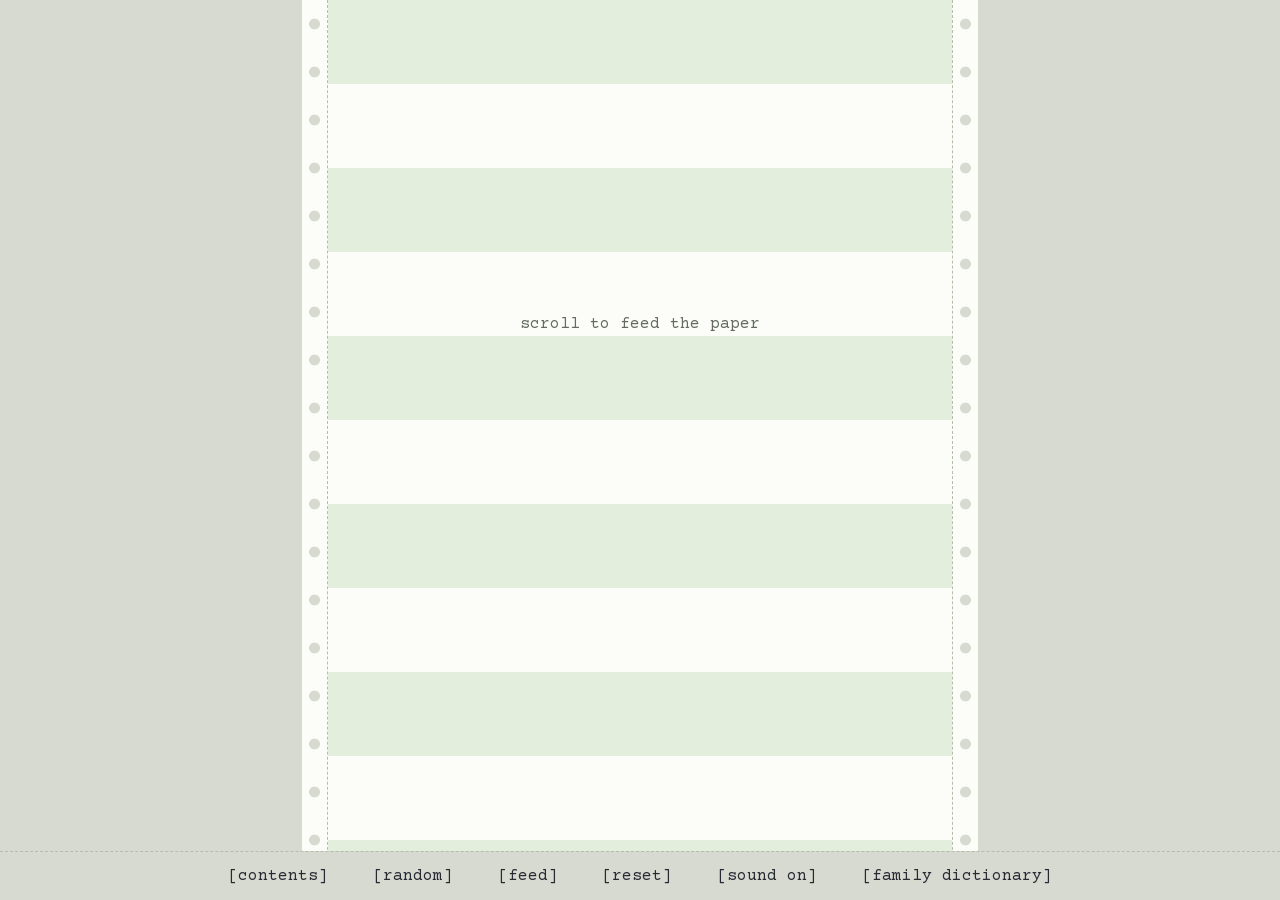
==== index.html @ c595e2b1 "Merge pull request #7 from dcollie2/chore/colophon-readme-404 404 page, README, hint contrast" ====
<!DOCTYPE html>
<html lang="en">
<head>
<meta charset="utf-8">
<meta name="viewport" content="width=device-width, initial-scale=1, viewport-fit=cover">
<title>Police Cop: poems by Danny Collier</title>
<meta name="description" content="Police Cop, a book of poems by Danny Collier, printed line by line on continuous-feed paper.">
<link rel="canonical" href="https://police-cop.com/">
<meta name="color-scheme" content="light dark">
<meta name="theme-color" media="(prefers-color-scheme: light)" content="#D6DAD0">
<meta name="theme-color" media="(prefers-color-scheme: dark)" content="#0D0F0D">
<meta property="og:type" content="website">
<meta property="og:site_name" content="Police Cop">
<meta property="og:title" content="Police Cop: poems by Danny Collier">
<meta property="og:description" content="A book of poems, printed line by line on continuous-feed paper.">
<meta property="og:url" content="https://police-cop.com/">
<meta property="og:image" content="https://police-cop.com/og-image.png">
<meta property="og:image:width" content="1200">
<meta property="og:image:height" content="630">
<meta property="og:image:alt" content="Police Cop, in red ASCII lettering on green-bar printer paper">
<meta name="twitter:card" content="summary_large_image">
<link rel="icon" href="favicon.svg" type="image/svg+xml">
<link rel="icon" href="favicon.ico" sizes="32x32">
<link rel="apple-touch-icon" href="apple-touch-icon.png">
<link rel="preload" href="fonts/courier-prime-regular.woff2" as="font" type="font/woff2" crossorigin>
<style>
/* Courier Prime, SIL Open Font License: see fonts/OFL.txt */
@font-face{font-family:"Courier Prime";font-style:normal;font-weight:400;font-display:swap;src:url(fonts/courier-prime-regular.woff2) format("woff2")}
@font-face{font-family:"Courier Prime";font-style:normal;font-weight:700;font-display:swap;src:url(fonts/courier-prime-bold.woff2) format("woff2")}
@font-face{font-family:"Courier Prime";font-style:italic;font-weight:400;font-display:swap;src:url(fonts/courier-prime-italic.woff2) format("woff2")}
:root{
  --desk:#D6DAD0; --paper:#FCFDF8; --bar:#E3EEDD; --ink:#262A33; --faded:#646B60; --ribbon:#B3302A; --hole:#D6DAD0; --perf:#B3BDAB;
  --lh:1.75rem; --holes:1.6rem; --pad:clamp(1rem,6vw,3.5rem);
  --mono:"Courier Prime","Courier New",Courier,monospace;
  box-sizing:border-box;
  padding-top:env(safe-area-inset-top,0px); padding-bottom:env(safe-area-inset-bottom,0px);
}
@media (prefers-color-scheme:dark){ :root:not([data-theme="light"]){
  --desk:#0D0F0D; --paper:#171A17; --bar:#1D241D; --ink:#D9DED2; --faded:#8A948A; --ribbon:#E26A60; --hole:#0D0F0D; --perf:#3A473A;
}}
:root[data-theme="dark"]{
  --desk:#0D0F0D; --paper:#171A17; --bar:#1D241D; --ink:#D9DED2; --faded:#8A948A; --ribbon:#E26A60; --hole:#0D0F0D; --perf:#3A473A;
}
*,*::before,*::after{box-sizing:inherit}
html{scroll-padding-top:calc(env(safe-area-inset-top,0px) + 1rem)}
body{margin:0;background:var(--desk);color:var(--ink);font-family:var(--mono);font-size:1rem;-webkit-font-smoothing:antialiased}
.feed{max-width:calc(62ch + 5rem);margin:0 auto;padding:0 .75rem}
.sheet{
  display:grid;grid-template-columns:var(--holes) 1fr var(--holes);
  background:repeating-linear-gradient(to bottom,var(--bar) 0 calc(var(--lh)*3),var(--paper) calc(var(--lh)*3) calc(var(--lh)*6));
}
.holes{
  background-color:var(--paper);
  background-image:radial-gradient(circle at 50% 50%,var(--hole) 0 .32rem,transparent .36rem);
  background-size:100% .5in;
}
.holes.left{border-right:1px dashed var(--perf)}
.holes.right{border-left:1px dashed var(--perf)}
#strip{position:relative;container-type:inline-size;padding:0 var(--pad);min-width:0}
.blk{position:relative;padding:calc(var(--lh)*3) 0 calc(var(--lh)*4);line-height:var(--lh);white-space:pre-wrap;cursor:default}
.blk.poem,.blk.section,.blk.cover{cursor:pointer}
.perf{position:absolute;top:0;left:0;right:0;height:0;border:0;margin:0}
.unfed{height:0;padding:0;overflow:hidden}
.perf::before{content:"";position:absolute;left:calc(-1 * (var(--pad) + var(--holes)));right:calc(-1 * (var(--pad) + var(--holes)));border-top:1px dashed var(--perf)}
.r{display:block;min-height:var(--lh);padding-left:3ch;text-indent:-3ch}
.u{color:transparent}
.w{opacity:.45}
.it{font-style:italic}
h1.r,h2.r,h2,h1{margin:0;font-size:inherit;font-weight:700}
.banner{white-space:pre;width:fit-content;max-width:100%;margin:0 auto;color:var(--ribbon);line-height:1.15;font-size:min(1.05rem,calc(100cqi / (var(--cols) * .6)))}
.banner .r{min-height:0;padding:0;text-indent:0}
.banner.big{font-size:min(1.25rem,calc(100cqi / (var(--cols) * .6)))}
.fit{white-space:pre;font-size:min(1rem,calc(100cqi / (var(--cols) * .6)))}
.fit .r,.toc .r,.center .r{padding:0;text-indent:0}
.center{text-align:center}
.toc{white-space:pre;font-size:min(1rem,calc(100cqi / (var(--cols) * .6)))}
.toc a{color:inherit;text-decoration:none}
.toc a:hover{background:var(--ink);color:var(--paper)}
.toc a:hover .u{color:transparent}
.toc a.sec{font-weight:700;margin-top:var(--lh)}
.toc a.sec:first-child{margin-top:0}
a:focus-visible,button:focus-visible{outline:2px solid var(--ribbon);outline-offset:2px}
.cover{margin:0 auto;width:fit-content;max-width:100%}
.art{white-space:pre;font-size:min(.8rem,calc(100cqi / (var(--cols) * .6)));line-height:1.12;letter-spacing:0}
.art .r{min-height:0;padding:0;text-indent:0}
.loop{position:relative;white-space:pre;font-size:min(1rem,calc(100cqi / (var(--cols) * .6)));line-height:var(--lh);cursor:pointer;min-height:calc(var(--lh)*14)}
.loop .rr{display:block;height:var(--lh)}
.lhead{position:absolute;left:0;top:0;width:1.4ch;height:calc(var(--lh) * .95);border:1px solid var(--ink);opacity:.8;
  background:repeating-linear-gradient(to bottom,var(--ink) 0 1px,transparent 1px 3px);pointer-events:none;display:none}
/* print head */
.rail{position:absolute;left:0;right:0;height:0;border-top:1px solid var(--faded);opacity:0;pointer-events:none;transition:opacity .2s}
.rail.on{opacity:.5}
.phead{position:absolute;left:0;top:0;width:1.4ch;height:calc(var(--lh) * .95);transform:translate(-50%,-50%);pointer-events:none;opacity:0;
  border:1px solid var(--ink);background:repeating-linear-gradient(to bottom,var(--ink) 0 1px,transparent 1px 3px);transition:opacity .2s}
.phead.on{opacity:.8}
.tail{height:calc(45vh + 5rem + env(safe-area-inset-bottom,0px));position:relative}
.empty .tail{height:100vh}
.empty .tail::before{display:none}
.empty .hint{padding-top:35vh}
.hint{display:block;text-align:center;color:var(--faded);padding-top:calc(var(--lh)*2);transition:opacity .3s}
.hint[hidden]{display:block;opacity:0}
.tail::before{content:"";position:absolute;top:0;left:calc(-1 * (var(--pad) + var(--holes)));right:calc(-1 * (var(--pad) + var(--holes)));border-top:1px dashed var(--perf)}
.nav{position:fixed;left:0;right:0;bottom:0;padding:.6rem .75rem calc(.6rem + env(safe-area-inset-bottom,0px));
  background:var(--desk);display:flex;justify-content:center;gap:clamp(.25rem,3vw,2rem);border-top:1px dashed var(--perf);z-index:2}
.nav button,.nav a{font:inherit;background:none;border:0;color:var(--ink);text-decoration:none;padding:.35rem .4rem;cursor:pointer;white-space:pre}
.nav button:hover,.nav a:hover{background:var(--ink);color:var(--desk)}
.sr{position:absolute;width:1px;height:1px;overflow:hidden;clip:rect(0 0 0 0);white-space:nowrap}
@media (max-width:30rem){ :root{--lh:1.6rem;--holes:1.1rem} body{font-size:.94rem} .feed{padding-inline:.35rem}
  .nav{gap:0;flex-wrap:wrap} .nav button,.nav a{padding:.4rem .15rem;font-size:.75rem}
  .holes{background-size:100% .4in;background-image:radial-gradient(circle,var(--hole) 0 .22rem,transparent .26rem)} }
</style>
</head>
<body>
<main class="feed">
  <div class="sheet">
    <div class="holes left" aria-hidden="true"></div>
    <div id="strip"><div class="rail" aria-hidden="true"></div><div class="phead" aria-hidden="true"></div>
      <noscript><p style="padding:calc(var(--lh)*3) 0;line-height:var(--lh)">Police Cop is a book of poems by Danny Collier. This edition prints itself with JavaScript, which is turned off in your browser.</p></noscript>
    </div>
    <div class="holes right" aria-hidden="true"></div>
  </div>
</main>
<nav class="nav" aria-label="Book">
  <button id="toc">[contents]</button>
  <button id="rand">[random]</button>
  <button id="feed">[feed]</button>
  <button id="reset">[reset]</button>
  <button id="snd" aria-pressed="true">[sound on]</button>
  <a href="https://familydictionary.net/">[family dictionary]</a>
</nav>
<script>
const DATA = {"sections": [{"title": "Police Cop and The Kids", "page": 1, "slug": "police-cop-and-the-kids", "banner": [" ___     _ _", "| _ \\___| (_)__ ___", "|  _/ _ \\ | / _/ -_)", "|_| \\___/_|_\\__\\___|", "    ___", "   / __|___ _ __", "  | (__/ _ \\ '_ \\", "   \\___\\___/ .__/", "           |_|", "                _", "   __ _ _ _  __| |", "  / _` | ' \\/ _` |", "  \\__,_|_||_\\__,_|", "   _____ _", "  |_   _| |_  ___", "    | | | ' \\/ -_)", "    |_| |_||_\\___|", "   _  ___    _", "  | |/ (_)__| |___", "  | ' <| / _` (_-<", "  |_|\\_\\_\\__,_/__/"], "poems": [{"title": "Meet Police Cop", "page": 2, "slug": "meet-police-cop", "lines": [["Police Cop", 0], ["pulls his gun,", 0], ["", 0], ["strokes his taser,", 0], ["flips his baton,", 0], ["", 0], ["tilts his pelvis,", 0], ["drops his shoulder,", 0], ["", 0], ["chimes his cuffs.", 0], ["It's a shame", 0], ["", 0], ["how these days", 0], ["nobody", 0], ["", 0], ["can understand", 0], ["the elegant", 0], ["", 0], ["language of", 0], ["semaphore.", 0]]}, {"title": "On Propriety", "page": 3, "slug": "on-propriety", "lines": [["Police Cop's absence", 0], ["from love poems", 0], ["does not constitute", 0], ["a precinct rule.", 0], ["", 0], ["While the Captain", 0], ["kisses the chief", 0], ["in her office,", 0], ["their profiles shadowed", 0], ["by privacy glass,", 0], ["", 0], ["Police Cop stands", 0], ["near a crossroads,", 0], ["likewise in shadow,", 0], ["alert for a perp.", 0]]}, {"title": "On Architecture", "page": 4, "slug": "on-architecture", "lines": [["Police Cop likes", 0], ["the square buildings", 0], ["", 0], ["that stand on stilts,", 0], ["leaving spaces", 0], ["", 0], ["in which he can", 0], ["find Police Cop.", 0]]}, {"title": "On Ceezy", "page": 5, "slug": "on-ceezy", "lines": [["Ceezy the Camaro driver", 0], ["paid extra to the Commonwealth", 0], ["that we may know that he or she", 0], ["is, was, and will forever be", 0], ["Ceezy the Camaro driver.", 0]]}, {"title": "On Velocity", "page": 6, "slug": "on-velocity", "lines": [["Police Cop flows out", 0], ["through the radar gun's", 0], ["electronic guts,", 0], ["", 0], ["rides its microwaves", 0], ["to the speeding car,", 0], ["from which he reflects", 0], ["", 0], ["upon the shadowed,", 0], ["tall, solitary", 0], ["form of Police Cop.", 0]]}, {"title": "Meet The Kids", "page": 7, "slug": "meet-the-kids", "lines": [["A geyser of dirt,", 0], ["a hole in the ground,", 0], ["and a pyramid", 0], ["of ejecta. Folks,", 0], ["your neighborhood is", 0], ["infested with kids.", 0], ["Guard your spaghetti.", 0], ["Clear your house of cokes.", 0], ["Watch the kids scatter.", 0], ["Watch them leave one kid", 0], ["standing by himself", 0], ["so he's just a kid", 0], ["for a moment, then", 0], ["he's the kids again.", 0]]}, {"title": "On Forecasting", "page": 8, "slug": "on-forecasting", "lines": [["In the guise of a cloud, the kids", 0], ["disassemble a car. They have", 0], ["no grasp of commerce. They have no", 0], ["plan. They have only high pressures", 0], ["and depressions, motions to their", 0], ["own winds, and a slight axial", 0], ["spin that's unlikely to take them", 0], ["beyond tropical storm status.", 0]]}, {"title": "On Making Distinctions", "page": 9, "slug": "on-making-distinctions", "lines": [["Some officers take requests,", 0], ["lean you on your car,", 0], ["cuff you while your friends", 0], ["laugh and take pictures.", 0], ["Other officers do not.", 0]]}, {"title": "Ontology", "page": 10, "slug": "ontology", "lines": [["His helmet says", 0], ["\"Police\"", 0], ["and his shirt says", 0], ["\"Police\"", 0], ["and his badge says", 0], ["\"Police\"", 0], ["but his heart says", 0], ["\"Cop\"", 0]]}, {"title": "On Procedure", "page": 11, "slug": "on-procedure", "lines": [["Police Cop", 0], ["files reports.", 0], ["", 0], ["He fails to", 0], ["file reports.", 0], ["", 0], ["He calls for backup.", 0], ["He forgets to call.", 0], ["", 0], ["At roll call, he finds", 0], ["he isn't naked.", 0], ["", 0], ["It's worse. He wears", 0], ["his uniform", 0], ["", 0], ["but he forgets", 0], ["his mirrored shades.", 0], ["", 0], ["He looks at a world", 0], ["that looks back at him", 0], ["", 0], ["and that's it.", 0], ["That does it.", 0], ["", 0], ["That wakes up", 0], ["Police Cop.", 0]]}, {"title": "On Secret Wars", "page": 12, "slug": "on-secret-wars", "lines": [["This off-brand convenience store ignores the Falwells,", 0], ["foregoes the wire circle, stocks its wooden top shelf", 0], ["", 0], ["so kids wrinkle comics, stepping on Spider-Man,", 0], ["Wolverine and the Hulk as they steal Playboy,", 0], ["", 0], ["Penthouse, Hustler and Chic. Falwells would have us take", 0], ["the kids to the woodpile but they're already in", 0], ["", 0], ["the woodpile. It's a great place to hide your comics.", 0]]}, {"title": "On Literature", "page": 13, "slug": "on-literature", "lines": [["Police Cop doesn't read novels.", 0], ["He puts them under surveillance.", 0]]}, {"title": "On Degrees of Scale", "page": 14, "slug": "on-degrees-of-scale", "lines": [["As the kids escape,", 0], ["the theatre floor's", 0], ["soda grip slows them", 0], ["imperceptibly.", 0], ["", 0], ["Meanwhile, to be fair,", 0], ["it slows the older,", 0], ["stronger, angrier", 0], ["pursuing usher", 0], ["", 0], ["to the same degree,", 0], ["imperceptibly.", 0]]}, {"title": "On Responsibility", "page": 15, "slug": "on-responsibility", "lines": [["When Police Cop rides", 0], ["a motorcycle,", 0], ["that motorcycle", 0], ["knows it's been ridden.", 0], ["", 0], ["That motorcycle", 0], ["feels like sunglasses", 0], ["fell from the heavens", 0], ["to garnish its cool.", 0], ["", 0], ["When Police Cop drives", 0], ["an unmarked cruiser,", 0], ["he drives that cruiser", 0], ["anonymously,", 0], ["", 0], ["such that the cruiser", 0], ["wonders who left it", 0], ["somehow even more", 0], ["unmarked than before.", 0]]}, {"title": "On Youth Culture", "page": 16, "slug": "on-youth-culture", "lines": [["Police Cop's face", 0], ["on the young punk's", 0], ["t-shirt. The kids", 0], ["love Police Cop", 0], ["because they can't", 0], ["appropriate", 0], ["him. So they do.", 0]]}, {"title": "In Haiku", "page": 17, "slug": "in-haiku", "lines": [["Lost in a haiku", 0], ["Instead of cherry blossoms", 0], ["You find Police Cop", 0]]}]}, {"title": "Sanity and Momentum", "page": 18, "slug": "sanity-and-momentum", "banner": ["        ___            _ _", "       / __| __ _ _ _ (_) |_ _  _", "       \\__ \\/ _` | ' \\| |  _| || |", "       |___/\\__,_|_||_|_|\\__|\\_, |", "                             |__/", "                          _", "             __ _ _ _  __| |", "            / _` | ' \\/ _` |", "            \\__,_|_||_\\__,_|", " __  __                   _", "|  \\/  |___ _ __  ___ _ _| |_ _  _ _ __", "| |\\/| / _ \\ '  \\/ -_) ' \\  _| || | '  \\", "|_|  |_\\___/_|_|_\\___|_||_\\__|\\_,_|_|_|_|"], "poems": [{"title": "On Sanity", "page": 19, "slug": "on-sanity", "lines": [["On row house stoops", 0], ["and metro trains,", 0], ["", 0], ["in vacant lots", 0], ["and alleyways,", 0], ["", 0], ["where endings", 0], ["meet endings", 0], ["", 0], ["those who scream", 0], ["at nothing", 0], ["", 0], ["stand and scream", 0], ["at nothing.", 0]]}, {"title": "On Linguistics", "page": 20, "slug": "on-linguistics", "lines": [["On every single metro car,", 0], ["Police Cop.", 0], ["", 0], ["Yes, on every metro car,", 0], ["Police Cop.", 0], ["", 0], ["Identical and redundant,", 0], ["listening for", 0], ["", 0], ["your telltale regional accent.", 0]]}, {"title": "On the Color Wheel", "page": 21, "slug": "on-the-color-wheel", "lines": [["The woman yelling", 0], ["\"Suck my goddamn dick!\"", 0], ["at the blue row house", 0], ["will soon be yelling", 0], ["\"Suck my goddamn dick!\"", 0], ["at the red row house.", 0]]}, {"title": "On Crying Out In Need", "page": 22, "slug": "on-crying-out-in-need", "lines": [["(for Daniil Kharms)", 1], ["", 0], ["The kitten in the tree", 0], ["calls for the old lady.", 0], ["The old lady calls for", 0], ["the kitten in the tree.", 0], ["The kitten in the tree", 0], ["has need of Police Cop;", 0], ["therefore, the old lady", 0], ["has need of Police Cop.", 0], ["", 0], ["It's time for crying out", 0], ["now, crying out in need.", 0], ["", 0], ["So the old lady calls", 0], ["Police Cop. Police Cop", 0], ["hears the lady calling,", 0], ["\"Police Cop! Police Cop!", 0], ["Police Cop! Police Cop!\"", 0], ["and the kitten mewing,", 0], ["\"Old lady! Old lady!", 0], ["Old lady! Old lady!\"", 0], ["", 0], ["in the time for crying", 0], ["out, crying out in need.", 0]]}, {"title": "On the Nature of Being", "page": 23, "slug": "on-the-nature-of-being", "lines": [["The kid in the blue", 0], ["superhero skirt", 0], ["doesn't know that she's", 0], ["a superhero.", 0]]}, {"title": "On the Metro", "page": 24, "slug": "on-the-metro", "lines": [["The kids place dead rats", 0], ["on the tracks at night.", 0], ["They give up their sleep", 0], ["so we'll know death's smell", 0], ["when it comes for us.", 0]]}, {"title": "On Momentum", "page": 25, "slug": "on-momentum", "lines": [["The St. Vitus guy", 0], ["takes the metro train.", 0], ["", 0], ["Weekday to weekday,", 0], ["station to station.", 0], ["", 0], ["Even when he's at", 0], ["his destination.", 0], ["", 0], ["Even when the train", 0], ["is not in motion.", 0], ["", 0], ["He dangles from an", 0], ["invisible rope.", 0], ["", 0], ["He dances against", 0], ["deceleration.", 0]]}, {"title": "On Giving A Fuck", "page": 26, "slug": "on-giving-a-fuck", "lines": [["You start by not giving a fuck", 0], ["and go on that way for awhile.", 0], ["Then you worry you're not sincere.", 0], ["The way you don't give a fuck now", 0], ["seems contrived when you look back on", 0], ["your not giving a fuck canon.", 0]]}, {"title": "On Broadway", "page": 27, "slug": "on-broadway", "lines": [["Police Cop gave me a ticket.", 0], ["He handed me a citation.", 0], ["It was like a song.", 0], ["I sang the chorus,", 0], ["sang it like a song", 0], ["pulled from his lyrical pink pad.", 0], ["", 0], ["The Chorus Goes Here", 1], ["", 0], ["He said I could go on my way.", 0], ["He said, \"Be about your business.\"", 0], ["But my business was", 0], ["him. I was about", 0], ["being like a song", 0], ["pulled from his lyrical pink pad.", 0], ["", 0], ["The Chorus Also Goes Here", 1], ["", 0], ["Then he climbed into my mirror.", 0], ["He stood and shrank himself away,", 0], ["faded like a song.", 0], ["Both of us faded", 0], ["like songs Police Cop", 0], ["pulled from his lyrical pink pad.", 0], ["", 0], ["And Here Is The Chorus:", 1], ["If the verse is in first person,", 0], ["the chorus shifts to second.", 0], ["You break the rules,", 0], ["you pay the fine.", 0], ["It's written on your ticket.", 0], ["It's written on your ticket.", 0]]}, {"title": "On Meaning", "page": 28, "slug": "on-meaning", "lines": [["7-11's ecosystem and", 0], ["its place in the ecosystem writ large.", 0], ["I go there when I don't need anything", 0], ["they're selling. What is it that I need?", 0], ["I need a priest. I need a research grant.", 0], ["I need a crack team of philosophers.", 0], ["I want to find a moral in this place.", 0], ["I have to find a moral in this place.", 0], ["They have those oddly wrinkled sausage rolls.", 0]]}, {"title": "On Fan Fiction", "page": 29, "slug": "on-fan-fiction", "lines": [["Police Cop shoots his gun", 0], ["metaphorically.", 0], ["", 0], ["Perps transform into mist", 0], ["cinematically.", 0], ["", 0], ["The orgy progresses", 0], ["systematically", 0], ["", 0], ["in bold combinations", 0], ["of greased Police Cop.", 0]]}, {"title": "On Locomotion", "page": 30, "slug": "on-locomotion", "lines": [["He walks in circles", 0], ["", 0], ["outside the station", 0], ["as you board the train", 0], ["and the train departs.", 0], ["", 0], ["He walks in circles", 0], ["at the last station", 0], ["as the train arrives", 0], ["and you disembark.", 0], ["", 0], ["It seems he travels", 0], ["by means of circles", 0], ["instead of by train", 0], ["", 0], ["as some people do.", 0]]}, {"title": "On Parts", "page": 31, "slug": "on-parts", "lines": [["for Dean Taciuch", 0], ["", 0], ["A hooker with a heart of gold.", 0], ["What's that all about? I once met", 0], ["a cook with a kidney of quartz,", 0], ["", 0], ["a short order cook.", 0], ["He made eggs for me.", 0], ["He kept perfect time.", 0], ["", 0], ["Lots of people have meat organs.", 0], ["They don't talk about it but it's", 0], ["all you need to know about them.", 0]]}, {"title": "On A Baker's Half-Dozen", "page": 32, "slug": "on-a-bakers-half-dozen", "lines": [["Police Cop gets the donut jokes.", 0], ["He doesn't mind the donut jokes.", 0], ["", 0], ["He knows he's like the donut hole", 0], ["at the center of the donut,", 0], ["", 0], ["ever-present in the donut,", 0], ["a component of the donut", 0], ["", 0], ["that makes the donut a donut", 0], ["by its absence from the donut.", 0]]}, {"title": "On Vaginas", "page": 33, "slug": "on-vaginas", "lines": [["The schizophrenic", 0], ["screaming in your face", 0], ["about vaginas", 0], ["has a lot to say", 0], ["about vaginas.", 0]]}, {"title": "On Consistency", "page": 34, "slug": "on-consistency", "lines": [["Hanging out his window,", 0], ["all day, every day,", 0], ["the young man says \"kiss me\"", 0], ["to no one, in Spanish.", 0]]}, {"title": "On Antics", "page": 35, "slug": "on-antics", "lines": [["The kids pass easily", 0], ["among the counted", 0], ["", 0], ["syllables and ignore", 0], ["arbitrary line breaks.", 0], ["", 0], ["They speak-a the English.", 0], ["They know grammar is just", 0], ["", 0], ["a nut punch among friends.", 0], ["They know logic is just", 0], ["", 0], ["another wet willie", 0], ["and to draw conclusions", 0], ["", 0], ["is to drop your trousers", 0], ["and bend at the middle.", 0], ["", 0], ["They know all this mooning", 0], ["doesn't lead anywhere.", 0]]}, {"title": "On Specificity", "page": 36, "slug": "on-specificity", "lines": [["Just before the", 0], ["apocalypse,", 0], ["", 0], ["not the final", 0], ["apocalypse,", 0], ["", 0], ["the most recent", 0], ["apocalypse,", 0], ["", 0], ["the interim,", 0], ["forgettable,", 0], ["", 0], ["no consequence", 0], ["apocalypse,", 0], ["", 0], ["a young woman,", 0], ["beautiful and", 0], ["", 0], ["off her meds,", 0], ["rose to preach", 0], ["", 0], ["\"And Jesus! Not", 0], ["God, not Christ! But", 0], ["", 0], ["Jesus! Baby", 0], ["Jesus!\" to the", 0], ["", 0], ["last commuter", 0], ["in the last car.", 0]]}, {"title": "On Amateur Night", "page": 37, "slug": "on-amateur-night", "lines": [["On amateur night", 0], ["Police Cop's routine", 0], ["doesn't ever change.", 0], ["", 0], ["He waits for his turn", 0], ["on amateur night", 0], ["then walks to the mic.", 0], ["", 0], ["He stares at the crowd", 0], ["and the crowd stares back", 0], ["on amateur night.", 0]]}, {"title": "On the Value of Small Gestures", "page": 38, "slug": "on-the-value-of-small-gestures", "lines": [["He took a shit", 0], ["on the corner.", 0], ["", 0], ["They put that shit", 0], ["on Google Earth.", 0]]}, {"title": "On the Endless BMX", "page": 39, "slug": "on-the-endless-bmx", "lines": [["The subatomic lattice", 0], ["of bike-riding kids,", 0], ["wheel to wheel to wheel,", 0], ["loves you because you", 0], ["are muddy and rutted", 0], ["and theirs to tear up.", 0]]}]}, {"title": "Caring and Corpses", "page": 40, "slug": "caring-and-corpses", "banner": ["   ___          _", "  / __|__ _ _ _(_)_ _  __ _", " | (__/ _` | '_| | ' \\/ _` |", "  \\___\\__,_|_| |_|_||_\\__, |", "                      |___/", "                     _", "        __ _ _ _  __| |", "       / _` | ' \\/ _` |", "       \\__,_|_||_\\__,_|", "  ___", " / __|___ _ _ _ __ ___ ___ ___", "| (__/ _ \\ '_| '_ (_-</ -_|_-<", " \\___\\___/_| | .__/__/\\___/__/", "             |_|"], "poems": [{"title": "On Caring", "page": 41, "slug": "on-caring", "lines": [["The kids", 0], ["take a long walk", 0], ["off a short, sharp cinquain.", 0], ["It's not that they're careless. They just", 0], ["don't care.", 0]]}, {"title": "On Narcotics", "page": 42, "slug": "on-narcotics", "lines": [["Police Cop chooses to ignore", 0], ["the pot you hide in your pocket.", 0], ["", 0], ["But later, when you reach into", 0], ["your pocket, you find your pot, yes,", 0], ["", 0], ["with a pen, a blank journal,", 0], ["and a photo of Police Cop.", 0]]}, {"title": "On Prosody", "page": 43, "slug": "on-prosody", "lines": [["The kids are not afraid to rhyme,", 0], ["though rhyme is an old house", 0], ["", 0], ["boarded up and haunted", 0], ["by dead and formless forms.", 0], ["", 0], ["See the kids walk up the path,", 0], ["footsteps like prosody.", 0], ["", 0], ["Watch them knock on the door", 0], ["with their eyes full of crime.", 0]]}, {"title": "On Legislation", "page": 44, "slug": "on-legislation", "lines": [["You can float", 0], ["a bill to legalize", 0], ["", 0], ["unicorn", 0], ["fucking in Congress but", 0], ["", 0], ["that won't make", 0], ["it law or fill the halls", 0], ["", 0], ["of Congress", 0], ["with horny unicorns.", 0]]}, {"title": "On Hopeless Causes", "page": 45, "slug": "on-hopeless-causes", "lines": [["Police Cop responds", 0], ["to a domestic. He drifts", 0], ["non-corporeal", 0], ["", 0], ["through the house's door,", 0], ["through its interior walls,", 0], ["and through the couple,", 0], ["", 0], ["who keep on fighting", 0], ["despite the concerned", 0], ["presence of Police Cop.", 0]]}, {"title": "On Industry", "page": 46, "slug": "on-industry", "lines": [["The kids make shivs,", 0], ["show shivs to kids.", 0], ["", 0], ["Those kids make shivs.", 0], ["They compare shivs,", 0], ["", 0], ["trade shivs for shivs,", 0], ["sell shivs to kids,", 0], ["", 0], ["put shivs to work,", 0], ["shiv kids with shivs.", 0], ["", 0], ["The point is, they're", 0], ["industrious,", 0], ["", 0], ["these kids with shivs.", 0]]}, {"title": "On Corpses", "page": 47, "slug": "on-corpses", "lines": [["We find a body", 0], ["in the morning and again", 0], ["we find a body", 0], ["", 0], ["as the sun goes down", 0], ["on Corpse Town. Did I mention", 0], ["we live in Corpse Town?", 0], ["", 0], ["So many corpses", 0], ["we named our town after them.", 0], ["We could be Gold Rush.", 0], ["", 0], ["We could be Wine Town,", 0], ["Canning, Cedar, Mountaintop,", 0], ["or Poet's Crossing", 0], ["", 0], ["if our most common", 0], ["resource was something besides", 0], ["bodies, lost and found.", 0]]}, {"title": "On Advertising", "page": 48, "slug": "on-advertising", "lines": [["This car repair shop", 0], ["says,", 0], ["\"We fix everything!\"", 0], ["", 0], ["That car repair shop", 0], ["says,", 0], ["\"Believe in Jesus!\"", 0], ["", 0], ["We're lucky to have", 0], ["such", 0], ["fine car repair shops.", 0], ["", 0], ["Our town is quite poor,", 0], ["with", 0], ["many broken cars.", 0]]}, {"title": "Yay! Hurray!", "page": 49, "slug": "yay-hurray", "lines": [["Death as a matter of course.", 0], ["Death as a matter of profit.", 0], ["Death upon death upon death.", 0], ["Are you going to eat your pancake?", 0], ["I would like to eat your pancake.", 0], ["Oh, and death.", 0]]}, {"title": "On Patterns", "page": 50, "slug": "on-patterns", "lines": [["The kids lie down on yellow lines", 0], ["and circle each other with chalk.", 0], ["", 0], ["As the flow of rush hour traffic", 0], ["draws blurred lines around their outlines,", 0], ["", 0], ["some fat ass bastard", 0], ["whose opinion counts", 0], ["", 0], ["says, \"That's not how", 0], ["you play hopscotch.\"", 0]]}, {"title": "On Beauty", "page": 51, "slug": "on-beauty", "lines": [["Police Cop orders", 0], ["an armored car", 0], ["", 0], ["from the motor", 0], ["pool. The motor", 0], ["", 0], ["pool says it's all", 0], ["out of armored", 0], ["", 0], ["cars, which is a", 0], ["lie but it's a", 0], ["", 0], ["beautiful lie,", 0], ["satisfying,", 0], ["", 0], ["satisfying", 0], ["to Police Cop.", 0]]}, {"title": "On Being Prepared", "page": 52, "slug": "on-being-prepared", "lines": [["Police Cop goes flat.", 0], ["The whole world pauses", 0], ["", 0], ["then resumes its spin.", 0], ["Back at the precinct,", 0], ["", 0], ["the needles and dials", 0], ["mark the crime rate's rise", 0], ["", 0], ["until Police Cop,", 0], ["who's always prepared,", 0], ["", 0], ["pops his cruiser's trunk", 0], ["and pulls out flares, a", 0], ["", 0], ["tire iron and", 0], ["a spare Police Cop.", 0]]}, {"title": "On Waking Up", "page": 53, "slug": "on-waking-up", "lines": [["Police Cop", 0], ["feels like you would feel", 0], ["if you found yourself", 0], ["waking up", 0], ["on your feet", 0], ["on a train", 0], ["underground", 0], ["in motion,", 0], ["unaware", 0], ["of how you got there", 0], ["or where you're going", 0], ["or even that you're", 0], ["Police Cop.", 0]]}, {"title": "On the Playground", "page": 54, "slug": "on-the-playground", "lines": [["Police Cop enters the playground,", 0], ["which is a spotlight, a blood dot", 0], ["", 0], ["squashed flat under a microscope,", 0], ["a magic circle drawn in chalk,", 0], ["", 0], ["inside of which he fears he'll be", 0], ["diva, doctor, demon, belly", 0], ["", 0], ["filled up with arrogant wizard,", 0], ["belly filled up with Police Cop.", 0]]}, {"title": "On Warnings", "page": 55, "slug": "on-warnings", "lines": [["The kids form a dragon", 0], ["in the southwest corner", 0], ["by the lemon juice rune", 0], ["that warns, \"Here there be crime.\"", 0]]}, {"title": "On Haiku", "page": 56, "slug": "on-haiku", "lines": [["Murder! Murder, then", 0], ["blossoms, grass, branches or snow.", 0], ["Surprise! More murder!", 0]]}, {"title": "On Dissemblances", "page": 57, "slug": "on-dissemblances", "lines": [["Police Cop flattens", 0], ["and spreads across the crime scene", 0], ["like oil, bile, or blood.", 0], ["", 0], ["Like oil to soak up", 0], ["the essence of crime and make", 0], ["a justice dressing.", 0], ["", 0], ["Or, if we must be", 0], ["literal when comparing", 0], ["a thing to a thing,", 0], ["", 0], ["like bile to break down", 0], ["crime like ribbons of duck fat.", 0], ["But now we've compared", 0], ["", 0], ["two things to two things", 0], ["and we've killed our haiku lines", 0], ["when our poor haiku", 0], ["", 0], ["just wanted dinner", 0], ["and blood and maybe a last", 0], ["kiss from Police Cop.", 0]]}, {"title": "On Evidence", "page": 58, "slug": "on-evidence", "lines": [["Police Cop leaves", 0], ["coffee cups. He", 0], ["", 0], ["doesn't litter,", 0], ["he doesn't crime,", 0], ["", 0], ["but as he goes", 0], ["he leaves the ghosts", 0], ["", 0], ["of coffee cups,", 0], ["blind styrofoam", 0], ["", 0], ["and aether cups,", 0], ["each containing", 0], ["", 0], ["a little sip", 0], ["of Police Cop.", 0]]}, {"title": "On Mystery", "page": 59, "slug": "on-mystery", "lines": [["Police Cop decides he", 0], ["must solve the mystery.", 0], ["", 0], ["He solves the mystery.", 0], ["Log it in the ledger:", 0], ["another job well done.", 0], ["", 0], ["His methodology,", 0], ["his tools and his sources,", 0], ["his clues and conclusions\u2026", 0], ["", 0], ["What are they? Who are they?", 0], ["What was the mystery?", 0], ["Another mystery!", 0], ["", 0], ["Log it in the ledger.", 0], ["A job for Police Cop!", 0]]}, {"title": "Honors", "page": 60, "slug": "honors", "lines": [["Police Cop's most decorated", 0], ["colleague wins another", 0], ["award, another promotion,", 0], ["another raise, and yet", 0], ["another front-page story for", 0], ["being the officer who most", 0], ["resembles Police Cop.", 0]]}, {"title": "On Selling Out", "page": 61, "slug": "on-selling-out", "lines": [["Police Cop won't shill, not even Hostess", 0], ["Fruit Pies that burst with the fruit of justice.", 0]]}, {"title": "On Empathy", "page": 62, "slug": "on-empathy", "lines": [["Police Cop greets the dirty cop.", 0], ["His shift ends as Dirty's begins.", 0], ["", 0], ["As he takes off his uniform", 0], ["to put on a fresh uniform", 0], ["", 0], ["over the black and blue and gold-", 0], ["buttoned uniform of his skin,", 0], ["", 0], ["the coyote and the sheep dog", 0], ["in the break room on the TV", 0], ["", 0], ["punch in and out as if to say,", 0], ["\"We understand you, Police Cop.\"", 0]]}, {"title": "On Being Left Behind", "page": 63, "slug": "on-being-left-behind", "lines": [["Then the corpses pull themselves together,", 0], ["", 0], ["rise and nod to one another,", 0], ["", 0], ["put hands in hands and walk away", 0], ["", 0], ["without trumpets, choirs or Jesus,", 0], ["", 0], ["leaving only stains and weapons,", 0], ["", 0], ["chalk outlines and scattered red flags,", 0], ["", 0], ["warnings placed there after the fact,", 0], ["", 0], ["clues for the clueless abandoned by crime.", 0]]}, {"title": "Frank, Long Dead, Says", "page": 64, "slug": "frank-long-dead-says", "lines": [["Certain people demand", 0], ["complicated explanations", 0], ["when in truth they are just", 0], ["not invited to my party.", 0]]}]}, {"title": "Change and Eternity", "page": 65, "slug": "change-and-eternity", "banner": ["   ___ _", "  / __| |_  __ _ _ _  __ _ ___", " | (__| ' \\/ _` | ' \\/ _` / -_)", "  \\___|_||_\\__,_|_||_\\__, \\___|", "                     |___/", "                      _", "         __ _ _ _  __| |", "        / _` | ' \\/ _` |", "        \\__,_|_||_\\__,_|", " ___ _                _ _", "| __| |_ ___ _ _ _ _ (_) |_ _  _", "| _||  _/ -_) '_| ' \\| |  _| || |", "|___|\\__\\___|_| |_||_|_|\\__|\\_, |", "                            |__/"], "poems": [{"title": "On Change", "page": 66, "slug": "on-change", "lines": [["You think and think and", 0], ["think about changing.", 0], ["", 0], ["Police Cop can change", 0], ["whenever he wants.", 0], ["", 0], ["Stuck on the highway,", 0], ["stuck on your commute,", 0], ["", 0], ["stuck pondering fate,", 0], ["predestination,", 0], ["", 0], ["and other such rot,", 0], ["you see Police Cop", 0], ["", 0], ["cross the median", 0], ["near the sign that says,", 0], ["", 0], ["\"For Official Use.\"", 0]]}, {"title": "On Getting Around", "page": 67, "slug": "on-getting-around", "lines": [["The kids ride long boards,", 0], ["", 0], ["skate boards, roller skates,", 0], ["", 0], ["inline skates, scooters,", 0], ["", 0], ["unicycle stilts", 0], ["", 0], ["(one wheel on each stick)", 0], ["", 0], ["then a single stilt", 0], ["", 0], ["with a single wheel,", 0], ["", 0], ["with the kids on top", 0], ["", 0], ["the way angels dance,", 0], ["", 0], ["uncountable and", 0], ["", 0], ["unaccountable.", 0]]}, {"title": "On Police Cop's Beat", "page": 68, "slug": "on-police-cops-beat", "lines": [["His beat includes the mall.", 0], ["Of course it does.", 0], ["When he walks through the mall,", 0], ["he deforms it.", 0], ["", 0], ["It folds around him, shards", 0], ["to his lodestone,", 0], ["like his mirrored glasses", 0], ["are fundamental,", 0], ["", 0], ["electromagnetic,", 0], ["invisibly", 0], ["touching the shoplifter,", 0], ["swapping flavors", 0], ["", 0], ["in the Baskin Robbins,", 0], ["tapping each parked", 0], ["car on one fogged window", 0], ["then moving on.", 0]]}, {"title": "On Faith", "page": 69, "slug": "on-faith", "lines": [["The kids swallow gum", 0], ["and hold it inside", 0], ["", 0], ["for seven long years", 0], ["and three shorter years,", 0], ["", 0], ["then they spit it out,", 0], ["salute alchemy,", 0], ["", 0], ["put on witchy hats,", 0], ["fondle prayer beads,", 0], ["", 0], ["invoke ancestors,", 0], ["envision Buddha", 0], ["", 0], ["embracing Jesus", 0], ["with Allah's strong arms,", 0], ["", 0], ["praise the lost cargo,", 0], ["and mould a golem", 0], ["", 0], ["to destroy their foes", 0], ["ecumenically.", 0]]}, {"title": "On Record", "page": 70, "slug": "on-record", "lines": [["For Carmela Ciuraru", 1], ["", 0], ["Police Cop knows all the dumb shit", 0], ["you ever said. He does not care.", 0], ["", 0], ["All the friends you have offended?", 0], ["The ones who wake you up at night?", 0], ["", 0], ["Tell them you have a clean record.", 0], ["Tell them to go to the precinct.", 0], ["", 0], ["Tell them they can get a report", 0], ["on your progress from Police Cop.", 0]]}, {"title": "On Fallacies", "page": 71, "slug": "on-fallacies", "lines": [["The kids tell stories", 0], ["around a campfire", 0], ["that doesn't exist", 0], ["except in stories.", 0]]}, {"title": "On Pop Music", "page": 72, "slug": "on-pop-music", "lines": [["Police Cop wears his helmet", 0], ["in his cruiser. He Corey", 0], ["Harts, though he would not get that", 0], ["reference. In the eighties,", 0], ["he didn't listen to pop music.", 0], ["He was several thousand", 0], ["years too old for that bullshit.", 0]]}, {"title": "On Origins", "page": 73, "slug": "on-origins", "lines": [["One theory tells us that", 0], ["the kids exploded from", 0], ["the Earth, which implies that", 0], ["they will leave us some day,", 0], ["expanding forever", 0], ["or collapsing at last.", 0], ["Other theories include", 0], ["divine intervention,", 0], ["malevolent action,", 0], ["consequences of our", 0], ["immoral behavior,", 0], ["a rude spontaneous", 0], ["generation from our", 0], ["discarded soda cans,", 0], ["etcetera, et al,", 0], ["but in truth we don't know", 0], ["and the kids won't tell us.", 0]]}, {"title": "On Righteousness", "page": 74, "slug": "on-righteousness", "lines": [["Police Cop enforces the ordinance", 0], ["forbidding all righteous indignation.", 0], ["", 0], ["Despite electronic ticketing and", 0], ["despite his speedy blue helicopter,", 0], ["", 0], ["the indignant persist in indignance,", 0], ["offenses pile up, and perps multiply.", 0], ["", 0], ["Call the mayor. Tell him it's an outrage.", 0], ["The law is the law and that's how things work.", 0], ["", 0], ["Tell the mayor that we won't stand for it.", 0], ["Tell the mayor we need more Police Cop.", 0]]}, {"title": "On Resemblances", "page": 75, "slug": "on-resemblances", "lines": [["Police Cop is not an onion,", 0], ["nor is he like an onion nor", 0], ["is he in fact or in likeness", 0], ["a set of Russian nesting dolls.", 0], ["", 0], ["He's more like a Tootsie Roll Pop", 0], ["held tight by a scholarly owl,", 0], ["at the limits of its patience", 0], ["as it licks and licks Police Cop.", 0]]}, {"title": "On Eternity", "page": 76, "slug": "on-eternity", "lines": [["Police Cop stands forever", 0], ["on that corner you passed", 0], ["in dad's maroon Buick", 0], ["the first time you left home.", 0], ["", 0], ["Start driving. Trust muscle", 0], ["memories. Past the mall", 0], ["that's no longer a mall,", 0], ["the houses where friends lived,", 0], ["all the replaced places", 0], ["placed in their old places.", 0], ["", 0], ["No matter what they say,", 0], ["you can go home again.", 0], ["If you lose your way, just", 0], ["turn left at Police Cop.", 0]]}, {"title": "On Manifestations", "page": 77, "slug": "on-manifestations", "lines": [["Police Cop as a faux coffin", 0], ["in the abandoned gothic hall.", 0], ["", 0], ["Police Cop as a dust devil", 0], ["circling the razed Mall of Murder.", 0], ["", 0], ["Police Cop as a smudge of cells", 0], ["joining origin and end times", 0], ["", 0], ["straddle-legged to clock the demons", 0], ["on their way to buy comic books", 0], ["", 0], ["at the churches they have chosen", 0], ["by intention or omission", 0], ["", 0], ["at the busy intersection", 0], ["of Your Old Friends and Police Cop.", 0]]}, {"title": "On Crossing Over", "page": 78, "slug": "on-crossing-over", "lines": [["The standalone arcade,", 0], ["the arcade in the mall,", 0], ["the corner store Zaxxon", 0], ["and the Putt Putt game room.", 0], ["", 0], ["The kids can take you there", 0], ["by bicycle ferry", 0], ["if you saved a token", 0], ["to put under your tongue.", 0]]}, {"title": "On Fitness", "page": 79, "slug": "on-fitness", "lines": [["Police Cop stands on the left side", 0], ["and on the right side of the globe,", 0], ["", 0], ["a whole world varnished with crystal", 0], ["layers of crime. With his left hand,", 0], ["", 0], ["he grabs Police Cop. With his right,", 0], ["he grabs Police Cop. The world rolls", 0], ["", 0], ["on a spindle of Police Cop", 0], ["as Police Cop crunches his abs.", 0]]}, {"title": "On On and On", "page": 80, "slug": "on-on-and-on", "lines": [["Having once touched disassembly,", 0], ["the kids turn their eyes to the world", 0], ["", 0], ["and they pull the world to pieces", 0], ["", 0], ["and put the pieces in boxes", 0], ["and pull the boxes to pieces", 0], ["", 0], ["and put those pieces in boxes", 0], ["and pull those boxes to pieces.", 0]]}, {"title": "On Enough Being Enough", "page": 81, "slug": "on-enough-being-enough", "lines": [["The kids are on our property.", 0], ["Our property's inside the kids.", 0], ["They confound the laws of trespass,", 0], ["inverting the order of things.", 0], ["", 0], ["They should respect our property.", 0], ["They should observe biology.", 0], ["They should obey physical laws.", 0], ["They should be particles or waves.", 0], ["", 0], ["Instead, our stuff's covered in kids,", 0], ["surrounded and suffused with kids", 0], ["who confound our laws of trespass,", 0], ["becoming our fences and lands,", 0], ["", 0], ["and judge the way we choose to live", 0], ["inverting the order of things.", 0]]}, {"title": "On Falling From On High", "page": 82, "slug": "on-falling-from-on-high", "lines": [["Police Cop stands on skyscrapers", 0], ["to calculate a penny's path", 0], ["from boredom through velocity", 0], ["down to negligent homicide.", 0], ["", 0], ["He would melt down every coin", 0], ["and beat the lumps to plowshares", 0], ["if he caught pennies in the act", 0], ["or if nickels fit the profile.", 0], ["", 0], ["He would dance our cares to nothing", 0], ["if the public built a dance hall", 0], ["with spinning disco penny lights", 0], ["and space for his skyscraper shoes.", 0], ["", 0], ["Until then, he just does the math:", 0], ["pennies per second per second,", 0], ["perfect boredom falling in space,", 0], ["E = MC Police Cop.", 0]]}, {"title": "On Sequences", "page": 83, "slug": "on-sequences", "lines": [["First the kids graffiti a bridge", 0], ["", 0], ["then they do a lifetime of stuff,", 0], ["", 0], ["the stuff you do in a lifetime,", 0], ["", 0], ["which takes each of them a lifetime", 0], ["", 0], ["before they drift back to the bridge,", 0], ["", 0], ["where each kid touches the spray can", 0], ["", 0], ["that's hung there waiting in the air,", 0], ["", 0], ["waiting for them for a lifetime.", 0], ["", 0], ["They get back to work on the bridge", 0], ["", 0], ["and they tell each other nothing.", 0]]}, {"title": "On Surveillance", "page": 84, "slug": "on-surveillance", "lines": [["This vast network of satellites,", 0], ["half in sun, half eclipsed by Earth,", 0], ["comprehensive, multi-spectral,", 0], ["could be the aluminum eyes", 0], ["of Police Cop.", 0], ["                        But", 0], ["                               Police Cop", 0], ["sits alone in his dark cruiser,", 0], ["cold coffee in his thermal mug,", 0], ["static on every channel,", 0], ["and keeps watch on an empty road.", 0]]}, {"title": "On Recursion", "page": 85, "slug": "on-recursion", "loop": "    Police Cop        "}]}], "title": [" ____       _ _             ____", "|  _ \\ ___ | (_) ___ ___   / ___|___  _ __", "| |_) / _ \\| | |/ __/ _ \\ | |   / _ \\| '_ \\", "|  __/ (_) | | | (_|  __/ | |__| (_) | |_) |", "|_|   \\___/|_|_|\\___\\___|  \\____\\___/| .__/", "                                     |_|"], "cover": ["                             ===+**###############***************+++*", "                           ::=+#####################*********.:+*++++-", "                         ::=*#%%####################*********-:==++*++=+", "                       ::-+#%%%###################**********+****+++++++=-", "                     -::=*%%%##########%%#########***********+++++++=+++++-", "                   +:::+#%%######%#%%####%%####************++++++++++++++++==", "                 :=-.-*#%#######%%%%%%%%#%%%%%###********++++++++++++++++++++-", "                -:  -*########%%%###%%%%%###*+=*+++******++++++++++++++++=++++-", "                -   -############%%%%%%%%%%%%##*******+++++++++++++++++++==++++-", "               +: .=###########%%%%%%######*#%%%*****+++++++++++++++++++++===+++:", "               : .*###########%%%%%%*###*#**##*%*++++++++++++++++++++====++===+=+:", "              . .*###########%%%%%%*#%%%#####*%#++++++++++++++++++++++===+======+=", "             :. +############%%%%%%#####+*%%%##++++++++++++++++++++=======-=======:", "             : -##############%%%%%%%##%%%%%%##++++++++++++++++=-+==+==============:", "            -:.*%#############%%%%#%%%%%%***+%%+++++++++++++++=+++=================-", "            - -################%##%%######*++*++++++++++++++++++===================-", "           *: *%####################%###*++++++++++++++++++++++=====================- @", "           :.:#%######################***##*******++++++============================+-", "           ..+#################%%%%%%%%%%%%%%%%%%%%%%%%%%%##%%##***+++================", "           .:*#########%%@@@%%%#*+###%%%%%%%%#%%%#######**+====++++****##**#***+=====-", "           .-%%@%%%%%%#*+ :##%%%%%%%%%%%%%%%%##########%#%%%%%##********%#+=%%%@=====-", "           :+#-  +%####%@%%%%%%########%%%%%%%%%%%%%%%%%##+=-:..::=+****#+*=#%%--====-", "          --  :#%%%%%%%%###%%%%%%%%%%%%%%%%%%%%%%%%%%%%%%@@@@@@@@@%%%##**-=+%%--=====-", "          ..%@%%%%%%%%%%%%%%%%%%%%%%%%%%%%%%%%%%%%%%%%%%%%%%%%%%%%%%%%%%@@%@#--=======-", "          :*%##%%%%%%%%%%%%%%%%%%%%%%%%%%%%%%%%%%%%%%%%%%%%%%%%%%%%%%%%%%%%+-==========", "          *##%%%%%%%%%%%%%%%%%%%%%%%%%%%%%%%%%%%%%%%%%%%%%%%%%%%%%%%%%%%###--====-=====", "         =#=%#%%%%%%%%%%%%%%%%%%%%%%%%%%%%%%%%%%%%%%%%%%%%%%%%%%%%%%%%%#**#%=-========-", "          ++:*#%%%%%%%%%%%%%%%%%%%%%%%%%%%%%%%%%%%%%%%%%%%%%%%%%%%@%###%%####-===-====-", "           +- -+#%%%%%%%%%%%%%%%%%%%%%%%%%%%%%%%%%%%%#####%%%%%##**#%%%%%%%##*-==-===--", "           +++-*%%%%%%%%%%%%%%%%%######****###******++*++*+++++++++#%%%%%%%#*%=-----+#+", "           =+++*%%%%%%%%%%%%%%%%%###******###*******###*#*******+++#%%%%%%%%##*--=#%##=", "           ==*%%%%%%%%%%%%%%%#########****######%%%##%######******+*%%%%%%%%#*#######*=", "           ++%%%%%%%%%%#######*++**#*#******###*=+####*#%##*###***+*%%%%%%%%%*##*##*##+@", "           :=%%%%%%%%%%######%%%%#%%%%%#+**#*############%*#####**+*%%%%%%%%%#*#*##+##+", "            *%#%%%%%%%##%%%#####%%%%%##%+**###%%%%**#####%##%####***#%%%%%%%%*####=##+", "            *%#%%%%%%#%%###%%%#%%%%%%%%%*#**##**+*%%####%%%#+**##+++#%%%%%%%%**###=##+", "            *%#%%%%%%*%#####%%%%%####**#*#*+##****%%%%%##%%######*++*%%%%%%%%#*###%#*+", "            *%##%%%%##%######%%%###**#**%%#*+##%%@%##***##=*######+++#%%%%%%%**#####*+", "            *###%%%%%##%%####%%%%%%#%###%##*+*#%*=*##%%##%%#######+*+*%%%%%%%**#####+*", "            @*%*%%%%%%*###**#*###%%%##%%%##**++*%@%%%%%%%%%##%##%*+++*%%%%%%%*##%##*=@", "            +@###%%%%%##%%#*#%%%%###*#%%%##***++*#%%%%%#%%%######+++++%%%%%%%*#%###*-", "              *%*%%%%%%%##%%##%%%%%##%%%##***++*++*#%%%##%%#####++++++%%%%%%#*##%#-=", "              @*##%%%%%%%#####%#+#%%%#%%%#****+*+++++*#%%#*###*++++++*%%%%%%#*#%.#.+", "               @#*#%%%%%%##############%%#*****++++****+++++++++++++**%%%%%%#*#=*-+*", "               -%#*%%%%%%%#############%%#*****#*+++*******+++++++++*+%%%%%%#####+@#@", "               @*%*#%%%%%%############%%#**+++++**+*****++++++++++++*+#%%%%%*###%@%%*", "                 *%#%%%%%%%#############*+++**##+++*****++++++++++++*+*%%%%%##%@%%%%*", "                 @##%%%%%%%#############%#*************+++++++++++++++*%%%%%##%%%%%%#+", "                  ###%%%%%%%##########%%%#*+++*********++++++++++++***#%%%%%#%%%%%%%%=", "                  *#%%%%%%%##########%%###*************+++++++++*****#%%%%%%%%%%%%%%#*@", "                  **%%%%%%%%#######%%%%#%#**#**********++++++****####%%%%%%%%%%%%%%%*#=", "                =#%%%%%%%%%%#######%#%####*#***+++++++*++*****####%%%%%%%%%%%%%%%%%%==", "             #+*%%%%%%%%%%%%%##########**#*****************#####%%%%%%%%%%%%%%%%%%%+@", "           =*#%%%%%%%%%%%%%%%%######*#%%%%#####******###*#####%%%%%%%%%%%%%%%%%%%%#=", "         +*%%%%%%%%%%%%%%%%%%%%##########*******+******#####%%%%%%%%%%%%%%%%%%%%%#*=", "       +*%%%%%%%%%%%%%%%%%%%%%%%##########*************###%%%%%%%%%%%%%%%%%%%%%%#*=", "     +*%%%%%%%%%%%%%%%%%%%%%%%%%%#%##########***********##%%%%%%%%%%%%%%%%%%%%#####+", "    +#%%%%%%%%%%%%%%%%%%%%%%%%%%%%#############*********##%%%%%%%%%%%%#%%%%%%#####%#+=", "  +*%%%%%%%%%%%%%%%%%%%%%%%%%%%%%%%#####%%####***********##%%%%%%%%%%%%%%%%%####%%%%%##**++==", "#*#%%%%%#%%%%%%%%%%%%%%%%%%%%%%%%%%%####%##**************#%%%%%%%%%%%%%%%%%######%%%%######%#+-", "#%%%%%%%%%%%%%%%%%%%%%%%%%%%%%%%%%%%%%####*******+++++**#%%%%%%%%%%%%%%%%%#####%##%%##%##%=.*##+=", "##%%%%%%%#%%%%%%%%%%%%%%%%%%%%%%%%%%%%%##********++*+**%%%%%%%%%%%%%%%%%%#####%%##%%%##%%%%%#####+-", "%%#%%%%%#%%%%%%%%%%%%%%%%%%%%%%%%%%%%%%%%#**+****+*##%%%%%%%%%%%%%%%%%%%%####%%%##%%%%%############+-@", "%##%%%%%%%%%%%%%%%%%%%%%%%%%%%%%%%%%%%%%%%%%%%%%%%@%%%%%%%%%%%%%%%%%%%%%%###%%%##%%%%%%%%%###########+:", "#######%%%%%%%%%%%%%%%%%%%%%%%%%%%%%%%###%%%%%%%%%%%%%%%%%%%%%%%%%%%%%%%%##%%%%#%%%%%%%%%%%%%##########=", "##%##%%%%%%%%%%%%%%%%%%%%%%%%%%%%%%%%%%#%##%%%%%%%%%%%%%%%%%%%%%%%%%%%%%%#%%%%%#%%%%%%%%%%%%%%%#########+.", "#######%%%%%%%%%%%%%%%%%%%%%%%%%%%%%%%%%#%%%%###%%%####%%%%%%%%%%%%%%%%%#%%%%%%%%%%%%%%%%%%%%%%%%#########+=-:", "#%#%%##%%%%%%%%%%%%%%%%%%%%%%%%%%%%%%%%%%%%%%########%%%%%%%%%%%%%%%%%%%%%%%%%%%%%%%%%%%%%%%%%%%@%%%%%%####*#**-", "#%##%%%%%%%%%%%%%%%%%%%%%%%%%%%%%%%%%%%%%%%%%##########%%%%%%%%%%%%%%%%%%%%%%%%%%%%%%%%%%%%%%#*#######%%%%%%%%#*", "%%%%%%%%%%%%%%%%%%%%%%%%%%%%%%%%%%%%%%%%%%%%%%#######%%%#%%%%%%%%%%%%%%%%%%%%%%%%%%%%%%%%%%%%%%##%%%%%%%%%%###%%", "%%%%%%%%%%%%%%%%%%%%%%%%%%%%%%%%%%%%%%%%%%%%%%%######%%%%%%%%%%%%%%%%%%%%%%%%%%%%%%%%%%%%%%%%%%%%%%%%%%%%%%####%"]};
const strip = document.getElementById('strip');
const rail = strip.querySelector('.rail'), phead = strip.querySelector('.phead');
const reduce = matchMedia('(prefers-reduced-motion: reduce)');
const esc = s => s.replace(/&/g,'&amp;').replace(/</g,'&lt;');

const el = (tag, cls) => { const e=document.createElement(tag); if(cls) e.className=cls; return e; };
const row = (s, cls='', tag='span') => { const e=el(tag,('r '+cls).trim()); e.dataset.s=s; e.textContent=s; return e; };
const blank = () => el('span','r');
function bannerBlock(lines, big){
  const b=el('div','banner'+(big?' big':''));
  b.style.setProperty('--cols', Math.max(...lines.map(l=>l.length))+2);
  b.setAttribute('aria-hidden','true');
  lines.forEach(l=>b.append(row(l)));
  return b;
}

// ---- build the strip ----
const blocks=[];
function addBlock(id, kind, build, speed=1){
  const b=el('section','blk '+kind); if(id) b.id=id; b.dataset.speed=speed;
  if(blocks.length) b.append(el('hr','perf'));
  build(b); strip.append(b); blocks.push(b); return b;
}
addBlock('cover','cover',b=>{
  const fig=el('figure','cover'); fig.setAttribute('role','img'); fig.setAttribute('aria-label','Cover: Police Cop, drawn in ASCII characters');
  const art=el('div','art'); art.style.setProperty('--cols', Math.max(...DATA.cover.map(l=>l.length)));
  art.setAttribute('aria-hidden','true');
  DATA.cover.forEach(l=>{ const r=row(l); r.dataset.speed=14; art.append(r); }); fig.append(art); b.append(fig);
  const h=el('h1','sr'); h.textContent='Police Cop, by Danny Collier'; b.append(h);
  const ban=bannerBlock(DATA.title,true); ban.querySelectorAll('.r').forEach(r=>r.dataset.speed=3); ban.style.marginTop='calc(var(--lh)*2)'; b.append(ban);
  const by=el('div','center'); by.setAttribute('aria-hidden','true'); by.append(blank(), row('by Danny Collier')); b.append(by);
});
addBlock('dedication','dedication',b=>{
  const d=el('div'); d.style.paddingLeft='min(12ch,15cqi)';
  ['For Bryan Hodges,','who first invented and then','forgot Police Cop.'].forEach(t=>d.append(row(t,'it')));
  b.append(d);
});
addBlock('contents','contents',b=>{
  b.append(row('Contents','','h2'), blank());
  const t=el('div','toc');
  const titles=DATA.sections.flatMap(s=>[s.title,...s.poems.map(q=>'  '+q.title)]);
  t.style.setProperty('--cols', Math.max(...titles.map(x=>x.length))+1);
  DATA.sections.forEach(s=>{
    const a=row(s.title,'sec','a'); a.href='#'+s.slug; t.append(a);
    s.poems.forEach(q=>{ const a=row('  '+q.title,'','a'); a.href='#'+q.slug; t.append(a); });
  });
  b.append(t);
}, 3);
// ---- "On Recursion" is a program: 10 PRINT / 20 GOTO 10 ----
const LOOP_STR=DATA.sections.flatMap(s=>s.poems).find(p=>p.loop).loop, LOOP_W=40, LOOP_H=14;
function loopBody(b){
  const lst=el('div','fit'); lst.style.setProperty('--cols', LOOP_W);
  lst.append(row(`10 print "${LOOP_STR}"`), row('20 goto 10'), blank(), row('run'));
  b.append(lst);
  const box=el('div','loop'); box.style.setProperty('--cols', LOOP_W);
  box.setAttribute('role','img'); box.setAttribute('aria-label','The words Police Cop printed over and over, drifting diagonally down the paper.');
  for(let i=0;i<LOOP_H;i++){ const s=el('span','rr'); s.setAttribute('aria-hidden','true'); box.append(s); }
  const h=el('div','lhead'); h.setAttribute('aria-hidden','true'); box.append(h);
  b.append(box);
}
const poemIds=[];
DATA.sections.forEach(s=>{
  addBlock(s.slug,'section',b=>{
    const h=el('h2','sr'); h.textContent=s.title; b.append(h);
    b.append(bannerBlock(s.banner,false));
  }, 1.5);
  s.poems.forEach(p=>{
    poemIds.push(p.slug);
    addBlock(p.slug,'poem',b=>{
      b.append(row(p.title,'','h3'), blank());
      if(p.loop) return loopBody(b);
      const body=el('div');
      if(p.lines.some(([t])=>/^ {4,}/.test(t))){ body.className='fit'; body.style.setProperty('--cols', Math.max(...p.lines.map(([t])=>t.length))+1); }
      p.lines.forEach(([t,i])=>body.append(t?row(t,i?'it':''):blank()));
      b.append(body);
    });
  });
});
const tail=el('div','tail'), hint=el('span','hint'); hint.textContent='scroll to feed the paper'; tail.append(hint); strip.append(tail);
strip.querySelectorAll('h3.r').forEach(h=>{ h.style.margin='0'; h.style.fontSize='inherit'; });

// ---- sound: a synthesized 9-pin buzz ----
// On unless the reader has turned it off. Browsers keep audio muted until the first
// click, tap or keypress, so the context is built on that gesture, not at load.
let audio=null;
const SND_KEY='police-cop:sound';
const store={ get(){ try{ return localStorage.getItem(SND_KEY); }catch(e){ return null; } }, set(v){ try{ localStorage.setItem(SND_KEY,v); }catch(e){} } };
const snd = {
  on: store.get()!=='off',
  init(){
    const AC=window.AudioContext||window.webkitAudioContext; if(!AC) return;
    const ctx=new AC();
    const buf=ctx.createBuffer(1,ctx.sampleRate,ctx.sampleRate), d=buf.getChannelData(0);
    for(let i=0;i<d.length;i++) d[i]=Math.random()*2-1;
    const src=ctx.createBufferSource(); src.buffer=buf; src.loop=true;
    const bp=ctx.createBiquadFilter(); bp.type='bandpass'; bp.frequency.value=2600; bp.Q.value=1.2;
    const am=ctx.createGain(); am.gain.value=0;
    const lfo=ctx.createOscillator(); lfo.type='square'; lfo.frequency.value=110;
    const lfoAmt=ctx.createGain(); lfoAmt.gain.value=.5; lfo.connect(lfoAmt).connect(am.gain);
    const out=ctx.createGain(); out.gain.value=0;
    src.connect(bp).connect(am).connect(out).connect(ctx.destination);
    am.gain.setValueAtTime(.5,ctx.currentTime);
    src.start(); lfo.start();
    audio={ctx,out};
  },
  wake(){ if(!this.on) return; if(!audio) this.init(); if(audio && audio.ctx.state!=='running') audio.ctx.resume(); },
  hush(){ if(!audio) return; const g=audio.out.gain, t=audio.ctx.currentTime; g.cancelScheduledValues(t); g.setValueAtTime(0,t); audio.ctx.suspend(); },
  buzz(v){ if(!this.on||!audio) return; audio.out.gain.setTargetAtTime(v?.18:0, audio.ctx.currentTime, .012); },
  thunk(){
    if(!this.on||!audio||audio.ctx.state!=='running') return;
    const {ctx}=audio, o=ctx.createOscillator(), g=ctx.createGain();
    o.type='triangle'; o.frequency.setValueAtTime(140,ctx.currentTime); o.frequency.exponentialRampToValueAtTime(60,ctx.currentTime+.06);
    g.gain.setValueAtTime(.12,ctx.currentTime); g.gain.exponentialRampToValueAtTime(.0001,ctx.currentTime+.08);
    o.connect(g).connect(ctx.destination); o.start(); o.stop(ctx.currentTime+.09);
  }
};
const btnSnd=document.getElementById('snd');
function paintSnd(){ btnSnd.textContent = snd.on ? '[sound on]' : '[sound off]'; btnSnd.setAttribute('aria-pressed', snd.on); }
btnSnd.onclick=()=>{
  snd.on=!snd.on; store.set(snd.on?'on':'off');
  if(snd.on) snd.wake(); else snd.hush();
  paintSnd();
};
paintSnd();
// unlock on the first gesture, and again after iOS interrupts the context
['pointerdown','keydown','touchend'].forEach(t=>addEventListener(t,()=>snd.wake(),{capture:true,passive:true}));
// a hidden tab stops the animation frames that would otherwise turn the buzz off
document.addEventListener('visibilitychange',()=>{ if(document.hidden) snd.buzz(false); });

// ---- the printer ----
// The strip only extends as far as the printer has fed it. The head holds a fixed
// line on screen and the page scrolls with it, like paper feeding out of the carriage.
const CH=5, CR=70, LF=45;         // ms per character, carriage return, blank line feed
const CONTINUE=new Set();  // every block waits for a feed
let dir=1, printing=null, skip=false, jobStart=0;
const printLine=()=>innerHeight*0.62;

function blankOut(b){
  b.querySelectorAll('.r[data-s]').forEach(r=>r.innerHTML=`<span class="u">${esc(r.dataset.s)}</span>`);
}
function finish(b){
  b.classList.remove('unfed');
  b.querySelectorAll('.r[data-s]').forEach(r=>r.textContent=r.dataset.s);
  b.dataset.state='done';
}
const frame=()=>new Promise(r=>requestAnimationFrame(r));

function placeHead(x,y){
  const sr=strip.getBoundingClientRect();
  rail.style.top=(y-sr.top)+'px';
  phead.style.left=(x-sr.left)+'px'; phead.style.top=(y-sr.top)+'px';
}
function setHint(){ hint.hidden = !!printing || !nextUnfed() || reduce.matches; document.body.classList.toggle('empty', !printing && !blocks.some(b=>!b.classList.contains('unfed'))); }
function headOn(v){ rail.classList.toggle('on',v); phead.classList.toggle('on',v); snd.buzz(v); }
// keep the head on the print line; report whether the head is on screen
function follow(y){
  const line=printLine();
  if(y>line && y<innerHeight+40) window.scrollBy(0, Math.max(1,(y-line)*0.3));
  return y>-10 && y<innerHeight+10;
}
// run a timed pass, pausing the clock whenever the head is off screen
async function pass(ms, draw){
  let t=0, last=performance.now();
  while(!skip){
    await frame();
    // cap the step so a throttled or hidden tab can't jump ahead
    const now=performance.now(), dt=Math.min(50, now-last); last=now;
    const onScreen = draw(Math.min(1,t/ms));
    if(onScreen){ t+=dt; snd.buzz(true); } else snd.buzz(false);
    if(t>=ms){ draw(1); break; }
  }
}
async function printRow(r, speed){
  const s=r.dataset.s, n=s.length;
  if(!s.trim()){
    r.textContent=s;
    await pass(LF/speed, ()=>follow(r.getBoundingClientRect().bottom));
    return;
  }
  const d=dir; dir=-dir;
  headOn(true);
  await pass(n*CH/speed, p=>{
    const k=Math.round(p*n), wet=k<n?1:0;
    const done = d>0 ? s.slice(0,k) : s.slice(n-k);
    const rest = d>0 ? s.slice(k) : s.slice(0,n-k);
    if(d>0) r.innerHTML=`${esc(done)}<span class="w">${esc(rest.slice(0,wet))}</span><span class="u">${esc(rest.slice(wet))}</span>`;
    else r.innerHTML=`<span class="u">${esc(rest.slice(0,rest.length-wet))}</span><span class="w">${esc(rest.slice(rest.length-wet))}</span>${esc(done)}`;
    const mark=r.querySelector('.w')||r, rects=mark.getClientRects();
    const rc=rects[rects.length-1]||r.getBoundingClientRect();
    const y=rc.top+rc.height/2;
    placeHead(d>0?rc.left:rc.right, y);
    return follow(y);
  });
  r.textContent=s;
  headOn(false); snd.thunk();
  if(!skip) await pass(CR/speed, ()=>follow(r.getBoundingClientRect().bottom));
}
async function printBlock(b){
  printing=b; skip=false; jobStart=performance.now(); setHint();
  blankOut(b); b.classList.remove('unfed'); b.dataset.state='printing';
  const r=b.getBoundingClientRect();
  if(r.top<0 || r.top>innerHeight*0.7) window.scrollBy(0, r.top-innerHeight*0.2);
  const speed=+b.dataset.speed||1;
  for(const row of b.querySelectorAll('.r[data-s]')){ if(skip) break; await printRow(row,+row.dataset.speed||speed); }
  const skipped=skip;
  finish(b); headOn(false); printing=null; skip=false; setHint();
  if(b.querySelector('.loop') && !loop.running) loop.run();
  if(skipped){ const br=b.getBoundingClientRect(); if(br.bottom>innerHeight) window.scrollBy(0, br.bottom-innerHeight*0.8); }
  const i=blocks.indexOf(b);
  if(CONTINUE.has(b.classList[1]) && blocks[i+1] && blocks[i+1].classList.contains('unfed')) return printBlock(blocks[i+1]);
}
const nextUnfed=()=>blocks.find(b=>b.classList.contains('unfed'));

// feed: hurry the current block, or print the next one
function feed(force){
  if(printing){ if(force || performance.now()-jobStart>1200) skip=true; return; }
  const b=nextUnfed(); if(b) printBlock(b);
}
const atBottom=()=>innerHeight+scrollY>=document.documentElement.scrollHeight-4;
let lastFeed=0;
function feedFromScroll(){
  const now=performance.now(); if(now-lastFeed<500) return; lastFeed=now; feed(false);
}
addEventListener('wheel',e=>{ if(e.deltaY>0 && atBottom()) feedFromScroll(); },{passive:true});
let ty=null;
addEventListener('touchstart',e=>{ ty=e.touches[0].clientY; },{passive:true});
addEventListener('touchmove',e=>{ if(ty!==null && ty-e.touches[0].clientY>40 && atBottom()){ ty=null; feedFromScroll(); } },{passive:true});
addEventListener('keydown',e=>{
  if(e.metaKey||e.ctrlKey||e.altKey) return;
  if([' ','PageDown','ArrowDown','End'].includes(e.key) && atBottom()){ e.preventDefault(); feedFromScroll(); }
});
document.getElementById('feed').onclick=()=>feed(true);
tail.addEventListener('click',()=>{ if(!printing) feed(true); });

// click a block to finish it, or to print it again
strip.addEventListener('click',e=>{
  if(e.target.closest('a') || String(getSelection())) return;
  const b=e.target.closest('.blk'); if(!b || b.classList.contains('contents')) return;
  if(printing===b){ skip=true; return; }
  if(!printing && b.dataset.state==='done') printBlock(b);
});

// ---- the runaway print job ----
const loop={
  box:null, rows:null, head:null, lines:[], cur:'', pos:0, running:false, onScreen:true, raf:0, acc:0, last:0,
  RATE:300, // characters per second
  init(){
    this.box=document.querySelector('.loop'); this.rows=[...this.box.querySelectorAll('.rr')]; this.head=this.box.querySelector('.lhead');
    new IntersectionObserver(es=>{ this.onScreen=es[0].isIntersecting; if(!this.onScreen) snd.buzz(false); },{threshold:0}).observe(this.box);
    this.box.addEventListener('click',e=>{ e.stopPropagation(); this.running ? this.brk() : this.run(); });
    addEventListener('keydown',e=>{ if(e.key==='Escape' && this.running) this.brk(); });
  },
  emit(ch){ this.cur+=ch; if(this.cur.length===LOOP_W){ this.lines.push(this.cur); this.cur=''; if(this.lines.length>200) this.lines.splice(0,100); } },
  line(s){ if(this.cur) { this.lines.push(this.cur); this.cur=''; } this.lines.push(s); },
  draw(){
    const shown=this.lines.slice(-(LOOP_H-1)); shown.push(this.cur);
    this.rows.forEach((r,i)=>r.textContent=shown[i]??'');
    const at=shown.length-1, fs=parseFloat(getComputedStyle(this.box).fontSize);
    this.head.style.display=this.running?'block':'none';
    this.head.style.transform=`translate(${this.cur.length*fs*0.6 - fs*0.35}px, ${this.rows[at].offsetTop + 1}px)`;
  },
  tick(now){
    if(!this.running) return;
    const dt=Math.min(100, now-this.last); this.last=now;
    if(this.onScreen){
      this.acc+=dt*this.RATE/1000;
      const n=Math.floor(this.acc); this.acc-=n;
      for(let i=0;i<n;i++){ this.emit(LOOP_STR[this.pos]); this.pos=(this.pos+1)%LOOP_STR.length; }
      if(n) this.draw();
      snd.buzz(true);
    }
    this.raf=requestAnimationFrame(t=>this.tick(t));
  },
  run(){
    if(!this.box) this.init();
    if(this.lines.length||this.cur) this.line('run');
    this.running=true; this.pos=0; this.last=performance.now();
    if(reduce.matches){ this.running=false; for(let i=0;i<LOOP_W*(LOOP_H-1);i++){ this.emit(LOOP_STR[i%LOOP_STR.length]); } this.draw(); return; }
    this.raf=requestAnimationFrame(t=>this.tick(t));
  },
  brk(){
    this.running=false; cancelAnimationFrame(this.raf); snd.buzz(false); snd.thunk();
    this.line(''); this.line('break in 10'); this.line('ready.'); this.draw();
  }
};

// ---- navigation ----
async function jump(id){
  const target=document.getElementById(id); if(!target) return;
  while(printing){ skip=true; await frame(); }
  // anything between the end of the paper and the target prints instantly
  for(const b of blocks){ if(b===target) break; if(b.classList.contains('unfed')) finish(b); }
  target.classList.remove('unfed');
  target.scrollIntoView({block:'start'});
  if(reduce.matches){ finish(target); setHint(); return; }
  printBlock(target);
}
addEventListener('hashchange',()=>jump(decodeURIComponent(location.hash.slice(1))));
document.getElementById('toc').onclick=()=>{ if(location.hash==='#contents') jump('contents'); else location.hash='contents'; };
document.getElementById('rand').onclick=()=>{
  let id; do{ id=poemIds[(Math.random()*poemIds.length)|0]; }while('#'+id===location.hash && poemIds.length>1);
  location.hash=id;
};

// ---- reset: clear the print buffer and start over ----
async function reset(){
  while(printing){ skip=true; await frame(); }
  if(loop.box){ loop.running=false; cancelAnimationFrame(loop.raf); loop.lines=[]; loop.cur=''; loop.draw(); }
  snd.buzz(false); headOn(false);
  history.replaceState(null,'',location.pathname+location.search);
  window.scrollTo(0,0);
  if(reduce.matches){ if(loop.box) loop.run(); return; }
  blocks.forEach(b=>{ blankOut(b); b.classList.add('unfed'); delete b.dataset.state; });
  dir=1; setHint();
}
document.getElementById('reset').onclick=reset;

// ---- start ----
if(reduce.matches){ blocks.forEach(finish); setHint(); loop.run(); if(location.hash) jump(decodeURIComponent(location.hash.slice(1))); }
else {
  blocks.forEach(b=>{ blankOut(b); b.classList.add('unfed'); });
  if(location.hash) jump(decodeURIComponent(location.hash.slice(1)));
  else setHint();
}
</script>
</body>
</html>
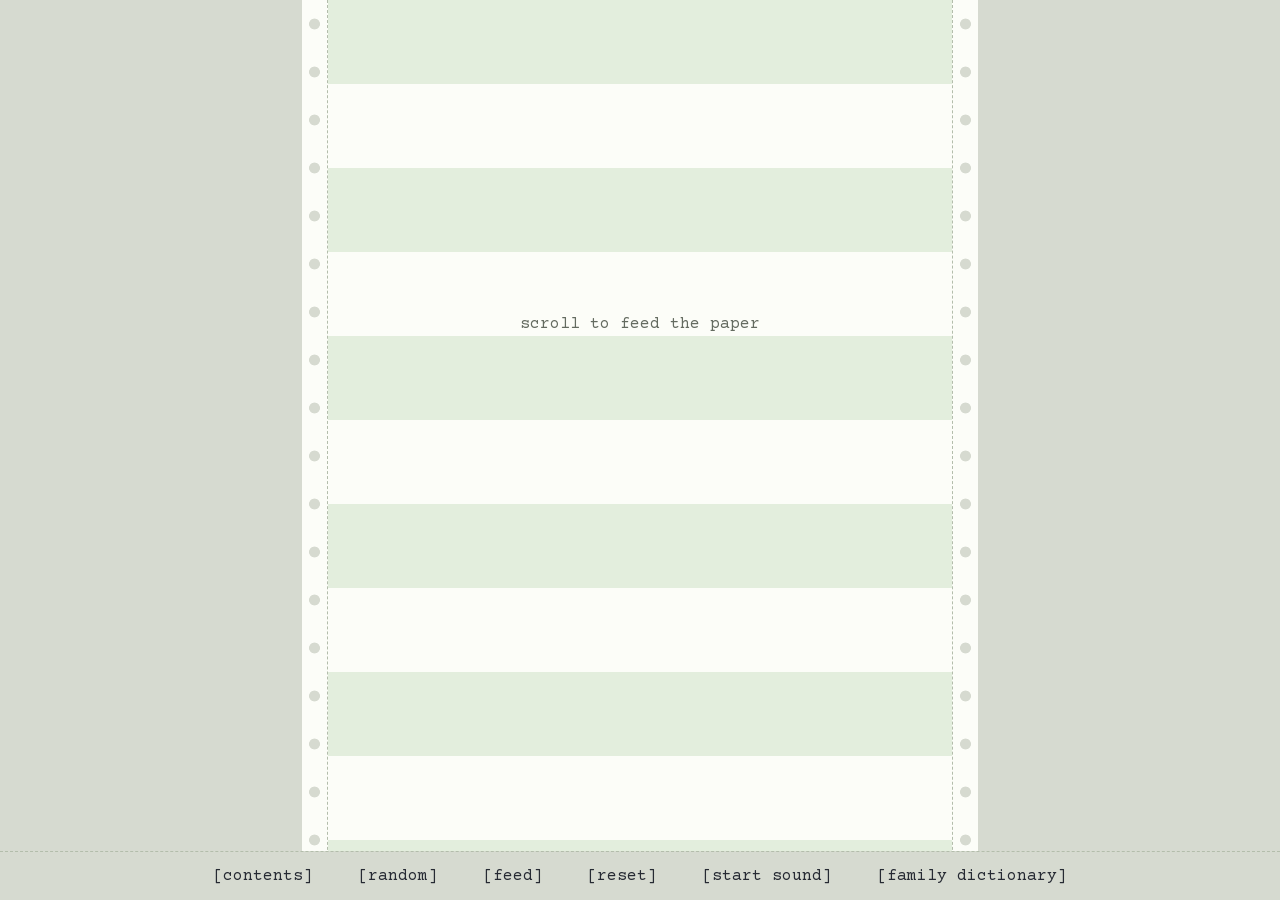
==== commit e3e8f598: "fix: Give the sound button a [start sound] state Sound is on by default, but browsers hold audio bac" ====
--- a/index.html
+++ b/index.html
@@ -3,6 +3,7 @@
 <head>
 <meta charset="utf-8">
 <meta name="viewport" content="width=device-width, initial-scale=1, viewport-fit=cover">
+<script>document.documentElement.classList.add('booting')</script>
 <title>Police Cop: poems by Danny Collier</title>
 <meta name="description" content="Police Cop, a book of poems by Danny Collier, printed line by line on continuous-feed paper.">
 <link rel="canonical" href="https://police-cop.com/">
@@ -57,23 +58,26 @@
 .holes.left{border-right:1px dashed var(--perf)}
 .holes.right{border-left:1px dashed var(--perf)}
 #strip{position:relative;container-type:inline-size;padding:0 var(--pad);min-width:0}
-.blk{position:relative;padding:calc(var(--lh)*3) 0 calc(var(--lh)*4);line-height:var(--lh);white-space:pre-wrap;cursor:default}
+.blk{position:relative;padding:calc(var(--lh)*3) 0 calc(var(--lh)*4);line-height:var(--lh);cursor:default}
 .blk.poem,.blk.section,.blk.cover{cursor:pointer}
 .perf{position:absolute;top:0;left:0;right:0;height:0;border:0;margin:0}
 .unfed{height:0;padding:0;overflow:hidden}
 .perf::before{content:"";position:absolute;left:calc(-1 * (var(--pad) + var(--holes)));right:calc(-1 * (var(--pad) + var(--holes)));border-top:1px dashed var(--perf)}
-.r{display:block;min-height:var(--lh);padding-left:3ch;text-indent:-3ch}
+/* rows carry white-space so the newlines between them in the source stay invisible */
+.r{display:block;min-height:var(--lh);padding-left:3ch;text-indent:-3ch;white-space:pre-wrap}
+.banner .r,.fit .r,.toc .r,.art .r,.loop .rr{white-space:pre}
 .u{color:transparent}
 .w{opacity:.45}
 .it{font-style:italic}
 h1.r,h2.r,h2,h1{margin:0;font-size:inherit;font-weight:700}
-.banner{white-space:pre;width:fit-content;max-width:100%;margin:0 auto;color:var(--ribbon);line-height:1.15;font-size:min(1.05rem,calc(100cqi / (var(--cols) * .6)))}
+h3.r{margin:0;font-size:inherit}
+.banner{width:fit-content;max-width:100%;margin:0 auto;color:var(--ribbon);line-height:1.15;font-size:min(1.05rem,calc(100cqi / (var(--cols) * .6)))}
 .banner .r{min-height:0;padding:0;text-indent:0}
 .banner.big{font-size:min(1.25rem,calc(100cqi / (var(--cols) * .6)))}
-.fit{white-space:pre;font-size:min(1rem,calc(100cqi / (var(--cols) * .6)))}
+.fit{font-size:min(1rem,calc(100cqi / (var(--cols) * .6)))}
 .fit .r,.toc .r,.center .r{padding:0;text-indent:0}
 .center{text-align:center}
-.toc{white-space:pre;font-size:min(1rem,calc(100cqi / (var(--cols) * .6)))}
+.toc{font-size:min(1rem,calc(100cqi / (var(--cols) * .6)))}
 .toc a{color:inherit;text-decoration:none}
 .toc a:hover{background:var(--ink);color:var(--paper)}
 .toc a:hover .u{color:transparent}
@@ -81,9 +85,9 @@
 .toc a.sec:first-child{margin-top:0}
 a:focus-visible,button:focus-visible{outline:2px solid var(--ribbon);outline-offset:2px}
 .cover{margin:0 auto;width:fit-content;max-width:100%}
-.art{white-space:pre;font-size:min(.8rem,calc(100cqi / (var(--cols) * .6)));line-height:1.12;letter-spacing:0}
+.art{font-size:min(.8rem,calc(100cqi / (var(--cols) * .6)));line-height:1.12;letter-spacing:0}
 .art .r{min-height:0;padding:0;text-indent:0}
-.loop{position:relative;white-space:pre;font-size:min(1rem,calc(100cqi / (var(--cols) * .6)));line-height:var(--lh);cursor:pointer;min-height:calc(var(--lh)*14)}
+.loop{position:relative;font-size:min(1rem,calc(100cqi / (var(--cols) * .6)));line-height:var(--lh);cursor:pointer;min-height:calc(var(--lh)*14)}
 .loop .rr{display:block;height:var(--lh)}
 .lhead{position:absolute;left:0;top:0;width:1.4ch;height:calc(var(--lh) * .95);border:1px solid var(--ink);opacity:.8;
   background:repeating-linear-gradient(to bottom,var(--ink) 0 1px,transparent 1px 3px);pointer-events:none;display:none}
@@ -104,6 +108,7 @@
   background:var(--desk);display:flex;justify-content:center;gap:clamp(.25rem,3vw,2rem);border-top:1px dashed var(--perf);z-index:2}
 .nav button,.nav a{font:inherit;background:none;border:0;color:var(--ink);text-decoration:none;padding:.35rem .4rem;cursor:pointer;white-space:pre}
 .nav button:hover,.nav a:hover{background:var(--ink);color:var(--desk)}
+.booting .blk{visibility:hidden} /* until the printer has blanked the paper */
 .sr{position:absolute;width:1px;height:1px;overflow:hidden;clip:rect(0 0 0 0);white-space:nowrap}
 @media (max-width:30rem){ :root{--lh:1.6rem;--holes:1.1rem} body{font-size:.94rem} .feed{padding-inline:.35rem}
   .nav{gap:0;flex-wrap:wrap} .nav button,.nav a{padding:.4rem .15rem;font-size:.75rem}
@@ -114,8 +119,1856 @@
 <main class="feed">
   <div class="sheet">
     <div class="holes left" aria-hidden="true"></div>
-    <div id="strip"><div class="rail" aria-hidden="true"></div><div class="phead" aria-hidden="true"></div>
-      <noscript><p style="padding:calc(var(--lh)*3) 0;line-height:var(--lh)">Police Cop is a book of poems by Danny Collier. This edition prints itself with JavaScript, which is turned off in your browser.</p></noscript>
+    <div id="strip">
+<div class="rail" aria-hidden="true"></div><div class="phead" aria-hidden="true"></div>
+<section class="blk cover" id="cover">
+  <figure class="cover" role="img" aria-label="Cover: Police Cop, drawn in ASCII characters">
+    <div class="art" style="--cols:112" aria-hidden="true">
+      <span class="r" data-speed="14">                             ===+**###############***************+++*</span>
+      <span class="r" data-speed="14">                           ::=+#####################*********.:+*++++-</span>
+      <span class="r" data-speed="14">                         ::=*#%%####################*********-:==++*++=+</span>
+      <span class="r" data-speed="14">                       ::-+#%%%###################**********+****+++++++=-</span>
+      <span class="r" data-speed="14">                     -::=*%%%##########%%#########***********+++++++=+++++-</span>
+      <span class="r" data-speed="14">                   +:::+#%%######%#%%####%%####************++++++++++++++++==</span>
+      <span class="r" data-speed="14">                 :=-.-*#%#######%%%%%%%%#%%%%%###********++++++++++++++++++++-</span>
+      <span class="r" data-speed="14">                -:  -*########%%%###%%%%%###*+=*+++******++++++++++++++++=++++-</span>
+      <span class="r" data-speed="14">                -   -############%%%%%%%%%%%%##*******+++++++++++++++++++==++++-</span>
+      <span class="r" data-speed="14">               +: .=###########%%%%%%######*#%%%*****+++++++++++++++++++++===+++:</span>
+      <span class="r" data-speed="14">               : .*###########%%%%%%*###*#**##*%*++++++++++++++++++++====++===+=+:</span>
+      <span class="r" data-speed="14">              . .*###########%%%%%%*#%%%#####*%#++++++++++++++++++++++===+======+=</span>
+      <span class="r" data-speed="14">             :. +############%%%%%%#####+*%%%##++++++++++++++++++++=======-=======:</span>
+      <span class="r" data-speed="14">             : -##############%%%%%%%##%%%%%%##++++++++++++++++=-+==+==============:</span>
+      <span class="r" data-speed="14">            -:.*%#############%%%%#%%%%%%***+%%+++++++++++++++=+++=================-</span>
+      <span class="r" data-speed="14">            - -################%##%%######*++*++++++++++++++++++===================-</span>
+      <span class="r" data-speed="14">           *: *%####################%###*++++++++++++++++++++++=====================- @</span>
+      <span class="r" data-speed="14">           :.:#%######################***##*******++++++============================+-</span>
+      <span class="r" data-speed="14">           ..+#################%%%%%%%%%%%%%%%%%%%%%%%%%%%##%%##***+++================</span>
+      <span class="r" data-speed="14">           .:*#########%%@@@%%%#*+###%%%%%%%%#%%%#######**+====++++****##**#***+=====-</span>
+      <span class="r" data-speed="14">           .-%%@%%%%%%#*+ :##%%%%%%%%%%%%%%%%##########%#%%%%%##********%#+=%%%@=====-</span>
+      <span class="r" data-speed="14">           :+#-  +%####%@%%%%%%########%%%%%%%%%%%%%%%%%##+=-:..::=+****#+*=#%%--====-</span>
+      <span class="r" data-speed="14">          --  :#%%%%%%%%###%%%%%%%%%%%%%%%%%%%%%%%%%%%%%%@@@@@@@@@%%%##**-=+%%--=====-</span>
+      <span class="r" data-speed="14">          ..%@%%%%%%%%%%%%%%%%%%%%%%%%%%%%%%%%%%%%%%%%%%%%%%%%%%%%%%%%%%@@%@#--=======-</span>
+      <span class="r" data-speed="14">          :*%##%%%%%%%%%%%%%%%%%%%%%%%%%%%%%%%%%%%%%%%%%%%%%%%%%%%%%%%%%%%%+-==========</span>
+      <span class="r" data-speed="14">          *##%%%%%%%%%%%%%%%%%%%%%%%%%%%%%%%%%%%%%%%%%%%%%%%%%%%%%%%%%%%###--====-=====</span>
+      <span class="r" data-speed="14">         =#=%#%%%%%%%%%%%%%%%%%%%%%%%%%%%%%%%%%%%%%%%%%%%%%%%%%%%%%%%%%#**#%=-========-</span>
+      <span class="r" data-speed="14">          ++:*#%%%%%%%%%%%%%%%%%%%%%%%%%%%%%%%%%%%%%%%%%%%%%%%%%%%@%###%%####-===-====-</span>
+      <span class="r" data-speed="14">           +- -+#%%%%%%%%%%%%%%%%%%%%%%%%%%%%%%%%%%%%#####%%%%%##**#%%%%%%%##*-==-===--</span>
+      <span class="r" data-speed="14">           +++-*%%%%%%%%%%%%%%%%%######****###******++*++*+++++++++#%%%%%%%#*%=-----+#+</span>
+      <span class="r" data-speed="14">           =+++*%%%%%%%%%%%%%%%%%###******###*******###*#*******+++#%%%%%%%%##*--=#%##=</span>
+      <span class="r" data-speed="14">           ==*%%%%%%%%%%%%%%%#########****######%%%##%######******+*%%%%%%%%#*#######*=</span>
+      <span class="r" data-speed="14">           ++%%%%%%%%%%#######*++**#*#******###*=+####*#%##*###***+*%%%%%%%%%*##*##*##+@</span>
+      <span class="r" data-speed="14">           :=%%%%%%%%%%######%%%%#%%%%%#+**#*############%*#####**+*%%%%%%%%%#*#*##+##+</span>
+      <span class="r" data-speed="14">            *%#%%%%%%%##%%%#####%%%%%##%+**###%%%%**#####%##%####***#%%%%%%%%*####=##+</span>
+      <span class="r" data-speed="14">            *%#%%%%%%#%%###%%%#%%%%%%%%%*#**##**+*%%####%%%#+**##+++#%%%%%%%%**###=##+</span>
+      <span class="r" data-speed="14">            *%#%%%%%%*%#####%%%%%####**#*#*+##****%%%%%##%%######*++*%%%%%%%%#*###%#*+</span>
+      <span class="r" data-speed="14">            *%##%%%%##%######%%%###**#**%%#*+##%%@%##***##=*######+++#%%%%%%%**#####*+</span>
+      <span class="r" data-speed="14">            *###%%%%%##%%####%%%%%%#%###%##*+*#%*=*##%%##%%#######+*+*%%%%%%%**#####+*</span>
+      <span class="r" data-speed="14">            @*%*%%%%%%*###**#*###%%%##%%%##**++*%@%%%%%%%%%##%##%*+++*%%%%%%%*##%##*=@</span>
+      <span class="r" data-speed="14">            +@###%%%%%##%%#*#%%%%###*#%%%##***++*#%%%%%#%%%######+++++%%%%%%%*#%###*-</span>
+      <span class="r" data-speed="14">              *%*%%%%%%%##%%##%%%%%##%%%##***++*++*#%%%##%%#####++++++%%%%%%#*##%#-=</span>
+      <span class="r" data-speed="14">              @*##%%%%%%%#####%#+#%%%#%%%#****+*+++++*#%%#*###*++++++*%%%%%%#*#%.#.+</span>
+      <span class="r" data-speed="14">               @#*#%%%%%%##############%%#*****++++****+++++++++++++**%%%%%%#*#=*-+*</span>
+      <span class="r" data-speed="14">               -%#*%%%%%%%#############%%#*****#*+++*******+++++++++*+%%%%%%#####+@#@</span>
+      <span class="r" data-speed="14">               @*%*#%%%%%%############%%#**+++++**+*****++++++++++++*+#%%%%%*###%@%%*</span>
+      <span class="r" data-speed="14">                 *%#%%%%%%%#############*+++**##+++*****++++++++++++*+*%%%%%##%@%%%%*</span>
+      <span class="r" data-speed="14">                 @##%%%%%%%#############%#*************+++++++++++++++*%%%%%##%%%%%%#+</span>
+      <span class="r" data-speed="14">                  ###%%%%%%%##########%%%#*+++*********++++++++++++***#%%%%%#%%%%%%%%=</span>
+      <span class="r" data-speed="14">                  *#%%%%%%%##########%%###*************+++++++++*****#%%%%%%%%%%%%%%#*@</span>
+      <span class="r" data-speed="14">                  **%%%%%%%%#######%%%%#%#**#**********++++++****####%%%%%%%%%%%%%%%*#=</span>
+      <span class="r" data-speed="14">                =#%%%%%%%%%%#######%#%####*#***+++++++*++*****####%%%%%%%%%%%%%%%%%%==</span>
+      <span class="r" data-speed="14">             #+*%%%%%%%%%%%%%##########**#*****************#####%%%%%%%%%%%%%%%%%%%+@</span>
+      <span class="r" data-speed="14">           =*#%%%%%%%%%%%%%%%%######*#%%%%#####******###*#####%%%%%%%%%%%%%%%%%%%%#=</span>
+      <span class="r" data-speed="14">         +*%%%%%%%%%%%%%%%%%%%%##########*******+******#####%%%%%%%%%%%%%%%%%%%%%#*=</span>
+      <span class="r" data-speed="14">       +*%%%%%%%%%%%%%%%%%%%%%%%##########*************###%%%%%%%%%%%%%%%%%%%%%%#*=</span>
+      <span class="r" data-speed="14">     +*%%%%%%%%%%%%%%%%%%%%%%%%%%#%##########***********##%%%%%%%%%%%%%%%%%%%%#####+</span>
+      <span class="r" data-speed="14">    +#%%%%%%%%%%%%%%%%%%%%%%%%%%%%#############*********##%%%%%%%%%%%%#%%%%%%#####%#+=</span>
+      <span class="r" data-speed="14">  +*%%%%%%%%%%%%%%%%%%%%%%%%%%%%%%%#####%%####***********##%%%%%%%%%%%%%%%%%####%%%%%##**++==</span>
+      <span class="r" data-speed="14">#*#%%%%%#%%%%%%%%%%%%%%%%%%%%%%%%%%%####%##**************#%%%%%%%%%%%%%%%%%######%%%%######%#+-</span>
+      <span class="r" data-speed="14">#%%%%%%%%%%%%%%%%%%%%%%%%%%%%%%%%%%%%%####*******+++++**#%%%%%%%%%%%%%%%%%#####%##%%##%##%=.*##+=</span>
+      <span class="r" data-speed="14">##%%%%%%%#%%%%%%%%%%%%%%%%%%%%%%%%%%%%%##********++*+**%%%%%%%%%%%%%%%%%%#####%%##%%%##%%%%%#####+-</span>
+      <span class="r" data-speed="14">%%#%%%%%#%%%%%%%%%%%%%%%%%%%%%%%%%%%%%%%%#**+****+*##%%%%%%%%%%%%%%%%%%%%####%%%##%%%%%############+-@</span>
+      <span class="r" data-speed="14">%##%%%%%%%%%%%%%%%%%%%%%%%%%%%%%%%%%%%%%%%%%%%%%%%@%%%%%%%%%%%%%%%%%%%%%%###%%%##%%%%%%%%%###########+:</span>
+      <span class="r" data-speed="14">#######%%%%%%%%%%%%%%%%%%%%%%%%%%%%%%%###%%%%%%%%%%%%%%%%%%%%%%%%%%%%%%%%##%%%%#%%%%%%%%%%%%%##########=</span>
+      <span class="r" data-speed="14">##%##%%%%%%%%%%%%%%%%%%%%%%%%%%%%%%%%%%#%##%%%%%%%%%%%%%%%%%%%%%%%%%%%%%%#%%%%%#%%%%%%%%%%%%%%%#########+.</span>
+      <span class="r" data-speed="14">#######%%%%%%%%%%%%%%%%%%%%%%%%%%%%%%%%%#%%%%###%%%####%%%%%%%%%%%%%%%%%#%%%%%%%%%%%%%%%%%%%%%%%%#########+=-:</span>
+      <span class="r" data-speed="14">#%#%%##%%%%%%%%%%%%%%%%%%%%%%%%%%%%%%%%%%%%%%########%%%%%%%%%%%%%%%%%%%%%%%%%%%%%%%%%%%%%%%%%%%@%%%%%%####*#**-</span>
+      <span class="r" data-speed="14">#%##%%%%%%%%%%%%%%%%%%%%%%%%%%%%%%%%%%%%%%%%%##########%%%%%%%%%%%%%%%%%%%%%%%%%%%%%%%%%%%%%%#*#######%%%%%%%%#*</span>
+      <span class="r" data-speed="14">%%%%%%%%%%%%%%%%%%%%%%%%%%%%%%%%%%%%%%%%%%%%%%#######%%%#%%%%%%%%%%%%%%%%%%%%%%%%%%%%%%%%%%%%%%##%%%%%%%%%%###%%</span>
+      <span class="r" data-speed="14">%%%%%%%%%%%%%%%%%%%%%%%%%%%%%%%%%%%%%%%%%%%%%%%######%%%%%%%%%%%%%%%%%%%%%%%%%%%%%%%%%%%%%%%%%%%%%%%%%%%%%%####%</span>
+    </div>
+  </figure>
+  <h1 class="sr">Police Cop, by Danny Collier</h1>
+  <div class="banner big" style="--cols:46;margin-top:calc(var(--lh)*2)" aria-hidden="true">
+    <span class="r" data-speed="3"> ____       _ _             ____</span>
+    <span class="r" data-speed="3">|  _ \ ___ | (_) ___ ___   / ___|___  _ __</span>
+    <span class="r" data-speed="3">| |_) / _ \| | |/ __/ _ \ | |   / _ \| '_ \</span>
+    <span class="r" data-speed="3">|  __/ (_) | | | (_|  __/ | |__| (_) | |_) |</span>
+    <span class="r" data-speed="3">|_|   \___/|_|_|\___\___|  \____\___/| .__/</span>
+    <span class="r" data-speed="3">                                     |_|</span>
+  </div>
+  <div class="center" aria-hidden="true">
+    <span class="r"></span>
+    <span class="r">by Danny Collier</span>
+  </div>
+</section>
+<section class="blk dedication" id="dedication">
+  <hr class="perf">
+  <div style="padding-left:min(12ch,15cqi)">
+    <span class="r it">For Bryan Hodges,</span>
+    <span class="r it">who first invented and then</span>
+    <span class="r it">forgot Police Cop.</span>
+  </div>
+</section>
+<section class="blk contents" id="contents" data-speed="3">
+  <hr class="perf">
+  <h2 class="r">Contents</h2>
+  <span class="r"></span>
+  <nav class="toc" style="--cols:33" aria-label="Contents">
+    <a class="r sec" href="#police-cop-and-the-kids">Police Cop and The Kids</a>
+    <a class="r" href="#meet-police-cop">  Meet Police Cop</a>
+    <a class="r" href="#on-propriety">  On Propriety</a>
+    <a class="r" href="#on-architecture">  On Architecture</a>
+    <a class="r" href="#on-ceezy">  On Ceezy</a>
+    <a class="r" href="#on-velocity">  On Velocity</a>
+    <a class="r" href="#meet-the-kids">  Meet The Kids</a>
+    <a class="r" href="#on-forecasting">  On Forecasting</a>
+    <a class="r" href="#on-making-distinctions">  On Making Distinctions</a>
+    <a class="r" href="#ontology">  Ontology</a>
+    <a class="r" href="#on-procedure">  On Procedure</a>
+    <a class="r" href="#on-secret-wars">  On Secret Wars</a>
+    <a class="r" href="#on-literature">  On Literature</a>
+    <a class="r" href="#on-degrees-of-scale">  On Degrees of Scale</a>
+    <a class="r" href="#on-responsibility">  On Responsibility</a>
+    <a class="r" href="#on-youth-culture">  On Youth Culture</a>
+    <a class="r" href="#in-haiku">  In Haiku</a>
+    <a class="r sec" href="#sanity-and-momentum">Sanity and Momentum</a>
+    <a class="r" href="#on-sanity">  On Sanity</a>
+    <a class="r" href="#on-linguistics">  On Linguistics</a>
+    <a class="r" href="#on-the-color-wheel">  On the Color Wheel</a>
+    <a class="r" href="#on-crying-out-in-need">  On Crying Out In Need</a>
+    <a class="r" href="#on-the-nature-of-being">  On the Nature of Being</a>
+    <a class="r" href="#on-the-metro">  On the Metro</a>
+    <a class="r" href="#on-momentum">  On Momentum</a>
+    <a class="r" href="#on-giving-a-fuck">  On Giving A Fuck</a>
+    <a class="r" href="#on-broadway">  On Broadway</a>
+    <a class="r" href="#on-meaning">  On Meaning</a>
+    <a class="r" href="#on-fan-fiction">  On Fan Fiction</a>
+    <a class="r" href="#on-locomotion">  On Locomotion</a>
+    <a class="r" href="#on-parts">  On Parts</a>
+    <a class="r" href="#on-a-bakers-half-dozen">  On A Baker's Half-Dozen</a>
+    <a class="r" href="#on-vaginas">  On Vaginas</a>
+    <a class="r" href="#on-consistency">  On Consistency</a>
+    <a class="r" href="#on-antics">  On Antics</a>
+    <a class="r" href="#on-specificity">  On Specificity</a>
+    <a class="r" href="#on-amateur-night">  On Amateur Night</a>
+    <a class="r" href="#on-the-value-of-small-gestures">  On the Value of Small Gestures</a>
+    <a class="r" href="#on-the-endless-bmx">  On the Endless BMX</a>
+    <a class="r sec" href="#caring-and-corpses">Caring and Corpses</a>
+    <a class="r" href="#on-caring">  On Caring</a>
+    <a class="r" href="#on-narcotics">  On Narcotics</a>
+    <a class="r" href="#on-prosody">  On Prosody</a>
+    <a class="r" href="#on-legislation">  On Legislation</a>
+    <a class="r" href="#on-hopeless-causes">  On Hopeless Causes</a>
+    <a class="r" href="#on-industry">  On Industry</a>
+    <a class="r" href="#on-corpses">  On Corpses</a>
+    <a class="r" href="#on-advertising">  On Advertising</a>
+    <a class="r" href="#yay-hurray">  Yay! Hurray!</a>
+    <a class="r" href="#on-patterns">  On Patterns</a>
+    <a class="r" href="#on-beauty">  On Beauty</a>
+    <a class="r" href="#on-being-prepared">  On Being Prepared</a>
+    <a class="r" href="#on-waking-up">  On Waking Up</a>
+    <a class="r" href="#on-the-playground">  On the Playground</a>
+    <a class="r" href="#on-warnings">  On Warnings</a>
+    <a class="r" href="#on-haiku">  On Haiku</a>
+    <a class="r" href="#on-dissemblances">  On Dissemblances</a>
+    <a class="r" href="#on-evidence">  On Evidence</a>
+    <a class="r" href="#on-mystery">  On Mystery</a>
+    <a class="r" href="#honors">  Honors</a>
+    <a class="r" href="#on-selling-out">  On Selling Out</a>
+    <a class="r" href="#on-empathy">  On Empathy</a>
+    <a class="r" href="#on-being-left-behind">  On Being Left Behind</a>
+    <a class="r" href="#frank-long-dead-says">  Frank, Long Dead, Says</a>
+    <a class="r sec" href="#change-and-eternity">Change and Eternity</a>
+    <a class="r" href="#on-change">  On Change</a>
+    <a class="r" href="#on-getting-around">  On Getting Around</a>
+    <a class="r" href="#on-police-cops-beat">  On Police Cop's Beat</a>
+    <a class="r" href="#on-faith">  On Faith</a>
+    <a class="r" href="#on-record">  On Record</a>
+    <a class="r" href="#on-fallacies">  On Fallacies</a>
+    <a class="r" href="#on-pop-music">  On Pop Music</a>
+    <a class="r" href="#on-origins">  On Origins</a>
+    <a class="r" href="#on-righteousness">  On Righteousness</a>
+    <a class="r" href="#on-resemblances">  On Resemblances</a>
+    <a class="r" href="#on-eternity">  On Eternity</a>
+    <a class="r" href="#on-manifestations">  On Manifestations</a>
+    <a class="r" href="#on-crossing-over">  On Crossing Over</a>
+    <a class="r" href="#on-fitness">  On Fitness</a>
+    <a class="r" href="#on-on-and-on">  On On and On</a>
+    <a class="r" href="#on-enough-being-enough">  On Enough Being Enough</a>
+    <a class="r" href="#on-falling-from-on-high">  On Falling From On High</a>
+    <a class="r" href="#on-sequences">  On Sequences</a>
+    <a class="r" href="#on-surveillance">  On Surveillance</a>
+    <a class="r" href="#on-recursion">  On Recursion</a>
+  </nav>
+</section>
+<section class="blk section" id="police-cop-and-the-kids" data-speed="1.5">
+  <hr class="perf">
+  <h2 class="sr">Police Cop and The Kids</h2>
+  <div class="banner" style="--cols:22" aria-hidden="true">
+    <span class="r"> ___     _ _</span>
+    <span class="r">| _ \___| (_)__ ___</span>
+    <span class="r">|  _/ _ \ | / _/ -_)</span>
+    <span class="r">|_| \___/_|_\__\___|</span>
+    <span class="r">    ___</span>
+    <span class="r">   / __|___ _ __</span>
+    <span class="r">  | (__/ _ \ '_ \</span>
+    <span class="r">   \___\___/ .__/</span>
+    <span class="r">           |_|</span>
+    <span class="r">                _</span>
+    <span class="r">   __ _ _ _  __| |</span>
+    <span class="r">  / _` | ' \/ _` |</span>
+    <span class="r">  \__,_|_||_\__,_|</span>
+    <span class="r">   _____ _</span>
+    <span class="r">  |_   _| |_  ___</span>
+    <span class="r">    | | | ' \/ -_)</span>
+    <span class="r">    |_| |_||_\___|</span>
+    <span class="r">   _  ___    _</span>
+    <span class="r">  | |/ (_)__| |___</span>
+    <span class="r">  | ' &lt;| / _` (_-&lt;</span>
+    <span class="r">  |_|\_\_\__,_/__/</span>
+  </div>
+</section>
+<section class="blk poem" id="meet-police-cop">
+  <hr class="perf">
+  <h3 class="r">Meet Police Cop</h3>
+  <span class="r"></span>
+  <div>
+    <span class="r">Police Cop</span>
+    <span class="r">pulls his gun,</span>
+    <span class="r"></span>
+    <span class="r">strokes his taser,</span>
+    <span class="r">flips his baton,</span>
+    <span class="r"></span>
+    <span class="r">tilts his pelvis,</span>
+    <span class="r">drops his shoulder,</span>
+    <span class="r"></span>
+    <span class="r">chimes his cuffs.</span>
+    <span class="r">It's a shame</span>
+    <span class="r"></span>
+    <span class="r">how these days</span>
+    <span class="r">nobody</span>
+    <span class="r"></span>
+    <span class="r">can understand</span>
+    <span class="r">the elegant</span>
+    <span class="r"></span>
+    <span class="r">language of</span>
+    <span class="r">semaphore.</span>
+  </div>
+</section>
+<section class="blk poem" id="on-propriety">
+  <hr class="perf">
+  <h3 class="r">On Propriety</h3>
+  <span class="r"></span>
+  <div>
+    <span class="r">Police Cop's absence</span>
+    <span class="r">from love poems</span>
+    <span class="r">does not constitute</span>
+    <span class="r">a precinct rule.</span>
+    <span class="r"></span>
+    <span class="r">While the Captain</span>
+    <span class="r">kisses the chief</span>
+    <span class="r">in her office,</span>
+    <span class="r">their profiles shadowed</span>
+    <span class="r">by privacy glass,</span>
+    <span class="r"></span>
+    <span class="r">Police Cop stands</span>
+    <span class="r">near a crossroads,</span>
+    <span class="r">likewise in shadow,</span>
+    <span class="r">alert for a perp.</span>
+  </div>
+</section>
+<section class="blk poem" id="on-architecture">
+  <hr class="perf">
+  <h3 class="r">On Architecture</h3>
+  <span class="r"></span>
+  <div>
+    <span class="r">Police Cop likes</span>
+    <span class="r">the square buildings</span>
+    <span class="r"></span>
+    <span class="r">that stand on stilts,</span>
+    <span class="r">leaving spaces</span>
+    <span class="r"></span>
+    <span class="r">in which he can</span>
+    <span class="r">find Police Cop.</span>
+  </div>
+</section>
+<section class="blk poem" id="on-ceezy">
+  <hr class="perf">
+  <h3 class="r">On Ceezy</h3>
+  <span class="r"></span>
+  <div>
+    <span class="r">Ceezy the Camaro driver</span>
+    <span class="r">paid extra to the Commonwealth</span>
+    <span class="r">that we may know that he or she</span>
+    <span class="r">is, was, and will forever be</span>
+    <span class="r">Ceezy the Camaro driver.</span>
+  </div>
+</section>
+<section class="blk poem" id="on-velocity">
+  <hr class="perf">
+  <h3 class="r">On Velocity</h3>
+  <span class="r"></span>
+  <div>
+    <span class="r">Police Cop flows out</span>
+    <span class="r">through the radar gun's</span>
+    <span class="r">electronic guts,</span>
+    <span class="r"></span>
+    <span class="r">rides its microwaves</span>
+    <span class="r">to the speeding car,</span>
+    <span class="r">from which he reflects</span>
+    <span class="r"></span>
+    <span class="r">upon the shadowed,</span>
+    <span class="r">tall, solitary</span>
+    <span class="r">form of Police Cop.</span>
+  </div>
+</section>
+<section class="blk poem" id="meet-the-kids">
+  <hr class="perf">
+  <h3 class="r">Meet The Kids</h3>
+  <span class="r"></span>
+  <div>
+    <span class="r">A geyser of dirt,</span>
+    <span class="r">a hole in the ground,</span>
+    <span class="r">and a pyramid</span>
+    <span class="r">of ejecta. Folks,</span>
+    <span class="r">your neighborhood is</span>
+    <span class="r">infested with kids.</span>
+    <span class="r">Guard your spaghetti.</span>
+    <span class="r">Clear your house of cokes.</span>
+    <span class="r">Watch the kids scatter.</span>
+    <span class="r">Watch them leave one kid</span>
+    <span class="r">standing by himself</span>
+    <span class="r">so he's just a kid</span>
+    <span class="r">for a moment, then</span>
+    <span class="r">he's the kids again.</span>
+  </div>
+</section>
+<section class="blk poem" id="on-forecasting">
+  <hr class="perf">
+  <h3 class="r">On Forecasting</h3>
+  <span class="r"></span>
+  <div>
+    <span class="r">In the guise of a cloud, the kids</span>
+    <span class="r">disassemble a car. They have</span>
+    <span class="r">no grasp of commerce. They have no</span>
+    <span class="r">plan. They have only high pressures</span>
+    <span class="r">and depressions, motions to their</span>
+    <span class="r">own winds, and a slight axial</span>
+    <span class="r">spin that's unlikely to take them</span>
+    <span class="r">beyond tropical storm status.</span>
+  </div>
+</section>
+<section class="blk poem" id="on-making-distinctions">
+  <hr class="perf">
+  <h3 class="r">On Making Distinctions</h3>
+  <span class="r"></span>
+  <div>
+    <span class="r">Some officers take requests,</span>
+    <span class="r">lean you on your car,</span>
+    <span class="r">cuff you while your friends</span>
+    <span class="r">laugh and take pictures.</span>
+    <span class="r">Other officers do not.</span>
+  </div>
+</section>
+<section class="blk poem" id="ontology">
+  <hr class="perf">
+  <h3 class="r">Ontology</h3>
+  <span class="r"></span>
+  <div>
+    <span class="r">His helmet says</span>
+    <span class="r">"Police"</span>
+    <span class="r">and his shirt says</span>
+    <span class="r">"Police"</span>
+    <span class="r">and his badge says</span>
+    <span class="r">"Police"</span>
+    <span class="r">but his heart says</span>
+    <span class="r">"Cop"</span>
+  </div>
+</section>
+<section class="blk poem" id="on-procedure">
+  <hr class="perf">
+  <h3 class="r">On Procedure</h3>
+  <span class="r"></span>
+  <div>
+    <span class="r">Police Cop</span>
+    <span class="r">files reports.</span>
+    <span class="r"></span>
+    <span class="r">He fails to</span>
+    <span class="r">file reports.</span>
+    <span class="r"></span>
+    <span class="r">He calls for backup.</span>
+    <span class="r">He forgets to call.</span>
+    <span class="r"></span>
+    <span class="r">At roll call, he finds</span>
+    <span class="r">he isn't naked.</span>
+    <span class="r"></span>
+    <span class="r">It's worse. He wears</span>
+    <span class="r">his uniform</span>
+    <span class="r"></span>
+    <span class="r">but he forgets</span>
+    <span class="r">his mirrored shades.</span>
+    <span class="r"></span>
+    <span class="r">He looks at a world</span>
+    <span class="r">that looks back at him</span>
+    <span class="r"></span>
+    <span class="r">and that's it.</span>
+    <span class="r">That does it.</span>
+    <span class="r"></span>
+    <span class="r">That wakes up</span>
+    <span class="r">Police Cop.</span>
+  </div>
+</section>
+<section class="blk poem" id="on-secret-wars">
+  <hr class="perf">
+  <h3 class="r">On Secret Wars</h3>
+  <span class="r"></span>
+  <div>
+    <span class="r">This off-brand convenience store ignores the Falwells,</span>
+    <span class="r">foregoes the wire circle, stocks its wooden top shelf</span>
+    <span class="r"></span>
+    <span class="r">so kids wrinkle comics, stepping on Spider-Man,</span>
+    <span class="r">Wolverine and the Hulk as they steal Playboy,</span>
+    <span class="r"></span>
+    <span class="r">Penthouse, Hustler and Chic. Falwells would have us take</span>
+    <span class="r">the kids to the woodpile but they're already in</span>
+    <span class="r"></span>
+    <span class="r">the woodpile. It's a great place to hide your comics.</span>
+  </div>
+</section>
+<section class="blk poem" id="on-literature">
+  <hr class="perf">
+  <h3 class="r">On Literature</h3>
+  <span class="r"></span>
+  <div>
+    <span class="r">Police Cop doesn't read novels.</span>
+    <span class="r">He puts them under surveillance.</span>
+  </div>
+</section>
+<section class="blk poem" id="on-degrees-of-scale">
+  <hr class="perf">
+  <h3 class="r">On Degrees of Scale</h3>
+  <span class="r"></span>
+  <div>
+    <span class="r">As the kids escape,</span>
+    <span class="r">the theatre floor's</span>
+    <span class="r">soda grip slows them</span>
+    <span class="r">imperceptibly.</span>
+    <span class="r"></span>
+    <span class="r">Meanwhile, to be fair,</span>
+    <span class="r">it slows the older,</span>
+    <span class="r">stronger, angrier</span>
+    <span class="r">pursuing usher</span>
+    <span class="r"></span>
+    <span class="r">to the same degree,</span>
+    <span class="r">imperceptibly.</span>
+  </div>
+</section>
+<section class="blk poem" id="on-responsibility">
+  <hr class="perf">
+  <h3 class="r">On Responsibility</h3>
+  <span class="r"></span>
+  <div>
+    <span class="r">When Police Cop rides</span>
+    <span class="r">a motorcycle,</span>
+    <span class="r">that motorcycle</span>
+    <span class="r">knows it's been ridden.</span>
+    <span class="r"></span>
+    <span class="r">That motorcycle</span>
+    <span class="r">feels like sunglasses</span>
+    <span class="r">fell from the heavens</span>
+    <span class="r">to garnish its cool.</span>
+    <span class="r"></span>
+    <span class="r">When Police Cop drives</span>
+    <span class="r">an unmarked cruiser,</span>
+    <span class="r">he drives that cruiser</span>
+    <span class="r">anonymously,</span>
+    <span class="r"></span>
+    <span class="r">such that the cruiser</span>
+    <span class="r">wonders who left it</span>
+    <span class="r">somehow even more</span>
+    <span class="r">unmarked than before.</span>
+  </div>
+</section>
+<section class="blk poem" id="on-youth-culture">
+  <hr class="perf">
+  <h3 class="r">On Youth Culture</h3>
+  <span class="r"></span>
+  <div>
+    <span class="r">Police Cop's face</span>
+    <span class="r">on the young punk's</span>
+    <span class="r">t-shirt. The kids</span>
+    <span class="r">love Police Cop</span>
+    <span class="r">because they can't</span>
+    <span class="r">appropriate</span>
+    <span class="r">him. So they do.</span>
+  </div>
+</section>
+<section class="blk poem" id="in-haiku">
+  <hr class="perf">
+  <h3 class="r">In Haiku</h3>
+  <span class="r"></span>
+  <div>
+    <span class="r">Lost in a haiku</span>
+    <span class="r">Instead of cherry blossoms</span>
+    <span class="r">You find Police Cop</span>
+  </div>
+</section>
+<section class="blk section" id="sanity-and-momentum" data-speed="1.5">
+  <hr class="perf">
+  <h2 class="sr">Sanity and Momentum</h2>
+  <div class="banner" style="--cols:43" aria-hidden="true">
+    <span class="r">        ___            _ _</span>
+    <span class="r">       / __| __ _ _ _ (_) |_ _  _</span>
+    <span class="r">       \__ \/ _` | ' \| |  _| || |</span>
+    <span class="r">       |___/\__,_|_||_|_|\__|\_, |</span>
+    <span class="r">                             |__/</span>
+    <span class="r">                          _</span>
+    <span class="r">             __ _ _ _  __| |</span>
+    <span class="r">            / _` | ' \/ _` |</span>
+    <span class="r">            \__,_|_||_\__,_|</span>
+    <span class="r"> __  __                   _</span>
+    <span class="r">|  \/  |___ _ __  ___ _ _| |_ _  _ _ __</span>
+    <span class="r">| |\/| / _ \ '  \/ -_) ' \  _| || | '  \</span>
+    <span class="r">|_|  |_\___/_|_|_\___|_||_\__|\_,_|_|_|_|</span>
+  </div>
+</section>
+<section class="blk poem" id="on-sanity">
+  <hr class="perf">
+  <h3 class="r">On Sanity</h3>
+  <span class="r"></span>
+  <div>
+    <span class="r">On row house stoops</span>
+    <span class="r">and metro trains,</span>
+    <span class="r"></span>
+    <span class="r">in vacant lots</span>
+    <span class="r">and alleyways,</span>
+    <span class="r"></span>
+    <span class="r">where endings</span>
+    <span class="r">meet endings</span>
+    <span class="r"></span>
+    <span class="r">those who scream</span>
+    <span class="r">at nothing</span>
+    <span class="r"></span>
+    <span class="r">stand and scream</span>
+    <span class="r">at nothing.</span>
+  </div>
+</section>
+<section class="blk poem" id="on-linguistics">
+  <hr class="perf">
+  <h3 class="r">On Linguistics</h3>
+  <span class="r"></span>
+  <div>
+    <span class="r">On every single metro car,</span>
+    <span class="r">Police Cop.</span>
+    <span class="r"></span>
+    <span class="r">Yes, on every metro car,</span>
+    <span class="r">Police Cop.</span>
+    <span class="r"></span>
+    <span class="r">Identical and redundant,</span>
+    <span class="r">listening for</span>
+    <span class="r"></span>
+    <span class="r">your telltale regional accent.</span>
+  </div>
+</section>
+<section class="blk poem" id="on-the-color-wheel">
+  <hr class="perf">
+  <h3 class="r">On the Color Wheel</h3>
+  <span class="r"></span>
+  <div>
+    <span class="r">The woman yelling</span>
+    <span class="r">"Suck my goddamn dick!"</span>
+    <span class="r">at the blue row house</span>
+    <span class="r">will soon be yelling</span>
+    <span class="r">"Suck my goddamn dick!"</span>
+    <span class="r">at the red row house.</span>
+  </div>
+</section>
+<section class="blk poem" id="on-crying-out-in-need">
+  <hr class="perf">
+  <h3 class="r">On Crying Out In Need</h3>
+  <span class="r"></span>
+  <div>
+    <span class="r it">(for Daniil Kharms)</span>
+    <span class="r"></span>
+    <span class="r">The kitten in the tree</span>
+    <span class="r">calls for the old lady.</span>
+    <span class="r">The old lady calls for</span>
+    <span class="r">the kitten in the tree.</span>
+    <span class="r">The kitten in the tree</span>
+    <span class="r">has need of Police Cop;</span>
+    <span class="r">therefore, the old lady</span>
+    <span class="r">has need of Police Cop.</span>
+    <span class="r"></span>
+    <span class="r">It's time for crying out</span>
+    <span class="r">now, crying out in need.</span>
+    <span class="r"></span>
+    <span class="r">So the old lady calls</span>
+    <span class="r">Police Cop. Police Cop</span>
+    <span class="r">hears the lady calling,</span>
+    <span class="r">"Police Cop! Police Cop!</span>
+    <span class="r">Police Cop! Police Cop!"</span>
+    <span class="r">and the kitten mewing,</span>
+    <span class="r">"Old lady! Old lady!</span>
+    <span class="r">Old lady! Old lady!"</span>
+    <span class="r"></span>
+    <span class="r">in the time for crying</span>
+    <span class="r">out, crying out in need.</span>
+  </div>
+</section>
+<section class="blk poem" id="on-the-nature-of-being">
+  <hr class="perf">
+  <h3 class="r">On the Nature of Being</h3>
+  <span class="r"></span>
+  <div>
+    <span class="r">The kid in the blue</span>
+    <span class="r">superhero skirt</span>
+    <span class="r">doesn't know that she's</span>
+    <span class="r">a superhero.</span>
+  </div>
+</section>
+<section class="blk poem" id="on-the-metro">
+  <hr class="perf">
+  <h3 class="r">On the Metro</h3>
+  <span class="r"></span>
+  <div>
+    <span class="r">The kids place dead rats</span>
+    <span class="r">on the tracks at night.</span>
+    <span class="r">They give up their sleep</span>
+    <span class="r">so we'll know death's smell</span>
+    <span class="r">when it comes for us.</span>
+  </div>
+</section>
+<section class="blk poem" id="on-momentum">
+  <hr class="perf">
+  <h3 class="r">On Momentum</h3>
+  <span class="r"></span>
+  <div>
+    <span class="r">The St. Vitus guy</span>
+    <span class="r">takes the metro train.</span>
+    <span class="r"></span>
+    <span class="r">Weekday to weekday,</span>
+    <span class="r">station to station.</span>
+    <span class="r"></span>
+    <span class="r">Even when he's at</span>
+    <span class="r">his destination.</span>
+    <span class="r"></span>
+    <span class="r">Even when the train</span>
+    <span class="r">is not in motion.</span>
+    <span class="r"></span>
+    <span class="r">He dangles from an</span>
+    <span class="r">invisible rope.</span>
+    <span class="r"></span>
+    <span class="r">He dances against</span>
+    <span class="r">deceleration.</span>
+  </div>
+</section>
+<section class="blk poem" id="on-giving-a-fuck">
+  <hr class="perf">
+  <h3 class="r">On Giving A Fuck</h3>
+  <span class="r"></span>
+  <div>
+    <span class="r">You start by not giving a fuck</span>
+    <span class="r">and go on that way for awhile.</span>
+    <span class="r">Then you worry you're not sincere.</span>
+    <span class="r">The way you don't give a fuck now</span>
+    <span class="r">seems contrived when you look back on</span>
+    <span class="r">your not giving a fuck canon.</span>
+  </div>
+</section>
+<section class="blk poem" id="on-broadway">
+  <hr class="perf">
+  <h3 class="r">On Broadway</h3>
+  <span class="r"></span>
+  <div>
+    <span class="r">Police Cop gave me a ticket.</span>
+    <span class="r">He handed me a citation.</span>
+    <span class="r">It was like a song.</span>
+    <span class="r">I sang the chorus,</span>
+    <span class="r">sang it like a song</span>
+    <span class="r">pulled from his lyrical pink pad.</span>
+    <span class="r"></span>
+    <span class="r it">The Chorus Goes Here</span>
+    <span class="r"></span>
+    <span class="r">He said I could go on my way.</span>
+    <span class="r">He said, "Be about your business."</span>
+    <span class="r">But my business was</span>
+    <span class="r">him. I was about</span>
+    <span class="r">being like a song</span>
+    <span class="r">pulled from his lyrical pink pad.</span>
+    <span class="r"></span>
+    <span class="r it">The Chorus Also Goes Here</span>
+    <span class="r"></span>
+    <span class="r">Then he climbed into my mirror.</span>
+    <span class="r">He stood and shrank himself away,</span>
+    <span class="r">faded like a song.</span>
+    <span class="r">Both of us faded</span>
+    <span class="r">like songs Police Cop</span>
+    <span class="r">pulled from his lyrical pink pad.</span>
+    <span class="r"></span>
+    <span class="r it">And Here Is The Chorus:</span>
+    <span class="r">If the verse is in first person,</span>
+    <span class="r">the chorus shifts to second.</span>
+    <span class="r">You break the rules,</span>
+    <span class="r">you pay the fine.</span>
+    <span class="r">It's written on your ticket.</span>
+    <span class="r">It's written on your ticket.</span>
+  </div>
+</section>
+<section class="blk poem" id="on-meaning">
+  <hr class="perf">
+  <h3 class="r">On Meaning</h3>
+  <span class="r"></span>
+  <div>
+    <span class="r">7-11's ecosystem and</span>
+    <span class="r">its place in the ecosystem writ large.</span>
+    <span class="r">I go there when I don't need anything</span>
+    <span class="r">they're selling. What is it that I need?</span>
+    <span class="r">I need a priest. I need a research grant.</span>
+    <span class="r">I need a crack team of philosophers.</span>
+    <span class="r">I want to find a moral in this place.</span>
+    <span class="r">I have to find a moral in this place.</span>
+    <span class="r">They have those oddly wrinkled sausage rolls.</span>
+  </div>
+</section>
+<section class="blk poem" id="on-fan-fiction">
+  <hr class="perf">
+  <h3 class="r">On Fan Fiction</h3>
+  <span class="r"></span>
+  <div>
+    <span class="r">Police Cop shoots his gun</span>
+    <span class="r">metaphorically.</span>
+    <span class="r"></span>
+    <span class="r">Perps transform into mist</span>
+    <span class="r">cinematically.</span>
+    <span class="r"></span>
+    <span class="r">The orgy progresses</span>
+    <span class="r">systematically</span>
+    <span class="r"></span>
+    <span class="r">in bold combinations</span>
+    <span class="r">of greased Police Cop.</span>
+  </div>
+</section>
+<section class="blk poem" id="on-locomotion">
+  <hr class="perf">
+  <h3 class="r">On Locomotion</h3>
+  <span class="r"></span>
+  <div>
+    <span class="r">He walks in circles</span>
+    <span class="r"></span>
+    <span class="r">outside the station</span>
+    <span class="r">as you board the train</span>
+    <span class="r">and the train departs.</span>
+    <span class="r"></span>
+    <span class="r">He walks in circles</span>
+    <span class="r">at the last station</span>
+    <span class="r">as the train arrives</span>
+    <span class="r">and you disembark.</span>
+    <span class="r"></span>
+    <span class="r">It seems he travels</span>
+    <span class="r">by means of circles</span>
+    <span class="r">instead of by train</span>
+    <span class="r"></span>
+    <span class="r">as some people do.</span>
+  </div>
+</section>
+<section class="blk poem" id="on-parts">
+  <hr class="perf">
+  <h3 class="r">On Parts</h3>
+  <span class="r"></span>
+  <div>
+    <span class="r">for Dean Taciuch</span>
+    <span class="r"></span>
+    <span class="r">A hooker with a heart of gold.</span>
+    <span class="r">What's that all about? I once met</span>
+    <span class="r">a cook with a kidney of quartz,</span>
+    <span class="r"></span>
+    <span class="r">a short order cook.</span>
+    <span class="r">He made eggs for me.</span>
+    <span class="r">He kept perfect time.</span>
+    <span class="r"></span>
+    <span class="r">Lots of people have meat organs.</span>
+    <span class="r">They don't talk about it but it's</span>
+    <span class="r">all you need to know about them.</span>
+  </div>
+</section>
+<section class="blk poem" id="on-a-bakers-half-dozen">
+  <hr class="perf">
+  <h3 class="r">On A Baker's Half-Dozen</h3>
+  <span class="r"></span>
+  <div>
+    <span class="r">Police Cop gets the donut jokes.</span>
+    <span class="r">He doesn't mind the donut jokes.</span>
+    <span class="r"></span>
+    <span class="r">He knows he's like the donut hole</span>
+    <span class="r">at the center of the donut,</span>
+    <span class="r"></span>
+    <span class="r">ever-present in the donut,</span>
+    <span class="r">a component of the donut</span>
+    <span class="r"></span>
+    <span class="r">that makes the donut a donut</span>
+    <span class="r">by its absence from the donut.</span>
+  </div>
+</section>
+<section class="blk poem" id="on-vaginas">
+  <hr class="perf">
+  <h3 class="r">On Vaginas</h3>
+  <span class="r"></span>
+  <div>
+    <span class="r">The schizophrenic</span>
+    <span class="r">screaming in your face</span>
+    <span class="r">about vaginas</span>
+    <span class="r">has a lot to say</span>
+    <span class="r">about vaginas.</span>
+  </div>
+</section>
+<section class="blk poem" id="on-consistency">
+  <hr class="perf">
+  <h3 class="r">On Consistency</h3>
+  <span class="r"></span>
+  <div>
+    <span class="r">Hanging out his window,</span>
+    <span class="r">all day, every day,</span>
+    <span class="r">the young man says "kiss me"</span>
+    <span class="r">to no one, in Spanish.</span>
+  </div>
+</section>
+<section class="blk poem" id="on-antics">
+  <hr class="perf">
+  <h3 class="r">On Antics</h3>
+  <span class="r"></span>
+  <div>
+    <span class="r">The kids pass easily</span>
+    <span class="r">among the counted</span>
+    <span class="r"></span>
+    <span class="r">syllables and ignore</span>
+    <span class="r">arbitrary line breaks.</span>
+    <span class="r"></span>
+    <span class="r">They speak-a the English.</span>
+    <span class="r">They know grammar is just</span>
+    <span class="r"></span>
+    <span class="r">a nut punch among friends.</span>
+    <span class="r">They know logic is just</span>
+    <span class="r"></span>
+    <span class="r">another wet willie</span>
+    <span class="r">and to draw conclusions</span>
+    <span class="r"></span>
+    <span class="r">is to drop your trousers</span>
+    <span class="r">and bend at the middle.</span>
+    <span class="r"></span>
+    <span class="r">They know all this mooning</span>
+    <span class="r">doesn't lead anywhere.</span>
+  </div>
+</section>
+<section class="blk poem" id="on-specificity">
+  <hr class="perf">
+  <h3 class="r">On Specificity</h3>
+  <span class="r"></span>
+  <div>
+    <span class="r">Just before the</span>
+    <span class="r">apocalypse,</span>
+    <span class="r"></span>
+    <span class="r">not the final</span>
+    <span class="r">apocalypse,</span>
+    <span class="r"></span>
+    <span class="r">the most recent</span>
+    <span class="r">apocalypse,</span>
+    <span class="r"></span>
+    <span class="r">the interim,</span>
+    <span class="r">forgettable,</span>
+    <span class="r"></span>
+    <span class="r">no consequence</span>
+    <span class="r">apocalypse,</span>
+    <span class="r"></span>
+    <span class="r">a young woman,</span>
+    <span class="r">beautiful and</span>
+    <span class="r"></span>
+    <span class="r">off her meds,</span>
+    <span class="r">rose to preach</span>
+    <span class="r"></span>
+    <span class="r">"And Jesus! Not</span>
+    <span class="r">God, not Christ! But</span>
+    <span class="r"></span>
+    <span class="r">Jesus! Baby</span>
+    <span class="r">Jesus!" to the</span>
+    <span class="r"></span>
+    <span class="r">last commuter</span>
+    <span class="r">in the last car.</span>
+  </div>
+</section>
+<section class="blk poem" id="on-amateur-night">
+  <hr class="perf">
+  <h3 class="r">On Amateur Night</h3>
+  <span class="r"></span>
+  <div>
+    <span class="r">On amateur night</span>
+    <span class="r">Police Cop's routine</span>
+    <span class="r">doesn't ever change.</span>
+    <span class="r"></span>
+    <span class="r">He waits for his turn</span>
+    <span class="r">on amateur night</span>
+    <span class="r">then walks to the mic.</span>
+    <span class="r"></span>
+    <span class="r">He stares at the crowd</span>
+    <span class="r">and the crowd stares back</span>
+    <span class="r">on amateur night.</span>
+  </div>
+</section>
+<section class="blk poem" id="on-the-value-of-small-gestures">
+  <hr class="perf">
+  <h3 class="r">On the Value of Small Gestures</h3>
+  <span class="r"></span>
+  <div>
+    <span class="r">He took a shit</span>
+    <span class="r">on the corner.</span>
+    <span class="r"></span>
+    <span class="r">They put that shit</span>
+    <span class="r">on Google Earth.</span>
+  </div>
+</section>
+<section class="blk poem" id="on-the-endless-bmx">
+  <hr class="perf">
+  <h3 class="r">On the Endless BMX</h3>
+  <span class="r"></span>
+  <div>
+    <span class="r">The subatomic lattice</span>
+    <span class="r">of bike-riding kids,</span>
+    <span class="r">wheel to wheel to wheel,</span>
+    <span class="r">loves you because you</span>
+    <span class="r">are muddy and rutted</span>
+    <span class="r">and theirs to tear up.</span>
+  </div>
+</section>
+<section class="blk section" id="caring-and-corpses" data-speed="1.5">
+  <hr class="perf">
+  <h2 class="sr">Caring and Corpses</h2>
+  <div class="banner" style="--cols:32" aria-hidden="true">
+    <span class="r">   ___          _</span>
+    <span class="r">  / __|__ _ _ _(_)_ _  __ _</span>
+    <span class="r"> | (__/ _` | '_| | ' \/ _` |</span>
+    <span class="r">  \___\__,_|_| |_|_||_\__, |</span>
+    <span class="r">                      |___/</span>
+    <span class="r">                     _</span>
+    <span class="r">        __ _ _ _  __| |</span>
+    <span class="r">       / _` | ' \/ _` |</span>
+    <span class="r">       \__,_|_||_\__,_|</span>
+    <span class="r">  ___</span>
+    <span class="r"> / __|___ _ _ _ __ ___ ___ ___</span>
+    <span class="r">| (__/ _ \ '_| '_ (_-&lt;/ -_|_-&lt;</span>
+    <span class="r"> \___\___/_| | .__/__/\___/__/</span>
+    <span class="r">             |_|</span>
+  </div>
+</section>
+<section class="blk poem" id="on-caring">
+  <hr class="perf">
+  <h3 class="r">On Caring</h3>
+  <span class="r"></span>
+  <div>
+    <span class="r">The kids</span>
+    <span class="r">take a long walk</span>
+    <span class="r">off a short, sharp cinquain.</span>
+    <span class="r">It's not that they're careless. They just</span>
+    <span class="r">don't care.</span>
+  </div>
+</section>
+<section class="blk poem" id="on-narcotics">
+  <hr class="perf">
+  <h3 class="r">On Narcotics</h3>
+  <span class="r"></span>
+  <div>
+    <span class="r">Police Cop chooses to ignore</span>
+    <span class="r">the pot you hide in your pocket.</span>
+    <span class="r"></span>
+    <span class="r">But later, when you reach into</span>
+    <span class="r">your pocket, you find your pot, yes,</span>
+    <span class="r"></span>
+    <span class="r">with a pen, a blank journal,</span>
+    <span class="r">and a photo of Police Cop.</span>
+  </div>
+</section>
+<section class="blk poem" id="on-prosody">
+  <hr class="perf">
+  <h3 class="r">On Prosody</h3>
+  <span class="r"></span>
+  <div>
+    <span class="r">The kids are not afraid to rhyme,</span>
+    <span class="r">though rhyme is an old house</span>
+    <span class="r"></span>
+    <span class="r">boarded up and haunted</span>
+    <span class="r">by dead and formless forms.</span>
+    <span class="r"></span>
+    <span class="r">See the kids walk up the path,</span>
+    <span class="r">footsteps like prosody.</span>
+    <span class="r"></span>
+    <span class="r">Watch them knock on the door</span>
+    <span class="r">with their eyes full of crime.</span>
+  </div>
+</section>
+<section class="blk poem" id="on-legislation">
+  <hr class="perf">
+  <h3 class="r">On Legislation</h3>
+  <span class="r"></span>
+  <div>
+    <span class="r">You can float</span>
+    <span class="r">a bill to legalize</span>
+    <span class="r"></span>
+    <span class="r">unicorn</span>
+    <span class="r">fucking in Congress but</span>
+    <span class="r"></span>
+    <span class="r">that won't make</span>
+    <span class="r">it law or fill the halls</span>
+    <span class="r"></span>
+    <span class="r">of Congress</span>
+    <span class="r">with horny unicorns.</span>
+  </div>
+</section>
+<section class="blk poem" id="on-hopeless-causes">
+  <hr class="perf">
+  <h3 class="r">On Hopeless Causes</h3>
+  <span class="r"></span>
+  <div>
+    <span class="r">Police Cop responds</span>
+    <span class="r">to a domestic. He drifts</span>
+    <span class="r">non-corporeal</span>
+    <span class="r"></span>
+    <span class="r">through the house's door,</span>
+    <span class="r">through its interior walls,</span>
+    <span class="r">and through the couple,</span>
+    <span class="r"></span>
+    <span class="r">who keep on fighting</span>
+    <span class="r">despite the concerned</span>
+    <span class="r">presence of Police Cop.</span>
+  </div>
+</section>
+<section class="blk poem" id="on-industry">
+  <hr class="perf">
+  <h3 class="r">On Industry</h3>
+  <span class="r"></span>
+  <div>
+    <span class="r">The kids make shivs,</span>
+    <span class="r">show shivs to kids.</span>
+    <span class="r"></span>
+    <span class="r">Those kids make shivs.</span>
+    <span class="r">They compare shivs,</span>
+    <span class="r"></span>
+    <span class="r">trade shivs for shivs,</span>
+    <span class="r">sell shivs to kids,</span>
+    <span class="r"></span>
+    <span class="r">put shivs to work,</span>
+    <span class="r">shiv kids with shivs.</span>
+    <span class="r"></span>
+    <span class="r">The point is, they're</span>
+    <span class="r">industrious,</span>
+    <span class="r"></span>
+    <span class="r">these kids with shivs.</span>
+  </div>
+</section>
+<section class="blk poem" id="on-corpses">
+  <hr class="perf">
+  <h3 class="r">On Corpses</h3>
+  <span class="r"></span>
+  <div>
+    <span class="r">We find a body</span>
+    <span class="r">in the morning and again</span>
+    <span class="r">we find a body</span>
+    <span class="r"></span>
+    <span class="r">as the sun goes down</span>
+    <span class="r">on Corpse Town. Did I mention</span>
+    <span class="r">we live in Corpse Town?</span>
+    <span class="r"></span>
+    <span class="r">So many corpses</span>
+    <span class="r">we named our town after them.</span>
+    <span class="r">We could be Gold Rush.</span>
+    <span class="r"></span>
+    <span class="r">We could be Wine Town,</span>
+    <span class="r">Canning, Cedar, Mountaintop,</span>
+    <span class="r">or Poet's Crossing</span>
+    <span class="r"></span>
+    <span class="r">if our most common</span>
+    <span class="r">resource was something besides</span>
+    <span class="r">bodies, lost and found.</span>
+  </div>
+</section>
+<section class="blk poem" id="on-advertising">
+  <hr class="perf">
+  <h3 class="r">On Advertising</h3>
+  <span class="r"></span>
+  <div>
+    <span class="r">This car repair shop</span>
+    <span class="r">says,</span>
+    <span class="r">"We fix everything!"</span>
+    <span class="r"></span>
+    <span class="r">That car repair shop</span>
+    <span class="r">says,</span>
+    <span class="r">"Believe in Jesus!"</span>
+    <span class="r"></span>
+    <span class="r">We're lucky to have</span>
+    <span class="r">such</span>
+    <span class="r">fine car repair shops.</span>
+    <span class="r"></span>
+    <span class="r">Our town is quite poor,</span>
+    <span class="r">with</span>
+    <span class="r">many broken cars.</span>
+  </div>
+</section>
+<section class="blk poem" id="yay-hurray">
+  <hr class="perf">
+  <h3 class="r">Yay! Hurray!</h3>
+  <span class="r"></span>
+  <div>
+    <span class="r">Death as a matter of course.</span>
+    <span class="r">Death as a matter of profit.</span>
+    <span class="r">Death upon death upon death.</span>
+    <span class="r">Are you going to eat your pancake?</span>
+    <span class="r">I would like to eat your pancake.</span>
+    <span class="r">Oh, and death.</span>
+  </div>
+</section>
+<section class="blk poem" id="on-patterns">
+  <hr class="perf">
+  <h3 class="r">On Patterns</h3>
+  <span class="r"></span>
+  <div>
+    <span class="r">The kids lie down on yellow lines</span>
+    <span class="r">and circle each other with chalk.</span>
+    <span class="r"></span>
+    <span class="r">As the flow of rush hour traffic</span>
+    <span class="r">draws blurred lines around their outlines,</span>
+    <span class="r"></span>
+    <span class="r">some fat ass bastard</span>
+    <span class="r">whose opinion counts</span>
+    <span class="r"></span>
+    <span class="r">says, "That's not how</span>
+    <span class="r">you play hopscotch."</span>
+  </div>
+</section>
+<section class="blk poem" id="on-beauty">
+  <hr class="perf">
+  <h3 class="r">On Beauty</h3>
+  <span class="r"></span>
+  <div>
+    <span class="r">Police Cop orders</span>
+    <span class="r">an armored car</span>
+    <span class="r"></span>
+    <span class="r">from the motor</span>
+    <span class="r">pool. The motor</span>
+    <span class="r"></span>
+    <span class="r">pool says it's all</span>
+    <span class="r">out of armored</span>
+    <span class="r"></span>
+    <span class="r">cars, which is a</span>
+    <span class="r">lie but it's a</span>
+    <span class="r"></span>
+    <span class="r">beautiful lie,</span>
+    <span class="r">satisfying,</span>
+    <span class="r"></span>
+    <span class="r">satisfying</span>
+    <span class="r">to Police Cop.</span>
+  </div>
+</section>
+<section class="blk poem" id="on-being-prepared">
+  <hr class="perf">
+  <h3 class="r">On Being Prepared</h3>
+  <span class="r"></span>
+  <div>
+    <span class="r">Police Cop goes flat.</span>
+    <span class="r">The whole world pauses</span>
+    <span class="r"></span>
+    <span class="r">then resumes its spin.</span>
+    <span class="r">Back at the precinct,</span>
+    <span class="r"></span>
+    <span class="r">the needles and dials</span>
+    <span class="r">mark the crime rate's rise</span>
+    <span class="r"></span>
+    <span class="r">until Police Cop,</span>
+    <span class="r">who's always prepared,</span>
+    <span class="r"></span>
+    <span class="r">pops his cruiser's trunk</span>
+    <span class="r">and pulls out flares, a</span>
+    <span class="r"></span>
+    <span class="r">tire iron and</span>
+    <span class="r">a spare Police Cop.</span>
+  </div>
+</section>
+<section class="blk poem" id="on-waking-up">
+  <hr class="perf">
+  <h3 class="r">On Waking Up</h3>
+  <span class="r"></span>
+  <div>
+    <span class="r">Police Cop</span>
+    <span class="r">feels like you would feel</span>
+    <span class="r">if you found yourself</span>
+    <span class="r">waking up</span>
+    <span class="r">on your feet</span>
+    <span class="r">on a train</span>
+    <span class="r">underground</span>
+    <span class="r">in motion,</span>
+    <span class="r">unaware</span>
+    <span class="r">of how you got there</span>
+    <span class="r">or where you're going</span>
+    <span class="r">or even that you're</span>
+    <span class="r">Police Cop.</span>
+  </div>
+</section>
+<section class="blk poem" id="on-the-playground">
+  <hr class="perf">
+  <h3 class="r">On the Playground</h3>
+  <span class="r"></span>
+  <div>
+    <span class="r">Police Cop enters the playground,</span>
+    <span class="r">which is a spotlight, a blood dot</span>
+    <span class="r"></span>
+    <span class="r">squashed flat under a microscope,</span>
+    <span class="r">a magic circle drawn in chalk,</span>
+    <span class="r"></span>
+    <span class="r">inside of which he fears he'll be</span>
+    <span class="r">diva, doctor, demon, belly</span>
+    <span class="r"></span>
+    <span class="r">filled up with arrogant wizard,</span>
+    <span class="r">belly filled up with Police Cop.</span>
+  </div>
+</section>
+<section class="blk poem" id="on-warnings">
+  <hr class="perf">
+  <h3 class="r">On Warnings</h3>
+  <span class="r"></span>
+  <div>
+    <span class="r">The kids form a dragon</span>
+    <span class="r">in the southwest corner</span>
+    <span class="r">by the lemon juice rune</span>
+    <span class="r">that warns, "Here there be crime."</span>
+  </div>
+</section>
+<section class="blk poem" id="on-haiku">
+  <hr class="perf">
+  <h3 class="r">On Haiku</h3>
+  <span class="r"></span>
+  <div>
+    <span class="r">Murder! Murder, then</span>
+    <span class="r">blossoms, grass, branches or snow.</span>
+    <span class="r">Surprise! More murder!</span>
+  </div>
+</section>
+<section class="blk poem" id="on-dissemblances">
+  <hr class="perf">
+  <h3 class="r">On Dissemblances</h3>
+  <span class="r"></span>
+  <div>
+    <span class="r">Police Cop flattens</span>
+    <span class="r">and spreads across the crime scene</span>
+    <span class="r">like oil, bile, or blood.</span>
+    <span class="r"></span>
+    <span class="r">Like oil to soak up</span>
+    <span class="r">the essence of crime and make</span>
+    <span class="r">a justice dressing.</span>
+    <span class="r"></span>
+    <span class="r">Or, if we must be</span>
+    <span class="r">literal when comparing</span>
+    <span class="r">a thing to a thing,</span>
+    <span class="r"></span>
+    <span class="r">like bile to break down</span>
+    <span class="r">crime like ribbons of duck fat.</span>
+    <span class="r">But now we've compared</span>
+    <span class="r"></span>
+    <span class="r">two things to two things</span>
+    <span class="r">and we've killed our haiku lines</span>
+    <span class="r">when our poor haiku</span>
+    <span class="r"></span>
+    <span class="r">just wanted dinner</span>
+    <span class="r">and blood and maybe a last</span>
+    <span class="r">kiss from Police Cop.</span>
+  </div>
+</section>
+<section class="blk poem" id="on-evidence">
+  <hr class="perf">
+  <h3 class="r">On Evidence</h3>
+  <span class="r"></span>
+  <div>
+    <span class="r">Police Cop leaves</span>
+    <span class="r">coffee cups. He</span>
+    <span class="r"></span>
+    <span class="r">doesn't litter,</span>
+    <span class="r">he doesn't crime,</span>
+    <span class="r"></span>
+    <span class="r">but as he goes</span>
+    <span class="r">he leaves the ghosts</span>
+    <span class="r"></span>
+    <span class="r">of coffee cups,</span>
+    <span class="r">blind styrofoam</span>
+    <span class="r"></span>
+    <span class="r">and aether cups,</span>
+    <span class="r">each containing</span>
+    <span class="r"></span>
+    <span class="r">a little sip</span>
+    <span class="r">of Police Cop.</span>
+  </div>
+</section>
+<section class="blk poem" id="on-mystery">
+  <hr class="perf">
+  <h3 class="r">On Mystery</h3>
+  <span class="r"></span>
+  <div>
+    <span class="r">Police Cop decides he</span>
+    <span class="r">must solve the mystery.</span>
+    <span class="r"></span>
+    <span class="r">He solves the mystery.</span>
+    <span class="r">Log it in the ledger:</span>
+    <span class="r">another job well done.</span>
+    <span class="r"></span>
+    <span class="r">His methodology,</span>
+    <span class="r">his tools and his sources,</span>
+    <span class="r">his clues and conclusions…</span>
+    <span class="r"></span>
+    <span class="r">What are they? Who are they?</span>
+    <span class="r">What was the mystery?</span>
+    <span class="r">Another mystery!</span>
+    <span class="r"></span>
+    <span class="r">Log it in the ledger.</span>
+    <span class="r">A job for Police Cop!</span>
+  </div>
+</section>
+<section class="blk poem" id="honors">
+  <hr class="perf">
+  <h3 class="r">Honors</h3>
+  <span class="r"></span>
+  <div>
+    <span class="r">Police Cop's most decorated</span>
+    <span class="r">colleague wins another</span>
+    <span class="r">award, another promotion,</span>
+    <span class="r">another raise, and yet</span>
+    <span class="r">another front-page story for</span>
+    <span class="r">being the officer who most</span>
+    <span class="r">resembles Police Cop.</span>
+  </div>
+</section>
+<section class="blk poem" id="on-selling-out">
+  <hr class="perf">
+  <h3 class="r">On Selling Out</h3>
+  <span class="r"></span>
+  <div>
+    <span class="r">Police Cop won't shill, not even Hostess</span>
+    <span class="r">Fruit Pies that burst with the fruit of justice.</span>
+  </div>
+</section>
+<section class="blk poem" id="on-empathy">
+  <hr class="perf">
+  <h3 class="r">On Empathy</h3>
+  <span class="r"></span>
+  <div>
+    <span class="r">Police Cop greets the dirty cop.</span>
+    <span class="r">His shift ends as Dirty's begins.</span>
+    <span class="r"></span>
+    <span class="r">As he takes off his uniform</span>
+    <span class="r">to put on a fresh uniform</span>
+    <span class="r"></span>
+    <span class="r">over the black and blue and gold-</span>
+    <span class="r">buttoned uniform of his skin,</span>
+    <span class="r"></span>
+    <span class="r">the coyote and the sheep dog</span>
+    <span class="r">in the break room on the TV</span>
+    <span class="r"></span>
+    <span class="r">punch in and out as if to say,</span>
+    <span class="r">"We understand you, Police Cop."</span>
+  </div>
+</section>
+<section class="blk poem" id="on-being-left-behind">
+  <hr class="perf">
+  <h3 class="r">On Being Left Behind</h3>
+  <span class="r"></span>
+  <div>
+    <span class="r">Then the corpses pull themselves together,</span>
+    <span class="r"></span>
+    <span class="r">rise and nod to one another,</span>
+    <span class="r"></span>
+    <span class="r">put hands in hands and walk away</span>
+    <span class="r"></span>
+    <span class="r">without trumpets, choirs or Jesus,</span>
+    <span class="r"></span>
+    <span class="r">leaving only stains and weapons,</span>
+    <span class="r"></span>
+    <span class="r">chalk outlines and scattered red flags,</span>
+    <span class="r"></span>
+    <span class="r">warnings placed there after the fact,</span>
+    <span class="r"></span>
+    <span class="r">clues for the clueless abandoned by crime.</span>
+  </div>
+</section>
+<section class="blk poem" id="frank-long-dead-says">
+  <hr class="perf">
+  <h3 class="r">Frank, Long Dead, Says</h3>
+  <span class="r"></span>
+  <div>
+    <span class="r">Certain people demand</span>
+    <span class="r">complicated explanations</span>
+    <span class="r">when in truth they are just</span>
+    <span class="r">not invited to my party.</span>
+  </div>
+</section>
+<section class="blk section" id="change-and-eternity" data-speed="1.5">
+  <hr class="perf">
+  <h2 class="sr">Change and Eternity</h2>
+  <div class="banner" style="--cols:35" aria-hidden="true">
+    <span class="r">   ___ _</span>
+    <span class="r">  / __| |_  __ _ _ _  __ _ ___</span>
+    <span class="r"> | (__| ' \/ _` | ' \/ _` / -_)</span>
+    <span class="r">  \___|_||_\__,_|_||_\__, \___|</span>
+    <span class="r">                     |___/</span>
+    <span class="r">                      _</span>
+    <span class="r">         __ _ _ _  __| |</span>
+    <span class="r">        / _` | ' \/ _` |</span>
+    <span class="r">        \__,_|_||_\__,_|</span>
+    <span class="r"> ___ _                _ _</span>
+    <span class="r">| __| |_ ___ _ _ _ _ (_) |_ _  _</span>
+    <span class="r">| _||  _/ -_) '_| ' \| |  _| || |</span>
+    <span class="r">|___|\__\___|_| |_||_|_|\__|\_, |</span>
+    <span class="r">                            |__/</span>
+  </div>
+</section>
+<section class="blk poem" id="on-change">
+  <hr class="perf">
+  <h3 class="r">On Change</h3>
+  <span class="r"></span>
+  <div>
+    <span class="r">You think and think and</span>
+    <span class="r">think about changing.</span>
+    <span class="r"></span>
+    <span class="r">Police Cop can change</span>
+    <span class="r">whenever he wants.</span>
+    <span class="r"></span>
+    <span class="r">Stuck on the highway,</span>
+    <span class="r">stuck on your commute,</span>
+    <span class="r"></span>
+    <span class="r">stuck pondering fate,</span>
+    <span class="r">predestination,</span>
+    <span class="r"></span>
+    <span class="r">and other such rot,</span>
+    <span class="r">you see Police Cop</span>
+    <span class="r"></span>
+    <span class="r">cross the median</span>
+    <span class="r">near the sign that says,</span>
+    <span class="r"></span>
+    <span class="r">"For Official Use."</span>
+  </div>
+</section>
+<section class="blk poem" id="on-getting-around">
+  <hr class="perf">
+  <h3 class="r">On Getting Around</h3>
+  <span class="r"></span>
+  <div>
+    <span class="r">The kids ride long boards,</span>
+    <span class="r"></span>
+    <span class="r">skate boards, roller skates,</span>
+    <span class="r"></span>
+    <span class="r">inline skates, scooters,</span>
+    <span class="r"></span>
+    <span class="r">unicycle stilts</span>
+    <span class="r"></span>
+    <span class="r">(one wheel on each stick)</span>
+    <span class="r"></span>
+    <span class="r">then a single stilt</span>
+    <span class="r"></span>
+    <span class="r">with a single wheel,</span>
+    <span class="r"></span>
+    <span class="r">with the kids on top</span>
+    <span class="r"></span>
+    <span class="r">the way angels dance,</span>
+    <span class="r"></span>
+    <span class="r">uncountable and</span>
+    <span class="r"></span>
+    <span class="r">unaccountable.</span>
+  </div>
+</section>
+<section class="blk poem" id="on-police-cops-beat">
+  <hr class="perf">
+  <h3 class="r">On Police Cop's Beat</h3>
+  <span class="r"></span>
+  <div>
+    <span class="r">His beat includes the mall.</span>
+    <span class="r">Of course it does.</span>
+    <span class="r">When he walks through the mall,</span>
+    <span class="r">he deforms it.</span>
+    <span class="r"></span>
+    <span class="r">It folds around him, shards</span>
+    <span class="r">to his lodestone,</span>
+    <span class="r">like his mirrored glasses</span>
+    <span class="r">are fundamental,</span>
+    <span class="r"></span>
+    <span class="r">electromagnetic,</span>
+    <span class="r">invisibly</span>
+    <span class="r">touching the shoplifter,</span>
+    <span class="r">swapping flavors</span>
+    <span class="r"></span>
+    <span class="r">in the Baskin Robbins,</span>
+    <span class="r">tapping each parked</span>
+    <span class="r">car on one fogged window</span>
+    <span class="r">then moving on.</span>
+  </div>
+</section>
+<section class="blk poem" id="on-faith">
+  <hr class="perf">
+  <h3 class="r">On Faith</h3>
+  <span class="r"></span>
+  <div>
+    <span class="r">The kids swallow gum</span>
+    <span class="r">and hold it inside</span>
+    <span class="r"></span>
+    <span class="r">for seven long years</span>
+    <span class="r">and three shorter years,</span>
+    <span class="r"></span>
+    <span class="r">then they spit it out,</span>
+    <span class="r">salute alchemy,</span>
+    <span class="r"></span>
+    <span class="r">put on witchy hats,</span>
+    <span class="r">fondle prayer beads,</span>
+    <span class="r"></span>
+    <span class="r">invoke ancestors,</span>
+    <span class="r">envision Buddha</span>
+    <span class="r"></span>
+    <span class="r">embracing Jesus</span>
+    <span class="r">with Allah's strong arms,</span>
+    <span class="r"></span>
+    <span class="r">praise the lost cargo,</span>
+    <span class="r">and mould a golem</span>
+    <span class="r"></span>
+    <span class="r">to destroy their foes</span>
+    <span class="r">ecumenically.</span>
+  </div>
+</section>
+<section class="blk poem" id="on-record">
+  <hr class="perf">
+  <h3 class="r">On Record</h3>
+  <span class="r"></span>
+  <div>
+    <span class="r it">For Carmela Ciuraru</span>
+    <span class="r"></span>
+    <span class="r">Police Cop knows all the dumb shit</span>
+    <span class="r">you ever said. He does not care.</span>
+    <span class="r"></span>
+    <span class="r">All the friends you have offended?</span>
+    <span class="r">The ones who wake you up at night?</span>
+    <span class="r"></span>
+    <span class="r">Tell them you have a clean record.</span>
+    <span class="r">Tell them to go to the precinct.</span>
+    <span class="r"></span>
+    <span class="r">Tell them they can get a report</span>
+    <span class="r">on your progress from Police Cop.</span>
+  </div>
+</section>
+<section class="blk poem" id="on-fallacies">
+  <hr class="perf">
+  <h3 class="r">On Fallacies</h3>
+  <span class="r"></span>
+  <div>
+    <span class="r">The kids tell stories</span>
+    <span class="r">around a campfire</span>
+    <span class="r">that doesn't exist</span>
+    <span class="r">except in stories.</span>
+  </div>
+</section>
+<section class="blk poem" id="on-pop-music">
+  <hr class="perf">
+  <h3 class="r">On Pop Music</h3>
+  <span class="r"></span>
+  <div>
+    <span class="r">Police Cop wears his helmet</span>
+    <span class="r">in his cruiser. He Corey</span>
+    <span class="r">Harts, though he would not get that</span>
+    <span class="r">reference. In the eighties,</span>
+    <span class="r">he didn't listen to pop music.</span>
+    <span class="r">He was several thousand</span>
+    <span class="r">years too old for that bullshit.</span>
+  </div>
+</section>
+<section class="blk poem" id="on-origins">
+  <hr class="perf">
+  <h3 class="r">On Origins</h3>
+  <span class="r"></span>
+  <div>
+    <span class="r">One theory tells us that</span>
+    <span class="r">the kids exploded from</span>
+    <span class="r">the Earth, which implies that</span>
+    <span class="r">they will leave us some day,</span>
+    <span class="r">expanding forever</span>
+    <span class="r">or collapsing at last.</span>
+    <span class="r">Other theories include</span>
+    <span class="r">divine intervention,</span>
+    <span class="r">malevolent action,</span>
+    <span class="r">consequences of our</span>
+    <span class="r">immoral behavior,</span>
+    <span class="r">a rude spontaneous</span>
+    <span class="r">generation from our</span>
+    <span class="r">discarded soda cans,</span>
+    <span class="r">etcetera, et al,</span>
+    <span class="r">but in truth we don't know</span>
+    <span class="r">and the kids won't tell us.</span>
+  </div>
+</section>
+<section class="blk poem" id="on-righteousness">
+  <hr class="perf">
+  <h3 class="r">On Righteousness</h3>
+  <span class="r"></span>
+  <div>
+    <span class="r">Police Cop enforces the ordinance</span>
+    <span class="r">forbidding all righteous indignation.</span>
+    <span class="r"></span>
+    <span class="r">Despite electronic ticketing and</span>
+    <span class="r">despite his speedy blue helicopter,</span>
+    <span class="r"></span>
+    <span class="r">the indignant persist in indignance,</span>
+    <span class="r">offenses pile up, and perps multiply.</span>
+    <span class="r"></span>
+    <span class="r">Call the mayor. Tell him it's an outrage.</span>
+    <span class="r">The law is the law and that's how things work.</span>
+    <span class="r"></span>
+    <span class="r">Tell the mayor that we won't stand for it.</span>
+    <span class="r">Tell the mayor we need more Police Cop.</span>
+  </div>
+</section>
+<section class="blk poem" id="on-resemblances">
+  <hr class="perf">
+  <h3 class="r">On Resemblances</h3>
+  <span class="r"></span>
+  <div>
+    <span class="r">Police Cop is not an onion,</span>
+    <span class="r">nor is he like an onion nor</span>
+    <span class="r">is he in fact or in likeness</span>
+    <span class="r">a set of Russian nesting dolls.</span>
+    <span class="r"></span>
+    <span class="r">He's more like a Tootsie Roll Pop</span>
+    <span class="r">held tight by a scholarly owl,</span>
+    <span class="r">at the limits of its patience</span>
+    <span class="r">as it licks and licks Police Cop.</span>
+  </div>
+</section>
+<section class="blk poem" id="on-eternity">
+  <hr class="perf">
+  <h3 class="r">On Eternity</h3>
+  <span class="r"></span>
+  <div>
+    <span class="r">Police Cop stands forever</span>
+    <span class="r">on that corner you passed</span>
+    <span class="r">in dad's maroon Buick</span>
+    <span class="r">the first time you left home.</span>
+    <span class="r"></span>
+    <span class="r">Start driving. Trust muscle</span>
+    <span class="r">memories. Past the mall</span>
+    <span class="r">that's no longer a mall,</span>
+    <span class="r">the houses where friends lived,</span>
+    <span class="r">all the replaced places</span>
+    <span class="r">placed in their old places.</span>
+    <span class="r"></span>
+    <span class="r">No matter what they say,</span>
+    <span class="r">you can go home again.</span>
+    <span class="r">If you lose your way, just</span>
+    <span class="r">turn left at Police Cop.</span>
+  </div>
+</section>
+<section class="blk poem" id="on-manifestations">
+  <hr class="perf">
+  <h3 class="r">On Manifestations</h3>
+  <span class="r"></span>
+  <div>
+    <span class="r">Police Cop as a faux coffin</span>
+    <span class="r">in the abandoned gothic hall.</span>
+    <span class="r"></span>
+    <span class="r">Police Cop as a dust devil</span>
+    <span class="r">circling the razed Mall of Murder.</span>
+    <span class="r"></span>
+    <span class="r">Police Cop as a smudge of cells</span>
+    <span class="r">joining origin and end times</span>
+    <span class="r"></span>
+    <span class="r">straddle-legged to clock the demons</span>
+    <span class="r">on their way to buy comic books</span>
+    <span class="r"></span>
+    <span class="r">at the churches they have chosen</span>
+    <span class="r">by intention or omission</span>
+    <span class="r"></span>
+    <span class="r">at the busy intersection</span>
+    <span class="r">of Your Old Friends and Police Cop.</span>
+  </div>
+</section>
+<section class="blk poem" id="on-crossing-over">
+  <hr class="perf">
+  <h3 class="r">On Crossing Over</h3>
+  <span class="r"></span>
+  <div>
+    <span class="r">The standalone arcade,</span>
+    <span class="r">the arcade in the mall,</span>
+    <span class="r">the corner store Zaxxon</span>
+    <span class="r">and the Putt Putt game room.</span>
+    <span class="r"></span>
+    <span class="r">The kids can take you there</span>
+    <span class="r">by bicycle ferry</span>
+    <span class="r">if you saved a token</span>
+    <span class="r">to put under your tongue.</span>
+  </div>
+</section>
+<section class="blk poem" id="on-fitness">
+  <hr class="perf">
+  <h3 class="r">On Fitness</h3>
+  <span class="r"></span>
+  <div>
+    <span class="r">Police Cop stands on the left side</span>
+    <span class="r">and on the right side of the globe,</span>
+    <span class="r"></span>
+    <span class="r">a whole world varnished with crystal</span>
+    <span class="r">layers of crime. With his left hand,</span>
+    <span class="r"></span>
+    <span class="r">he grabs Police Cop. With his right,</span>
+    <span class="r">he grabs Police Cop. The world rolls</span>
+    <span class="r"></span>
+    <span class="r">on a spindle of Police Cop</span>
+    <span class="r">as Police Cop crunches his abs.</span>
+  </div>
+</section>
+<section class="blk poem" id="on-on-and-on">
+  <hr class="perf">
+  <h3 class="r">On On and On</h3>
+  <span class="r"></span>
+  <div>
+    <span class="r">Having once touched disassembly,</span>
+    <span class="r">the kids turn their eyes to the world</span>
+    <span class="r"></span>
+    <span class="r">and they pull the world to pieces</span>
+    <span class="r"></span>
+    <span class="r">and put the pieces in boxes</span>
+    <span class="r">and pull the boxes to pieces</span>
+    <span class="r"></span>
+    <span class="r">and put those pieces in boxes</span>
+    <span class="r">and pull those boxes to pieces.</span>
+  </div>
+</section>
+<section class="blk poem" id="on-enough-being-enough">
+  <hr class="perf">
+  <h3 class="r">On Enough Being Enough</h3>
+  <span class="r"></span>
+  <div>
+    <span class="r">The kids are on our property.</span>
+    <span class="r">Our property's inside the kids.</span>
+    <span class="r">They confound the laws of trespass,</span>
+    <span class="r">inverting the order of things.</span>
+    <span class="r"></span>
+    <span class="r">They should respect our property.</span>
+    <span class="r">They should observe biology.</span>
+    <span class="r">They should obey physical laws.</span>
+    <span class="r">They should be particles or waves.</span>
+    <span class="r"></span>
+    <span class="r">Instead, our stuff's covered in kids,</span>
+    <span class="r">surrounded and suffused with kids</span>
+    <span class="r">who confound our laws of trespass,</span>
+    <span class="r">becoming our fences and lands,</span>
+    <span class="r"></span>
+    <span class="r">and judge the way we choose to live</span>
+    <span class="r">inverting the order of things.</span>
+  </div>
+</section>
+<section class="blk poem" id="on-falling-from-on-high">
+  <hr class="perf">
+  <h3 class="r">On Falling From On High</h3>
+  <span class="r"></span>
+  <div>
+    <span class="r">Police Cop stands on skyscrapers</span>
+    <span class="r">to calculate a penny's path</span>
+    <span class="r">from boredom through velocity</span>
+    <span class="r">down to negligent homicide.</span>
+    <span class="r"></span>
+    <span class="r">He would melt down every coin</span>
+    <span class="r">and beat the lumps to plowshares</span>
+    <span class="r">if he caught pennies in the act</span>
+    <span class="r">or if nickels fit the profile.</span>
+    <span class="r"></span>
+    <span class="r">He would dance our cares to nothing</span>
+    <span class="r">if the public built a dance hall</span>
+    <span class="r">with spinning disco penny lights</span>
+    <span class="r">and space for his skyscraper shoes.</span>
+    <span class="r"></span>
+    <span class="r">Until then, he just does the math:</span>
+    <span class="r">pennies per second per second,</span>
+    <span class="r">perfect boredom falling in space,</span>
+    <span class="r">E = MC Police Cop.</span>
+  </div>
+</section>
+<section class="blk poem" id="on-sequences">
+  <hr class="perf">
+  <h3 class="r">On Sequences</h3>
+  <span class="r"></span>
+  <div>
+    <span class="r">First the kids graffiti a bridge</span>
+    <span class="r"></span>
+    <span class="r">then they do a lifetime of stuff,</span>
+    <span class="r"></span>
+    <span class="r">the stuff you do in a lifetime,</span>
+    <span class="r"></span>
+    <span class="r">which takes each of them a lifetime</span>
+    <span class="r"></span>
+    <span class="r">before they drift back to the bridge,</span>
+    <span class="r"></span>
+    <span class="r">where each kid touches the spray can</span>
+    <span class="r"></span>
+    <span class="r">that's hung there waiting in the air,</span>
+    <span class="r"></span>
+    <span class="r">waiting for them for a lifetime.</span>
+    <span class="r"></span>
+    <span class="r">They get back to work on the bridge</span>
+    <span class="r"></span>
+    <span class="r">and they tell each other nothing.</span>
+  </div>
+</section>
+<section class="blk poem" id="on-surveillance">
+  <hr class="perf">
+  <h3 class="r">On Surveillance</h3>
+  <span class="r"></span>
+  <div class="fit" style="--cols:42">
+    <span class="r">This vast network of satellites,</span>
+    <span class="r">half in sun, half eclipsed by Earth,</span>
+    <span class="r">comprehensive, multi-spectral,</span>
+    <span class="r">could be the aluminum eyes</span>
+    <span class="r">of Police Cop.</span>
+    <span class="r">                        But</span>
+    <span class="r">                               Police Cop</span>
+    <span class="r">sits alone in his dark cruiser,</span>
+    <span class="r">cold coffee in his thermal mug,</span>
+    <span class="r">static on every channel,</span>
+    <span class="r">and keeps watch on an empty road.</span>
+  </div>
+</section>
+<section class="blk poem" id="on-recursion">
+  <hr class="perf">
+  <h3 class="r">On Recursion</h3>
+  <span class="r"></span>
+  <div class="fit" style="--cols:40">
+    <span class="r">10 print "    Police Cop        "</span>
+    <span class="r">20 goto 10</span>
+    <span class="r"></span>
+    <span class="r">run</span>
+  </div>
+  <div class="loop" style="--cols:40" role="img" aria-label="The words Police Cop printed over and over, drifting diagonally down the paper.">
+    <span class="rr" aria-hidden="true"></span>
+    <span class="rr" aria-hidden="true"></span>
+    <span class="rr" aria-hidden="true"></span>
+    <span class="rr" aria-hidden="true"></span>
+    <span class="rr" aria-hidden="true"></span>
+    <span class="rr" aria-hidden="true"></span>
+    <span class="rr" aria-hidden="true"></span>
+    <span class="rr" aria-hidden="true"></span>
+    <span class="rr" aria-hidden="true"></span>
+    <span class="rr" aria-hidden="true"></span>
+    <span class="rr" aria-hidden="true"></span>
+    <span class="rr" aria-hidden="true"></span>
+    <span class="rr" aria-hidden="true"></span>
+    <span class="rr" aria-hidden="true"></span>
+    <div class="lhead" aria-hidden="true"></div>
+  </div>
+</section>
     </div>
     <div class="holes right" aria-hidden="true"></div>
   </div>
@@ -129,87 +1982,22 @@
   <a href="https://familydictionary.net/">[family dictionary]</a>
 </nav>
 <script>
-const DATA = {"sections": [{"title": "Police Cop and The Kids", "page": 1, "slug": "police-cop-and-the-kids", "banner": [" ___     _ _", "| _ \\___| (_)__ ___", "|  _/ _ \\ | / _/ -_)", "|_| \\___/_|_\\__\\___|", "    ___", "   / __|___ _ __", "  | (__/ _ \\ '_ \\", "   \\___\\___/ .__/", "           |_|", "                _", "   __ _ _ _  __| |", "  / _` | ' \\/ _` |", "  \\__,_|_||_\\__,_|", "   _____ _", "  |_   _| |_  ___", "    | | | ' \\/ -_)", "    |_| |_||_\\___|", "   _  ___    _", "  | |/ (_)__| |___", "  | ' <| / _` (_-<", "  |_|\\_\\_\\__,_/__/"], "poems": [{"title": "Meet Police Cop", "page": 2, "slug": "meet-police-cop", "lines": [["Police Cop", 0], ["pulls his gun,", 0], ["", 0], ["strokes his taser,", 0], ["flips his baton,", 0], ["", 0], ["tilts his pelvis,", 0], ["drops his shoulder,", 0], ["", 0], ["chimes his cuffs.", 0], ["It's a shame", 0], ["", 0], ["how these days", 0], ["nobody", 0], ["", 0], ["can understand", 0], ["the elegant", 0], ["", 0], ["language of", 0], ["semaphore.", 0]]}, {"title": "On Propriety", "page": 3, "slug": "on-propriety", "lines": [["Police Cop's absence", 0], ["from love poems", 0], ["does not constitute", 0], ["a precinct rule.", 0], ["", 0], ["While the Captain", 0], ["kisses the chief", 0], ["in her office,", 0], ["their profiles shadowed", 0], ["by privacy glass,", 0], ["", 0], ["Police Cop stands", 0], ["near a crossroads,", 0], ["likewise in shadow,", 0], ["alert for a perp.", 0]]}, {"title": "On Architecture", "page": 4, "slug": "on-architecture", "lines": [["Police Cop likes", 0], ["the square buildings", 0], ["", 0], ["that stand on stilts,", 0], ["leaving spaces", 0], ["", 0], ["in which he can", 0], ["find Police Cop.", 0]]}, {"title": "On Ceezy", "page": 5, "slug": "on-ceezy", "lines": [["Ceezy the Camaro driver", 0], ["paid extra to the Commonwealth", 0], ["that we may know that he or she", 0], ["is, was, and will forever be", 0], ["Ceezy the Camaro driver.", 0]]}, {"title": "On Velocity", "page": 6, "slug": "on-velocity", "lines": [["Police Cop flows out", 0], ["through the radar gun's", 0], ["electronic guts,", 0], ["", 0], ["rides its microwaves", 0], ["to the speeding car,", 0], ["from which he reflects", 0], ["", 0], ["upon the shadowed,", 0], ["tall, solitary", 0], ["form of Police Cop.", 0]]}, {"title": "Meet The Kids", "page": 7, "slug": "meet-the-kids", "lines": [["A geyser of dirt,", 0], ["a hole in the ground,", 0], ["and a pyramid", 0], ["of ejecta. Folks,", 0], ["your neighborhood is", 0], ["infested with kids.", 0], ["Guard your spaghetti.", 0], ["Clear your house of cokes.", 0], ["Watch the kids scatter.", 0], ["Watch them leave one kid", 0], ["standing by himself", 0], ["so he's just a kid", 0], ["for a moment, then", 0], ["he's the kids again.", 0]]}, {"title": "On Forecasting", "page": 8, "slug": "on-forecasting", "lines": [["In the guise of a cloud, the kids", 0], ["disassemble a car. They have", 0], ["no grasp of commerce. They have no", 0], ["plan. They have only high pressures", 0], ["and depressions, motions to their", 0], ["own winds, and a slight axial", 0], ["spin that's unlikely to take them", 0], ["beyond tropical storm status.", 0]]}, {"title": "On Making Distinctions", "page": 9, "slug": "on-making-distinctions", "lines": [["Some officers take requests,", 0], ["lean you on your car,", 0], ["cuff you while your friends", 0], ["laugh and take pictures.", 0], ["Other officers do not.", 0]]}, {"title": "Ontology", "page": 10, "slug": "ontology", "lines": [["His helmet says", 0], ["\"Police\"", 0], ["and his shirt says", 0], ["\"Police\"", 0], ["and his badge says", 0], ["\"Police\"", 0], ["but his heart says", 0], ["\"Cop\"", 0]]}, {"title": "On Procedure", "page": 11, "slug": "on-procedure", "lines": [["Police Cop", 0], ["files reports.", 0], ["", 0], ["He fails to", 0], ["file reports.", 0], ["", 0], ["He calls for backup.", 0], ["He forgets to call.", 0], ["", 0], ["At roll call, he finds", 0], ["he isn't naked.", 0], ["", 0], ["It's worse. He wears", 0], ["his uniform", 0], ["", 0], ["but he forgets", 0], ["his mirrored shades.", 0], ["", 0], ["He looks at a world", 0], ["that looks back at him", 0], ["", 0], ["and that's it.", 0], ["That does it.", 0], ["", 0], ["That wakes up", 0], ["Police Cop.", 0]]}, {"title": "On Secret Wars", "page": 12, "slug": "on-secret-wars", "lines": [["This off-brand convenience store ignores the Falwells,", 0], ["foregoes the wire circle, stocks its wooden top shelf", 0], ["", 0], ["so kids wrinkle comics, stepping on Spider-Man,", 0], ["Wolverine and the Hulk as they steal Playboy,", 0], ["", 0], ["Penthouse, Hustler and Chic. Falwells would have us take", 0], ["the kids to the woodpile but they're already in", 0], ["", 0], ["the woodpile. It's a great place to hide your comics.", 0]]}, {"title": "On Literature", "page": 13, "slug": "on-literature", "lines": [["Police Cop doesn't read novels.", 0], ["He puts them under surveillance.", 0]]}, {"title": "On Degrees of Scale", "page": 14, "slug": "on-degrees-of-scale", "lines": [["As the kids escape,", 0], ["the theatre floor's", 0], ["soda grip slows them", 0], ["imperceptibly.", 0], ["", 0], ["Meanwhile, to be fair,", 0], ["it slows the older,", 0], ["stronger, angrier", 0], ["pursuing usher", 0], ["", 0], ["to the same degree,", 0], ["imperceptibly.", 0]]}, {"title": "On Responsibility", "page": 15, "slug": "on-responsibility", "lines": [["When Police Cop rides", 0], ["a motorcycle,", 0], ["that motorcycle", 0], ["knows it's been ridden.", 0], ["", 0], ["That motorcycle", 0], ["feels like sunglasses", 0], ["fell from the heavens", 0], ["to garnish its cool.", 0], ["", 0], ["When Police Cop drives", 0], ["an unmarked cruiser,", 0], ["he drives that cruiser", 0], ["anonymously,", 0], ["", 0], ["such that the cruiser", 0], ["wonders who left it", 0], ["somehow even more", 0], ["unmarked than before.", 0]]}, {"title": "On Youth Culture", "page": 16, "slug": "on-youth-culture", "lines": [["Police Cop's face", 0], ["on the young punk's", 0], ["t-shirt. The kids", 0], ["love Police Cop", 0], ["because they can't", 0], ["appropriate", 0], ["him. So they do.", 0]]}, {"title": "In Haiku", "page": 17, "slug": "in-haiku", "lines": [["Lost in a haiku", 0], ["Instead of cherry blossoms", 0], ["You find Police Cop", 0]]}]}, {"title": "Sanity and Momentum", "page": 18, "slug": "sanity-and-momentum", "banner": ["        ___            _ _", "       / __| __ _ _ _ (_) |_ _  _", "       \\__ \\/ _` | ' \\| |  _| || |", "       |___/\\__,_|_||_|_|\\__|\\_, |", "                             |__/", "                          _", "             __ _ _ _  __| |", "            / _` | ' \\/ _` |", "            \\__,_|_||_\\__,_|", " __  __                   _", "|  \\/  |___ _ __  ___ _ _| |_ _  _ _ __", "| |\\/| / _ \\ '  \\/ -_) ' \\  _| || | '  \\", "|_|  |_\\___/_|_|_\\___|_||_\\__|\\_,_|_|_|_|"], "poems": [{"title": "On Sanity", "page": 19, "slug": "on-sanity", "lines": [["On row house stoops", 0], ["and metro trains,", 0], ["", 0], ["in vacant lots", 0], ["and alleyways,", 0], ["", 0], ["where endings", 0], ["meet endings", 0], ["", 0], ["those who scream", 0], ["at nothing", 0], ["", 0], ["stand and scream", 0], ["at nothing.", 0]]}, {"title": "On Linguistics", "page": 20, "slug": "on-linguistics", "lines": [["On every single metro car,", 0], ["Police Cop.", 0], ["", 0], ["Yes, on every metro car,", 0], ["Police Cop.", 0], ["", 0], ["Identical and redundant,", 0], ["listening for", 0], ["", 0], ["your telltale regional accent.", 0]]}, {"title": "On the Color Wheel", "page": 21, "slug": "on-the-color-wheel", "lines": [["The woman yelling", 0], ["\"Suck my goddamn dick!\"", 0], ["at the blue row house", 0], ["will soon be yelling", 0], ["\"Suck my goddamn dick!\"", 0], ["at the red row house.", 0]]}, {"title": "On Crying Out In Need", "page": 22, "slug": "on-crying-out-in-need", "lines": [["(for Daniil Kharms)", 1], ["", 0], ["The kitten in the tree", 0], ["calls for the old lady.", 0], ["The old lady calls for", 0], ["the kitten in the tree.", 0], ["The kitten in the tree", 0], ["has need of Police Cop;", 0], ["therefore, the old lady", 0], ["has need of Police Cop.", 0], ["", 0], ["It's time for crying out", 0], ["now, crying out in need.", 0], ["", 0], ["So the old lady calls", 0], ["Police Cop. Police Cop", 0], ["hears the lady calling,", 0], ["\"Police Cop! Police Cop!", 0], ["Police Cop! Police Cop!\"", 0], ["and the kitten mewing,", 0], ["\"Old lady! Old lady!", 0], ["Old lady! Old lady!\"", 0], ["", 0], ["in the time for crying", 0], ["out, crying out in need.", 0]]}, {"title": "On the Nature of Being", "page": 23, "slug": "on-the-nature-of-being", "lines": [["The kid in the blue", 0], ["superhero skirt", 0], ["doesn't know that she's", 0], ["a superhero.", 0]]}, {"title": "On the Metro", "page": 24, "slug": "on-the-metro", "lines": [["The kids place dead rats", 0], ["on the tracks at night.", 0], ["They give up their sleep", 0], ["so we'll know death's smell", 0], ["when it comes for us.", 0]]}, {"title": "On Momentum", "page": 25, "slug": "on-momentum", "lines": [["The St. Vitus guy", 0], ["takes the metro train.", 0], ["", 0], ["Weekday to weekday,", 0], ["station to station.", 0], ["", 0], ["Even when he's at", 0], ["his destination.", 0], ["", 0], ["Even when the train", 0], ["is not in motion.", 0], ["", 0], ["He dangles from an", 0], ["invisible rope.", 0], ["", 0], ["He dances against", 0], ["deceleration.", 0]]}, {"title": "On Giving A Fuck", "page": 26, "slug": "on-giving-a-fuck", "lines": [["You start by not giving a fuck", 0], ["and go on that way for awhile.", 0], ["Then you worry you're not sincere.", 0], ["The way you don't give a fuck now", 0], ["seems contrived when you look back on", 0], ["your not giving a fuck canon.", 0]]}, {"title": "On Broadway", "page": 27, "slug": "on-broadway", "lines": [["Police Cop gave me a ticket.", 0], ["He handed me a citation.", 0], ["It was like a song.", 0], ["I sang the chorus,", 0], ["sang it like a song", 0], ["pulled from his lyrical pink pad.", 0], ["", 0], ["The Chorus Goes Here", 1], ["", 0], ["He said I could go on my way.", 0], ["He said, \"Be about your business.\"", 0], ["But my business was", 0], ["him. I was about", 0], ["being like a song", 0], ["pulled from his lyrical pink pad.", 0], ["", 0], ["The Chorus Also Goes Here", 1], ["", 0], ["Then he climbed into my mirror.", 0], ["He stood and shrank himself away,", 0], ["faded like a song.", 0], ["Both of us faded", 0], ["like songs Police Cop", 0], ["pulled from his lyrical pink pad.", 0], ["", 0], ["And Here Is The Chorus:", 1], ["If the verse is in first person,", 0], ["the chorus shifts to second.", 0], ["You break the rules,", 0], ["you pay the fine.", 0], ["It's written on your ticket.", 0], ["It's written on your ticket.", 0]]}, {"title": "On Meaning", "page": 28, "slug": "on-meaning", "lines": [["7-11's ecosystem and", 0], ["its place in the ecosystem writ large.", 0], ["I go there when I don't need anything", 0], ["they're selling. What is it that I need?", 0], ["I need a priest. I need a research grant.", 0], ["I need a crack team of philosophers.", 0], ["I want to find a moral in this place.", 0], ["I have to find a moral in this place.", 0], ["They have those oddly wrinkled sausage rolls.", 0]]}, {"title": "On Fan Fiction", "page": 29, "slug": "on-fan-fiction", "lines": [["Police Cop shoots his gun", 0], ["metaphorically.", 0], ["", 0], ["Perps transform into mist", 0], ["cinematically.", 0], ["", 0], ["The orgy progresses", 0], ["systematically", 0], ["", 0], ["in bold combinations", 0], ["of greased Police Cop.", 0]]}, {"title": "On Locomotion", "page": 30, "slug": "on-locomotion", "lines": [["He walks in circles", 0], ["", 0], ["outside the station", 0], ["as you board the train", 0], ["and the train departs.", 0], ["", 0], ["He walks in circles", 0], ["at the last station", 0], ["as the train arrives", 0], ["and you disembark.", 0], ["", 0], ["It seems he travels", 0], ["by means of circles", 0], ["instead of by train", 0], ["", 0], ["as some people do.", 0]]}, {"title": "On Parts", "page": 31, "slug": "on-parts", "lines": [["for Dean Taciuch", 0], ["", 0], ["A hooker with a heart of gold.", 0], ["What's that all about? I once met", 0], ["a cook with a kidney of quartz,", 0], ["", 0], ["a short order cook.", 0], ["He made eggs for me.", 0], ["He kept perfect time.", 0], ["", 0], ["Lots of people have meat organs.", 0], ["They don't talk about it but it's", 0], ["all you need to know about them.", 0]]}, {"title": "On A Baker's Half-Dozen", "page": 32, "slug": "on-a-bakers-half-dozen", "lines": [["Police Cop gets the donut jokes.", 0], ["He doesn't mind the donut jokes.", 0], ["", 0], ["He knows he's like the donut hole", 0], ["at the center of the donut,", 0], ["", 0], ["ever-present in the donut,", 0], ["a component of the donut", 0], ["", 0], ["that makes the donut a donut", 0], ["by its absence from the donut.", 0]]}, {"title": "On Vaginas", "page": 33, "slug": "on-vaginas", "lines": [["The schizophrenic", 0], ["screaming in your face", 0], ["about vaginas", 0], ["has a lot to say", 0], ["about vaginas.", 0]]}, {"title": "On Consistency", "page": 34, "slug": "on-consistency", "lines": [["Hanging out his window,", 0], ["all day, every day,", 0], ["the young man says \"kiss me\"", 0], ["to no one, in Spanish.", 0]]}, {"title": "On Antics", "page": 35, "slug": "on-antics", "lines": [["The kids pass easily", 0], ["among the counted", 0], ["", 0], ["syllables and ignore", 0], ["arbitrary line breaks.", 0], ["", 0], ["They speak-a the English.", 0], ["They know grammar is just", 0], ["", 0], ["a nut punch among friends.", 0], ["They know logic is just", 0], ["", 0], ["another wet willie", 0], ["and to draw conclusions", 0], ["", 0], ["is to drop your trousers", 0], ["and bend at the middle.", 0], ["", 0], ["They know all this mooning", 0], ["doesn't lead anywhere.", 0]]}, {"title": "On Specificity", "page": 36, "slug": "on-specificity", "lines": [["Just before the", 0], ["apocalypse,", 0], ["", 0], ["not the final", 0], ["apocalypse,", 0], ["", 0], ["the most recent", 0], ["apocalypse,", 0], ["", 0], ["the interim,", 0], ["forgettable,", 0], ["", 0], ["no consequence", 0], ["apocalypse,", 0], ["", 0], ["a young woman,", 0], ["beautiful and", 0], ["", 0], ["off her meds,", 0], ["rose to preach", 0], ["", 0], ["\"And Jesus! Not", 0], ["God, not Christ! But", 0], ["", 0], ["Jesus! Baby", 0], ["Jesus!\" to the", 0], ["", 0], ["last commuter", 0], ["in the last car.", 0]]}, {"title": "On Amateur Night", "page": 37, "slug": "on-amateur-night", "lines": [["On amateur night", 0], ["Police Cop's routine", 0], ["doesn't ever change.", 0], ["", 0], ["He waits for his turn", 0], ["on amateur night", 0], ["then walks to the mic.", 0], ["", 0], ["He stares at the crowd", 0], ["and the crowd stares back", 0], ["on amateur night.", 0]]}, {"title": "On the Value of Small Gestures", "page": 38, "slug": "on-the-value-of-small-gestures", "lines": [["He took a shit", 0], ["on the corner.", 0], ["", 0], ["They put that shit", 0], ["on Google Earth.", 0]]}, {"title": "On the Endless BMX", "page": 39, "slug": "on-the-endless-bmx", "lines": [["The subatomic lattice", 0], ["of bike-riding kids,", 0], ["wheel to wheel to wheel,", 0], ["loves you because you", 0], ["are muddy and rutted", 0], ["and theirs to tear up.", 0]]}]}, {"title": "Caring and Corpses", "page": 40, "slug": "caring-and-corpses", "banner": ["   ___          _", "  / __|__ _ _ _(_)_ _  __ _", " | (__/ _` | '_| | ' \\/ _` |", "  \\___\\__,_|_| |_|_||_\\__, |", "                      |___/", "                     _", "        __ _ _ _  __| |", "       / _` | ' \\/ _` |", "       \\__,_|_||_\\__,_|", "  ___", " / __|___ _ _ _ __ ___ ___ ___", "| (__/ _ \\ '_| '_ (_-</ -_|_-<", " \\___\\___/_| | .__/__/\\___/__/", "             |_|"], "poems": [{"title": "On Caring", "page": 41, "slug": "on-caring", "lines": [["The kids", 0], ["take a long walk", 0], ["off a short, sharp cinquain.", 0], ["It's not that they're careless. They just", 0], ["don't care.", 0]]}, {"title": "On Narcotics", "page": 42, "slug": "on-narcotics", "lines": [["Police Cop chooses to ignore", 0], ["the pot you hide in your pocket.", 0], ["", 0], ["But later, when you reach into", 0], ["your pocket, you find your pot, yes,", 0], ["", 0], ["with a pen, a blank journal,", 0], ["and a photo of Police Cop.", 0]]}, {"title": "On Prosody", "page": 43, "slug": "on-prosody", "lines": [["The kids are not afraid to rhyme,", 0], ["though rhyme is an old house", 0], ["", 0], ["boarded up and haunted", 0], ["by dead and formless forms.", 0], ["", 0], ["See the kids walk up the path,", 0], ["footsteps like prosody.", 0], ["", 0], ["Watch them knock on the door", 0], ["with their eyes full of crime.", 0]]}, {"title": "On Legislation", "page": 44, "slug": "on-legislation", "lines": [["You can float", 0], ["a bill to legalize", 0], ["", 0], ["unicorn", 0], ["fucking in Congress but", 0], ["", 0], ["that won't make", 0], ["it law or fill the halls", 0], ["", 0], ["of Congress", 0], ["with horny unicorns.", 0]]}, {"title": "On Hopeless Causes", "page": 45, "slug": "on-hopeless-causes", "lines": [["Police Cop responds", 0], ["to a domestic. He drifts", 0], ["non-corporeal", 0], ["", 0], ["through the house's door,", 0], ["through its interior walls,", 0], ["and through the couple,", 0], ["", 0], ["who keep on fighting", 0], ["despite the concerned", 0], ["presence of Police Cop.", 0]]}, {"title": "On Industry", "page": 46, "slug": "on-industry", "lines": [["The kids make shivs,", 0], ["show shivs to kids.", 0], ["", 0], ["Those kids make shivs.", 0], ["They compare shivs,", 0], ["", 0], ["trade shivs for shivs,", 0], ["sell shivs to kids,", 0], ["", 0], ["put shivs to work,", 0], ["shiv kids with shivs.", 0], ["", 0], ["The point is, they're", 0], ["industrious,", 0], ["", 0], ["these kids with shivs.", 0]]}, {"title": "On Corpses", "page": 47, "slug": "on-corpses", "lines": [["We find a body", 0], ["in the morning and again", 0], ["we find a body", 0], ["", 0], ["as the sun goes down", 0], ["on Corpse Town. Did I mention", 0], ["we live in Corpse Town?", 0], ["", 0], ["So many corpses", 0], ["we named our town after them.", 0], ["We could be Gold Rush.", 0], ["", 0], ["We could be Wine Town,", 0], ["Canning, Cedar, Mountaintop,", 0], ["or Poet's Crossing", 0], ["", 0], ["if our most common", 0], ["resource was something besides", 0], ["bodies, lost and found.", 0]]}, {"title": "On Advertising", "page": 48, "slug": "on-advertising", "lines": [["This car repair shop", 0], ["says,", 0], ["\"We fix everything!\"", 0], ["", 0], ["That car repair shop", 0], ["says,", 0], ["\"Believe in Jesus!\"", 0], ["", 0], ["We're lucky to have", 0], ["such", 0], ["fine car repair shops.", 0], ["", 0], ["Our town is quite poor,", 0], ["with", 0], ["many broken cars.", 0]]}, {"title": "Yay! Hurray!", "page": 49, "slug": "yay-hurray", "lines": [["Death as a matter of course.", 0], ["Death as a matter of profit.", 0], ["Death upon death upon death.", 0], ["Are you going to eat your pancake?", 0], ["I would like to eat your pancake.", 0], ["Oh, and death.", 0]]}, {"title": "On Patterns", "page": 50, "slug": "on-patterns", "lines": [["The kids lie down on yellow lines", 0], ["and circle each other with chalk.", 0], ["", 0], ["As the flow of rush hour traffic", 0], ["draws blurred lines around their outlines,", 0], ["", 0], ["some fat ass bastard", 0], ["whose opinion counts", 0], ["", 0], ["says, \"That's not how", 0], ["you play hopscotch.\"", 0]]}, {"title": "On Beauty", "page": 51, "slug": "on-beauty", "lines": [["Police Cop orders", 0], ["an armored car", 0], ["", 0], ["from the motor", 0], ["pool. The motor", 0], ["", 0], ["pool says it's all", 0], ["out of armored", 0], ["", 0], ["cars, which is a", 0], ["lie but it's a", 0], ["", 0], ["beautiful lie,", 0], ["satisfying,", 0], ["", 0], ["satisfying", 0], ["to Police Cop.", 0]]}, {"title": "On Being Prepared", "page": 52, "slug": "on-being-prepared", "lines": [["Police Cop goes flat.", 0], ["The whole world pauses", 0], ["", 0], ["then resumes its spin.", 0], ["Back at the precinct,", 0], ["", 0], ["the needles and dials", 0], ["mark the crime rate's rise", 0], ["", 0], ["until Police Cop,", 0], ["who's always prepared,", 0], ["", 0], ["pops his cruiser's trunk", 0], ["and pulls out flares, a", 0], ["", 0], ["tire iron and", 0], ["a spare Police Cop.", 0]]}, {"title": "On Waking Up", "page": 53, "slug": "on-waking-up", "lines": [["Police Cop", 0], ["feels like you would feel", 0], ["if you found yourself", 0], ["waking up", 0], ["on your feet", 0], ["on a train", 0], ["underground", 0], ["in motion,", 0], ["unaware", 0], ["of how you got there", 0], ["or where you're going", 0], ["or even that you're", 0], ["Police Cop.", 0]]}, {"title": "On the Playground", "page": 54, "slug": "on-the-playground", "lines": [["Police Cop enters the playground,", 0], ["which is a spotlight, a blood dot", 0], ["", 0], ["squashed flat under a microscope,", 0], ["a magic circle drawn in chalk,", 0], ["", 0], ["inside of which he fears he'll be", 0], ["diva, doctor, demon, belly", 0], ["", 0], ["filled up with arrogant wizard,", 0], ["belly filled up with Police Cop.", 0]]}, {"title": "On Warnings", "page": 55, "slug": "on-warnings", "lines": [["The kids form a dragon", 0], ["in the southwest corner", 0], ["by the lemon juice rune", 0], ["that warns, \"Here there be crime.\"", 0]]}, {"title": "On Haiku", "page": 56, "slug": "on-haiku", "lines": [["Murder! Murder, then", 0], ["blossoms, grass, branches or snow.", 0], ["Surprise! More murder!", 0]]}, {"title": "On Dissemblances", "page": 57, "slug": "on-dissemblances", "lines": [["Police Cop flattens", 0], ["and spreads across the crime scene", 0], ["like oil, bile, or blood.", 0], ["", 0], ["Like oil to soak up", 0], ["the essence of crime and make", 0], ["a justice dressing.", 0], ["", 0], ["Or, if we must be", 0], ["literal when comparing", 0], ["a thing to a thing,", 0], ["", 0], ["like bile to break down", 0], ["crime like ribbons of duck fat.", 0], ["But now we've compared", 0], ["", 0], ["two things to two things", 0], ["and we've killed our haiku lines", 0], ["when our poor haiku", 0], ["", 0], ["just wanted dinner", 0], ["and blood and maybe a last", 0], ["kiss from Police Cop.", 0]]}, {"title": "On Evidence", "page": 58, "slug": "on-evidence", "lines": [["Police Cop leaves", 0], ["coffee cups. He", 0], ["", 0], ["doesn't litter,", 0], ["he doesn't crime,", 0], ["", 0], ["but as he goes", 0], ["he leaves the ghosts", 0], ["", 0], ["of coffee cups,", 0], ["blind styrofoam", 0], ["", 0], ["and aether cups,", 0], ["each containing", 0], ["", 0], ["a little sip", 0], ["of Police Cop.", 0]]}, {"title": "On Mystery", "page": 59, "slug": "on-mystery", "lines": [["Police Cop decides he", 0], ["must solve the mystery.", 0], ["", 0], ["He solves the mystery.", 0], ["Log it in the ledger:", 0], ["another job well done.", 0], ["", 0], ["His methodology,", 0], ["his tools and his sources,", 0], ["his clues and conclusions\u2026", 0], ["", 0], ["What are they? Who are they?", 0], ["What was the mystery?", 0], ["Another mystery!", 0], ["", 0], ["Log it in the ledger.", 0], ["A job for Police Cop!", 0]]}, {"title": "Honors", "page": 60, "slug": "honors", "lines": [["Police Cop's most decorated", 0], ["colleague wins another", 0], ["award, another promotion,", 0], ["another raise, and yet", 0], ["another front-page story for", 0], ["being the officer who most", 0], ["resembles Police Cop.", 0]]}, {"title": "On Selling Out", "page": 61, "slug": "on-selling-out", "lines": [["Police Cop won't shill, not even Hostess", 0], ["Fruit Pies that burst with the fruit of justice.", 0]]}, {"title": "On Empathy", "page": 62, "slug": "on-empathy", "lines": [["Police Cop greets the dirty cop.", 0], ["His shift ends as Dirty's begins.", 0], ["", 0], ["As he takes off his uniform", 0], ["to put on a fresh uniform", 0], ["", 0], ["over the black and blue and gold-", 0], ["buttoned uniform of his skin,", 0], ["", 0], ["the coyote and the sheep dog", 0], ["in the break room on the TV", 0], ["", 0], ["punch in and out as if to say,", 0], ["\"We understand you, Police Cop.\"", 0]]}, {"title": "On Being Left Behind", "page": 63, "slug": "on-being-left-behind", "lines": [["Then the corpses pull themselves together,", 0], ["", 0], ["rise and nod to one another,", 0], ["", 0], ["put hands in hands and walk away", 0], ["", 0], ["without trumpets, choirs or Jesus,", 0], ["", 0], ["leaving only stains and weapons,", 0], ["", 0], ["chalk outlines and scattered red flags,", 0], ["", 0], ["warnings placed there after the fact,", 0], ["", 0], ["clues for the clueless abandoned by crime.", 0]]}, {"title": "Frank, Long Dead, Says", "page": 64, "slug": "frank-long-dead-says", "lines": [["Certain people demand", 0], ["complicated explanations", 0], ["when in truth they are just", 0], ["not invited to my party.", 0]]}]}, {"title": "Change and Eternity", "page": 65, "slug": "change-and-eternity", "banner": ["   ___ _", "  / __| |_  __ _ _ _  __ _ ___", " | (__| ' \\/ _` | ' \\/ _` / -_)", "  \\___|_||_\\__,_|_||_\\__, \\___|", "                     |___/", "                      _", "         __ _ _ _  __| |", "        / _` | ' \\/ _` |", "        \\__,_|_||_\\__,_|", " ___ _                _ _", "| __| |_ ___ _ _ _ _ (_) |_ _  _", "| _||  _/ -_) '_| ' \\| |  _| || |", "|___|\\__\\___|_| |_||_|_|\\__|\\_, |", "                            |__/"], "poems": [{"title": "On Change", "page": 66, "slug": "on-change", "lines": [["You think and think and", 0], ["think about changing.", 0], ["", 0], ["Police Cop can change", 0], ["whenever he wants.", 0], ["", 0], ["Stuck on the highway,", 0], ["stuck on your commute,", 0], ["", 0], ["stuck pondering fate,", 0], ["predestination,", 0], ["", 0], ["and other such rot,", 0], ["you see Police Cop", 0], ["", 0], ["cross the median", 0], ["near the sign that says,", 0], ["", 0], ["\"For Official Use.\"", 0]]}, {"title": "On Getting Around", "page": 67, "slug": "on-getting-around", "lines": [["The kids ride long boards,", 0], ["", 0], ["skate boards, roller skates,", 0], ["", 0], ["inline skates, scooters,", 0], ["", 0], ["unicycle stilts", 0], ["", 0], ["(one wheel on each stick)", 0], ["", 0], ["then a single stilt", 0], ["", 0], ["with a single wheel,", 0], ["", 0], ["with the kids on top", 0], ["", 0], ["the way angels dance,", 0], ["", 0], ["uncountable and", 0], ["", 0], ["unaccountable.", 0]]}, {"title": "On Police Cop's Beat", "page": 68, "slug": "on-police-cops-beat", "lines": [["His beat includes the mall.", 0], ["Of course it does.", 0], ["When he walks through the mall,", 0], ["he deforms it.", 0], ["", 0], ["It folds around him, shards", 0], ["to his lodestone,", 0], ["like his mirrored glasses", 0], ["are fundamental,", 0], ["", 0], ["electromagnetic,", 0], ["invisibly", 0], ["touching the shoplifter,", 0], ["swapping flavors", 0], ["", 0], ["in the Baskin Robbins,", 0], ["tapping each parked", 0], ["car on one fogged window", 0], ["then moving on.", 0]]}, {"title": "On Faith", "page": 69, "slug": "on-faith", "lines": [["The kids swallow gum", 0], ["and hold it inside", 0], ["", 0], ["for seven long years", 0], ["and three shorter years,", 0], ["", 0], ["then they spit it out,", 0], ["salute alchemy,", 0], ["", 0], ["put on witchy hats,", 0], ["fondle prayer beads,", 0], ["", 0], ["invoke ancestors,", 0], ["envision Buddha", 0], ["", 0], ["embracing Jesus", 0], ["with Allah's strong arms,", 0], ["", 0], ["praise the lost cargo,", 0], ["and mould a golem", 0], ["", 0], ["to destroy their foes", 0], ["ecumenically.", 0]]}, {"title": "On Record", "page": 70, "slug": "on-record", "lines": [["For Carmela Ciuraru", 1], ["", 0], ["Police Cop knows all the dumb shit", 0], ["you ever said. He does not care.", 0], ["", 0], ["All the friends you have offended?", 0], ["The ones who wake you up at night?", 0], ["", 0], ["Tell them you have a clean record.", 0], ["Tell them to go to the precinct.", 0], ["", 0], ["Tell them they can get a report", 0], ["on your progress from Police Cop.", 0]]}, {"title": "On Fallacies", "page": 71, "slug": "on-fallacies", "lines": [["The kids tell stories", 0], ["around a campfire", 0], ["that doesn't exist", 0], ["except in stories.", 0]]}, {"title": "On Pop Music", "page": 72, "slug": "on-pop-music", "lines": [["Police Cop wears his helmet", 0], ["in his cruiser. He Corey", 0], ["Harts, though he would not get that", 0], ["reference. In the eighties,", 0], ["he didn't listen to pop music.", 0], ["He was several thousand", 0], ["years too old for that bullshit.", 0]]}, {"title": "On Origins", "page": 73, "slug": "on-origins", "lines": [["One theory tells us that", 0], ["the kids exploded from", 0], ["the Earth, which implies that", 0], ["they will leave us some day,", 0], ["expanding forever", 0], ["or collapsing at last.", 0], ["Other theories include", 0], ["divine intervention,", 0], ["malevolent action,", 0], ["consequences of our", 0], ["immoral behavior,", 0], ["a rude spontaneous", 0], ["generation from our", 0], ["discarded soda cans,", 0], ["etcetera, et al,", 0], ["but in truth we don't know", 0], ["and the kids won't tell us.", 0]]}, {"title": "On Righteousness", "page": 74, "slug": "on-righteousness", "lines": [["Police Cop enforces the ordinance", 0], ["forbidding all righteous indignation.", 0], ["", 0], ["Despite electronic ticketing and", 0], ["despite his speedy blue helicopter,", 0], ["", 0], ["the indignant persist in indignance,", 0], ["offenses pile up, and perps multiply.", 0], ["", 0], ["Call the mayor. Tell him it's an outrage.", 0], ["The law is the law and that's how things work.", 0], ["", 0], ["Tell the mayor that we won't stand for it.", 0], ["Tell the mayor we need more Police Cop.", 0]]}, {"title": "On Resemblances", "page": 75, "slug": "on-resemblances", "lines": [["Police Cop is not an onion,", 0], ["nor is he like an onion nor", 0], ["is he in fact or in likeness", 0], ["a set of Russian nesting dolls.", 0], ["", 0], ["He's more like a Tootsie Roll Pop", 0], ["held tight by a scholarly owl,", 0], ["at the limits of its patience", 0], ["as it licks and licks Police Cop.", 0]]}, {"title": "On Eternity", "page": 76, "slug": "on-eternity", "lines": [["Police Cop stands forever", 0], ["on that corner you passed", 0], ["in dad's maroon Buick", 0], ["the first time you left home.", 0], ["", 0], ["Start driving. Trust muscle", 0], ["memories. Past the mall", 0], ["that's no longer a mall,", 0], ["the houses where friends lived,", 0], ["all the replaced places", 0], ["placed in their old places.", 0], ["", 0], ["No matter what they say,", 0], ["you can go home again.", 0], ["If you lose your way, just", 0], ["turn left at Police Cop.", 0]]}, {"title": "On Manifestations", "page": 77, "slug": "on-manifestations", "lines": [["Police Cop as a faux coffin", 0], ["in the abandoned gothic hall.", 0], ["", 0], ["Police Cop as a dust devil", 0], ["circling the razed Mall of Murder.", 0], ["", 0], ["Police Cop as a smudge of cells", 0], ["joining origin and end times", 0], ["", 0], ["straddle-legged to clock the demons", 0], ["on their way to buy comic books", 0], ["", 0], ["at the churches they have chosen", 0], ["by intention or omission", 0], ["", 0], ["at the busy intersection", 0], ["of Your Old Friends and Police Cop.", 0]]}, {"title": "On Crossing Over", "page": 78, "slug": "on-crossing-over", "lines": [["The standalone arcade,", 0], ["the arcade in the mall,", 0], ["the corner store Zaxxon", 0], ["and the Putt Putt game room.", 0], ["", 0], ["The kids can take you there", 0], ["by bicycle ferry", 0], ["if you saved a token", 0], ["to put under your tongue.", 0]]}, {"title": "On Fitness", "page": 79, "slug": "on-fitness", "lines": [["Police Cop stands on the left side", 0], ["and on the right side of the globe,", 0], ["", 0], ["a whole world varnished with crystal", 0], ["layers of crime. With his left hand,", 0], ["", 0], ["he grabs Police Cop. With his right,", 0], ["he grabs Police Cop. The world rolls", 0], ["", 0], ["on a spindle of Police Cop", 0], ["as Police Cop crunches his abs.", 0]]}, {"title": "On On and On", "page": 80, "slug": "on-on-and-on", "lines": [["Having once touched disassembly,", 0], ["the kids turn their eyes to the world", 0], ["", 0], ["and they pull the world to pieces", 0], ["", 0], ["and put the pieces in boxes", 0], ["and pull the boxes to pieces", 0], ["", 0], ["and put those pieces in boxes", 0], ["and pull those boxes to pieces.", 0]]}, {"title": "On Enough Being Enough", "page": 81, "slug": "on-enough-being-enough", "lines": [["The kids are on our property.", 0], ["Our property's inside the kids.", 0], ["They confound the laws of trespass,", 0], ["inverting the order of things.", 0], ["", 0], ["They should respect our property.", 0], ["They should observe biology.", 0], ["They should obey physical laws.", 0], ["They should be particles or waves.", 0], ["", 0], ["Instead, our stuff's covered in kids,", 0], ["surrounded and suffused with kids", 0], ["who confound our laws of trespass,", 0], ["becoming our fences and lands,", 0], ["", 0], ["and judge the way we choose to live", 0], ["inverting the order of things.", 0]]}, {"title": "On Falling From On High", "page": 82, "slug": "on-falling-from-on-high", "lines": [["Police Cop stands on skyscrapers", 0], ["to calculate a penny's path", 0], ["from boredom through velocity", 0], ["down to negligent homicide.", 0], ["", 0], ["He would melt down every coin", 0], ["and beat the lumps to plowshares", 0], ["if he caught pennies in the act", 0], ["or if nickels fit the profile.", 0], ["", 0], ["He would dance our cares to nothing", 0], ["if the public built a dance hall", 0], ["with spinning disco penny lights", 0], ["and space for his skyscraper shoes.", 0], ["", 0], ["Until then, he just does the math:", 0], ["pennies per second per second,", 0], ["perfect boredom falling in space,", 0], ["E = MC Police Cop.", 0]]}, {"title": "On Sequences", "page": 83, "slug": "on-sequences", "lines": [["First the kids graffiti a bridge", 0], ["", 0], ["then they do a lifetime of stuff,", 0], ["", 0], ["the stuff you do in a lifetime,", 0], ["", 0], ["which takes each of them a lifetime", 0], ["", 0], ["before they drift back to the bridge,", 0], ["", 0], ["where each kid touches the spray can", 0], ["", 0], ["that's hung there waiting in the air,", 0], ["", 0], ["waiting for them for a lifetime.", 0], ["", 0], ["They get back to work on the bridge", 0], ["", 0], ["and they tell each other nothing.", 0]]}, {"title": "On Surveillance", "page": 84, "slug": "on-surveillance", "lines": [["This vast network of satellites,", 0], ["half in sun, half eclipsed by Earth,", 0], ["comprehensive, multi-spectral,", 0], ["could be the aluminum eyes", 0], ["of Police Cop.", 0], ["                        But", 0], ["                               Police Cop", 0], ["sits alone in his dark cruiser,", 0], ["cold coffee in his thermal mug,", 0], ["static on every channel,", 0], ["and keeps watch on an empty road.", 0]]}, {"title": "On Recursion", "page": 85, "slug": "on-recursion", "loop": "    Police Cop        "}]}], "title": [" ____       _ _             ____", "|  _ \\ ___ | (_) ___ ___   / ___|___  _ __", "| |_) / _ \\| | |/ __/ _ \\ | |   / _ \\| '_ \\", "|  __/ (_) | | | (_|  __/ | |__| (_) | |_) |", "|_|   \\___/|_|_|\\___\\___|  \\____\\___/| .__/", "                                     |_|"], "cover": ["                             ===+**###############***************+++*", "                           ::=+#####################*********.:+*++++-", "                         ::=*#%%####################*********-:==++*++=+", "                       ::-+#%%%###################**********+****+++++++=-", "                     -::=*%%%##########%%#########***********+++++++=+++++-", "                   +:::+#%%######%#%%####%%####************++++++++++++++++==", "                 :=-.-*#%#######%%%%%%%%#%%%%%###********++++++++++++++++++++-", "                -:  -*########%%%###%%%%%###*+=*+++******++++++++++++++++=++++-", "                -   -############%%%%%%%%%%%%##*******+++++++++++++++++++==++++-", "               +: .=###########%%%%%%######*#%%%*****+++++++++++++++++++++===+++:", "               : .*###########%%%%%%*###*#**##*%*++++++++++++++++++++====++===+=+:", "              . .*###########%%%%%%*#%%%#####*%#++++++++++++++++++++++===+======+=", "             :. +############%%%%%%#####+*%%%##++++++++++++++++++++=======-=======:", "             : -##############%%%%%%%##%%%%%%##++++++++++++++++=-+==+==============:", "            -:.*%#############%%%%#%%%%%%***+%%+++++++++++++++=+++=================-", "            - -################%##%%######*++*++++++++++++++++++===================-", "           *: *%####################%###*++++++++++++++++++++++=====================- @", "           :.:#%######################***##*******++++++============================+-", "           ..+#################%%%%%%%%%%%%%%%%%%%%%%%%%%%##%%##***+++================", "           .:*#########%%@@@%%%#*+###%%%%%%%%#%%%#######**+====++++****##**#***+=====-", "           .-%%@%%%%%%#*+ :##%%%%%%%%%%%%%%%%##########%#%%%%%##********%#+=%%%@=====-", "           :+#-  +%####%@%%%%%%########%%%%%%%%%%%%%%%%%##+=-:..::=+****#+*=#%%--====-", "          --  :#%%%%%%%%###%%%%%%%%%%%%%%%%%%%%%%%%%%%%%%@@@@@@@@@%%%##**-=+%%--=====-", "          ..%@%%%%%%%%%%%%%%%%%%%%%%%%%%%%%%%%%%%%%%%%%%%%%%%%%%%%%%%%%%@@%@#--=======-", "          :*%##%%%%%%%%%%%%%%%%%%%%%%%%%%%%%%%%%%%%%%%%%%%%%%%%%%%%%%%%%%%%+-==========", "          *##%%%%%%%%%%%%%%%%%%%%%%%%%%%%%%%%%%%%%%%%%%%%%%%%%%%%%%%%%%%###--====-=====", "         =#=%#%%%%%%%%%%%%%%%%%%%%%%%%%%%%%%%%%%%%%%%%%%%%%%%%%%%%%%%%%#**#%=-========-", "          ++:*#%%%%%%%%%%%%%%%%%%%%%%%%%%%%%%%%%%%%%%%%%%%%%%%%%%%@%###%%####-===-====-", "           +- -+#%%%%%%%%%%%%%%%%%%%%%%%%%%%%%%%%%%%%#####%%%%%##**#%%%%%%%##*-==-===--", "           +++-*%%%%%%%%%%%%%%%%%######****###******++*++*+++++++++#%%%%%%%#*%=-----+#+", "           =+++*%%%%%%%%%%%%%%%%%###******###*******###*#*******+++#%%%%%%%%##*--=#%##=", "           ==*%%%%%%%%%%%%%%%#########****######%%%##%######******+*%%%%%%%%#*#######*=", "           ++%%%%%%%%%%#######*++**#*#******###*=+####*#%##*###***+*%%%%%%%%%*##*##*##+@", "           :=%%%%%%%%%%######%%%%#%%%%%#+**#*############%*#####**+*%%%%%%%%%#*#*##+##+", "            *%#%%%%%%%##%%%#####%%%%%##%+**###%%%%**#####%##%####***#%%%%%%%%*####=##+", "            *%#%%%%%%#%%###%%%#%%%%%%%%%*#**##**+*%%####%%%#+**##+++#%%%%%%%%**###=##+", "            *%#%%%%%%*%#####%%%%%####**#*#*+##****%%%%%##%%######*++*%%%%%%%%#*###%#*+", "            *%##%%%%##%######%%%###**#**%%#*+##%%@%##***##=*######+++#%%%%%%%**#####*+", "            *###%%%%%##%%####%%%%%%#%###%##*+*#%*=*##%%##%%#######+*+*%%%%%%%**#####+*", "            @*%*%%%%%%*###**#*###%%%##%%%##**++*%@%%%%%%%%%##%##%*+++*%%%%%%%*##%##*=@", "            +@###%%%%%##%%#*#%%%%###*#%%%##***++*#%%%%%#%%%######+++++%%%%%%%*#%###*-", "              *%*%%%%%%%##%%##%%%%%##%%%##***++*++*#%%%##%%#####++++++%%%%%%#*##%#-=", "              @*##%%%%%%%#####%#+#%%%#%%%#****+*+++++*#%%#*###*++++++*%%%%%%#*#%.#.+", "               @#*#%%%%%%##############%%#*****++++****+++++++++++++**%%%%%%#*#=*-+*", "               -%#*%%%%%%%#############%%#*****#*+++*******+++++++++*+%%%%%%#####+@#@", "               @*%*#%%%%%%############%%#**+++++**+*****++++++++++++*+#%%%%%*###%@%%*", "                 *%#%%%%%%%#############*+++**##+++*****++++++++++++*+*%%%%%##%@%%%%*", "                 @##%%%%%%%#############%#*************+++++++++++++++*%%%%%##%%%%%%#+", "                  ###%%%%%%%##########%%%#*+++*********++++++++++++***#%%%%%#%%%%%%%%=", "                  *#%%%%%%%##########%%###*************+++++++++*****#%%%%%%%%%%%%%%#*@", "                  **%%%%%%%%#######%%%%#%#**#**********++++++****####%%%%%%%%%%%%%%%*#=", "                =#%%%%%%%%%%#######%#%####*#***+++++++*++*****####%%%%%%%%%%%%%%%%%%==", "             #+*%%%%%%%%%%%%%##########**#*****************#####%%%%%%%%%%%%%%%%%%%+@", "           =*#%%%%%%%%%%%%%%%%######*#%%%%#####******###*#####%%%%%%%%%%%%%%%%%%%%#=", "         +*%%%%%%%%%%%%%%%%%%%%##########*******+******#####%%%%%%%%%%%%%%%%%%%%%#*=", "       +*%%%%%%%%%%%%%%%%%%%%%%%##########*************###%%%%%%%%%%%%%%%%%%%%%%#*=", "     +*%%%%%%%%%%%%%%%%%%%%%%%%%%#%##########***********##%%%%%%%%%%%%%%%%%%%%#####+", "    +#%%%%%%%%%%%%%%%%%%%%%%%%%%%%#############*********##%%%%%%%%%%%%#%%%%%%#####%#+=", "  +*%%%%%%%%%%%%%%%%%%%%%%%%%%%%%%%#####%%####***********##%%%%%%%%%%%%%%%%%####%%%%%##**++==", "#*#%%%%%#%%%%%%%%%%%%%%%%%%%%%%%%%%%####%##**************#%%%%%%%%%%%%%%%%%######%%%%######%#+-", "#%%%%%%%%%%%%%%%%%%%%%%%%%%%%%%%%%%%%%####*******+++++**#%%%%%%%%%%%%%%%%%#####%##%%##%##%=.*##+=", "##%%%%%%%#%%%%%%%%%%%%%%%%%%%%%%%%%%%%%##********++*+**%%%%%%%%%%%%%%%%%%#####%%##%%%##%%%%%#####+-", "%%#%%%%%#%%%%%%%%%%%%%%%%%%%%%%%%%%%%%%%%#**+****+*##%%%%%%%%%%%%%%%%%%%%####%%%##%%%%%############+-@", "%##%%%%%%%%%%%%%%%%%%%%%%%%%%%%%%%%%%%%%%%%%%%%%%%@%%%%%%%%%%%%%%%%%%%%%%###%%%##%%%%%%%%%###########+:", "#######%%%%%%%%%%%%%%%%%%%%%%%%%%%%%%%###%%%%%%%%%%%%%%%%%%%%%%%%%%%%%%%%##%%%%#%%%%%%%%%%%%%##########=", "##%##%%%%%%%%%%%%%%%%%%%%%%%%%%%%%%%%%%#%##%%%%%%%%%%%%%%%%%%%%%%%%%%%%%%#%%%%%#%%%%%%%%%%%%%%%#########+.", "#######%%%%%%%%%%%%%%%%%%%%%%%%%%%%%%%%%#%%%%###%%%####%%%%%%%%%%%%%%%%%#%%%%%%%%%%%%%%%%%%%%%%%%#########+=-:", "#%#%%##%%%%%%%%%%%%%%%%%%%%%%%%%%%%%%%%%%%%%%########%%%%%%%%%%%%%%%%%%%%%%%%%%%%%%%%%%%%%%%%%%%@%%%%%%####*#**-", "#%##%%%%%%%%%%%%%%%%%%%%%%%%%%%%%%%%%%%%%%%%%##########%%%%%%%%%%%%%%%%%%%%%%%%%%%%%%%%%%%%%%#*#######%%%%%%%%#*", "%%%%%%%%%%%%%%%%%%%%%%%%%%%%%%%%%%%%%%%%%%%%%%#######%%%#%%%%%%%%%%%%%%%%%%%%%%%%%%%%%%%%%%%%%%##%%%%%%%%%%###%%", "%%%%%%%%%%%%%%%%%%%%%%%%%%%%%%%%%%%%%%%%%%%%%%%######%%%%%%%%%%%%%%%%%%%%%%%%%%%%%%%%%%%%%%%%%%%%%%%%%%%%%%####%"]};
 const strip = document.getElementById('strip');
 const rail = strip.querySelector('.rail'), phead = strip.querySelector('.phead');
 const reduce = matchMedia('(prefers-reduced-motion: reduce)');
 const esc = s => s.replace(/&/g,'&amp;').replace(/</g,'&lt;');
+const el = (tag, cls) => { const e=document.createElement(tag); if(cls) e.className=cls; return e; };
 
-const el = (tag, cls) => { const e=document.createElement(tag); if(cls) e.className=cls; return e; };
-const row = (s, cls='', tag='span') => { const e=el(tag,('r '+cls).trim()); e.dataset.s=s; e.textContent=s; return e; };
-const blank = () => el('span','r');
-function bannerBlock(lines, big){
-  const b=el('div','banner'+(big?' big':''));
-  b.style.setProperty('--cols', Math.max(...lines.map(l=>l.length))+2);
-  b.setAttribute('aria-hidden','true');
-  lines.forEach(l=>b.append(row(l)));
-  return b;
-}
-
-// ---- build the strip ----
-const blocks=[];
-function addBlock(id, kind, build, speed=1){
-  const b=el('section','blk '+kind); if(id) b.id=id; b.dataset.speed=speed;
-  if(blocks.length) b.append(el('hr','perf'));
-  build(b); strip.append(b); blocks.push(b); return b;
-}
-addBlock('cover','cover',b=>{
-  const fig=el('figure','cover'); fig.setAttribute('role','img'); fig.setAttribute('aria-label','Cover: Police Cop, drawn in ASCII characters');
-  const art=el('div','art'); art.style.setProperty('--cols', Math.max(...DATA.cover.map(l=>l.length)));
-  art.setAttribute('aria-hidden','true');
-  DATA.cover.forEach(l=>{ const r=row(l); r.dataset.speed=14; art.append(r); }); fig.append(art); b.append(fig);
-  const h=el('h1','sr'); h.textContent='Police Cop, by Danny Collier'; b.append(h);
-  const ban=bannerBlock(DATA.title,true); ban.querySelectorAll('.r').forEach(r=>r.dataset.speed=3); ban.style.marginTop='calc(var(--lh)*2)'; b.append(ban);
-  const by=el('div','center'); by.setAttribute('aria-hidden','true'); by.append(blank(), row('by Danny Collier')); b.append(by);
-});
-addBlock('dedication','dedication',b=>{
-  const d=el('div'); d.style.paddingLeft='min(12ch,15cqi)';
-  ['For Bryan Hodges,','who first invented and then','forgot Police Cop.'].forEach(t=>d.append(row(t,'it')));
-  b.append(d);
-});
-addBlock('contents','contents',b=>{
-  b.append(row('Contents','','h2'), blank());
-  const t=el('div','toc');
-  const titles=DATA.sections.flatMap(s=>[s.title,...s.poems.map(q=>'  '+q.title)]);
-  t.style.setProperty('--cols', Math.max(...titles.map(x=>x.length))+1);
-  DATA.sections.forEach(s=>{
-    const a=row(s.title,'sec','a'); a.href='#'+s.slug; t.append(a);
-    s.poems.forEach(q=>{ const a=row('  '+q.title,'','a'); a.href='#'+q.slug; t.append(a); });
-  });
-  b.append(t);
-}, 3);
-// ---- "On Recursion" is a program: 10 PRINT / 20 GOTO 10 ----
-const LOOP_STR=DATA.sections.flatMap(s=>s.poems).find(p=>p.loop).loop, LOOP_W=40, LOOP_H=14;
-function loopBody(b){
-  const lst=el('div','fit'); lst.style.setProperty('--cols', LOOP_W);
-  lst.append(row(`10 print "${LOOP_STR}"`), row('20 goto 10'), blank(), row('run'));
-  b.append(lst);
-  const box=el('div','loop'); box.style.setProperty('--cols', LOOP_W);
-  box.setAttribute('role','img'); box.setAttribute('aria-label','The words Police Cop printed over and over, drifting diagonally down the paper.');
-  for(let i=0;i<LOOP_H;i++){ const s=el('span','rr'); s.setAttribute('aria-hidden','true'); box.append(s); }
-  const h=el('div','lhead'); h.setAttribute('aria-hidden','true'); box.append(h);
-  b.append(box);
-}
-const poemIds=[];
-DATA.sections.forEach(s=>{
-  addBlock(s.slug,'section',b=>{
-    const h=el('h2','sr'); h.textContent=s.title; b.append(h);
-    b.append(bannerBlock(s.banner,false));
-  }, 1.5);
-  s.poems.forEach(p=>{
-    poemIds.push(p.slug);
-    addBlock(p.slug,'poem',b=>{
-      b.append(row(p.title,'','h3'), blank());
-      if(p.loop) return loopBody(b);
-      const body=el('div');
-      if(p.lines.some(([t])=>/^ {4,}/.test(t))){ body.className='fit'; body.style.setProperty('--cols', Math.max(...p.lines.map(([t])=>t.length))+1); }
-      p.lines.forEach(([t,i])=>body.append(t?row(t,i?'it':''):blank()));
-      b.append(body);
-    });
-  });
-});
+// ---- the book is plain HTML above; this wires the printer to it ----
+// Every .r is one printed row; its text is kept on data-s so it can be blanked and reprinted.
+const blocks=[...strip.querySelectorAll('.blk')];
+strip.querySelectorAll('.r').forEach(r=>r.dataset.s=r.textContent);
+const poemIds=blocks.filter(b=>b.classList.contains('poem')).map(b=>b.id);
+// "On Recursion" is a program: 10 PRINT / 20 GOTO 10. The listing is the source of the string it prints.
+const loopBox=strip.querySelector('.loop');
+const LOOP_STR=/print "(.*)"/.exec(loopBox.parentElement.querySelector('.fit').textContent)[1];
+const LOOP_W=+getComputedStyle(loopBox).getPropertyValue('--cols'), LOOP_H=loopBox.querySelectorAll('.rr').length;
 const tail=el('div','tail'), hint=el('span','hint'); hint.textContent='scroll to feed the paper'; tail.append(hint); strip.append(tail);
-strip.querySelectorAll('h3.r').forEach(h=>{ h.style.margin='0'; h.style.fontSize='inherit'; });
 
 // ---- sound: a synthesized 9-pin buzz ----
 // On unless the reader has turned it off. Browsers keep audio muted until the first
@@ -234,8 +2022,10 @@
     am.gain.setValueAtTime(.5,ctx.currentTime);
     src.start(); lfo.start();
     audio={ctx,out};
+    ctx.onstatechange=paintSnd;
   },
-  wake(){ if(!this.on) return; if(!audio) this.init(); if(audio && audio.ctx.state!=='running') audio.ctx.resume(); },
+  running(){ return !!audio && audio.ctx.state==='running'; },
+  wake(){ if(!this.on) return; if(!audio) this.init(); if(audio && !this.running()) audio.ctx.resume(); },
   hush(){ if(!audio) return; const g=audio.out.gain, t=audio.ctx.currentTime; g.cancelScheduledValues(t); g.setValueAtTime(0,t); audio.ctx.suspend(); },
   buzz(v){ if(!this.on||!audio) return; audio.out.gain.setTargetAtTime(v?.18:0, audio.ctx.currentTime, .012); },
   thunk(){
@@ -246,16 +2036,28 @@
     o.connect(g).connect(ctx.destination); o.start(); o.stop(ctx.currentTime+.09);
   }
 };
+// Three states, not two: sound can be on but still held back by the browser until the
+// reader's first gesture. Then the button reads [start sound], and pressing it starts
+// the sound rather than switching it off.
 const btnSnd=document.getElementById('snd');
-function paintSnd(){ btnSnd.textContent = snd.on ? '[sound on]' : '[sound off]'; btnSnd.setAttribute('aria-pressed', snd.on); }
+function paintSnd(){
+  btnSnd.textContent = !snd.on ? '[sound off]' : snd.running() ? '[sound on]' : '[start sound]';
+  btnSnd.setAttribute('aria-pressed', snd.on);
+}
+// noted at press time, before wake() runs, because the press itself is the gesture that releases the audio
+let pressedToStart=false;
 btnSnd.onclick=()=>{
+  if(pressedToStart){ pressedToStart=false; snd.wake(); paintSnd(); return; }
   snd.on=!snd.on; store.set(snd.on?'on':'off');
   if(snd.on) snd.wake(); else snd.hush();
   paintSnd();
 };
 paintSnd();
 // unlock on the first gesture, and again after iOS interrupts the context
-['pointerdown','keydown','touchend'].forEach(t=>addEventListener(t,()=>snd.wake(),{capture:true,passive:true}));
+['pointerdown','keydown','touchend'].forEach(t=>addEventListener(t,e=>{
+  pressedToStart = e.target===btnSnd && snd.on && !snd.running();
+  snd.wake();
+},{capture:true,passive:true}));
 // a hidden tab stops the animation frames that would otherwise turn the buzz off
 document.addEventListener('visibilitychange',()=>{ if(document.hidden) snd.buzz(false); });
 
@@ -454,6 +2256,7 @@
   if(location.hash) jump(decodeURIComponent(location.hash.slice(1)));
   else setHint();
 }
+document.documentElement.classList.remove('booting');
 </script>
 </body>
 </html>
